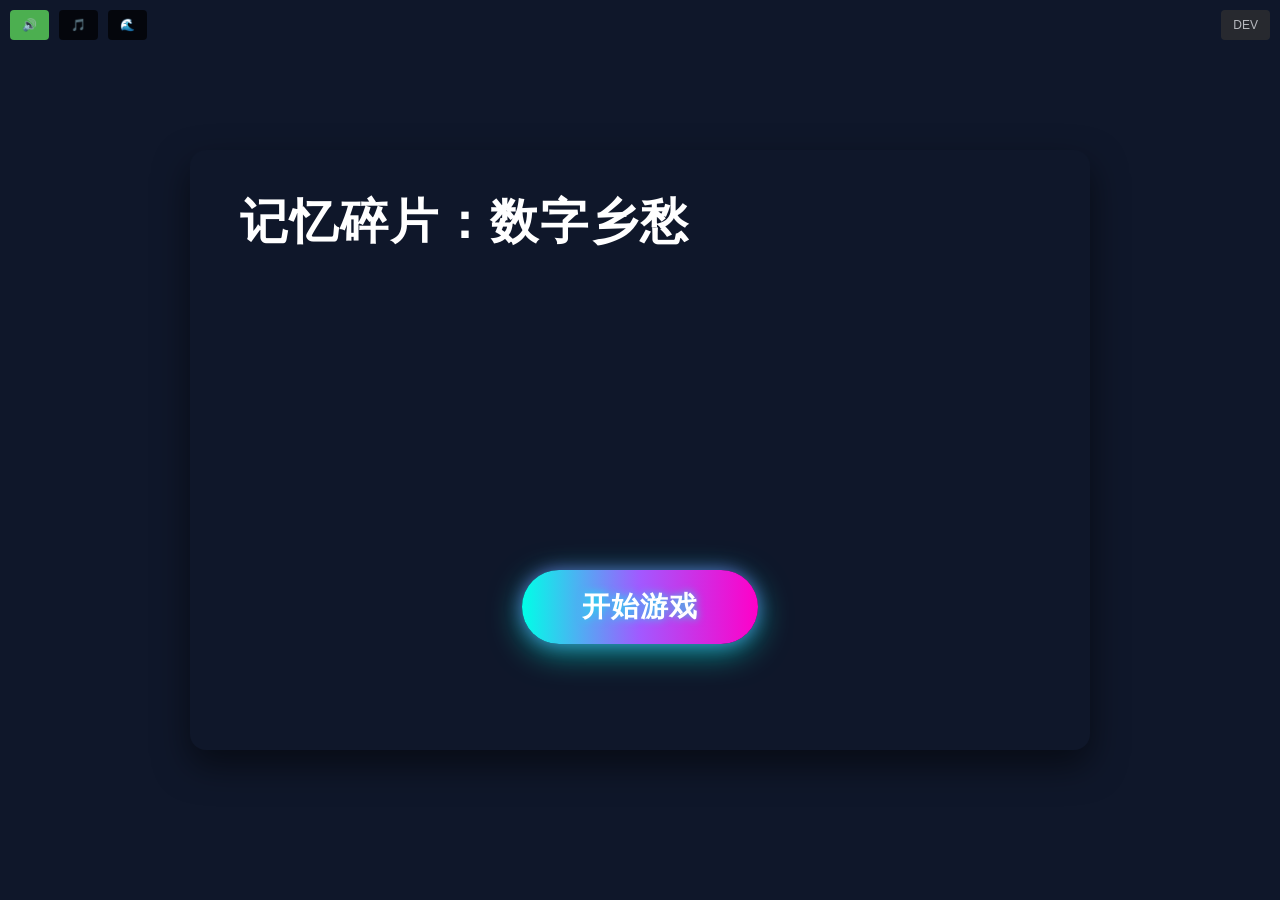
==== digital-nostalgia/index.html @ e9945af6 "Fix nostalgia startup and coordinate opening video display" ====
<!DOCTYPE html>
<html lang="zh-CN">
<head>
    <meta charset="UTF-8">
    <meta name="viewport" content="width=device-width, initial-scale=1.0">
    <title>记忆碎片：数字乡愁</title>
    <style>
        * { margin: 0; padding: 0; box-sizing: border-box; font-family: 'Segoe UI', Tahoma, Geneva, Verdana, sans-serif; }
        body { background: #0f172a; color: #e2e8f0; min-height: 100vh; display: flex; justify-content: center; align-items: center; overflow: hidden; position: relative; }
        .scene { 
            display: none; 
            width: 900px; 
            height: 600px; 
            border-radius: 16px; 
            overflow: hidden; 
            box-shadow: 0 15px 35px rgba(0,0,0,0.5); 
            position: relative; 
        }
        .scene.active { display: block; }
        /* 主菜单背景 */
        .main-menu-bg {
            position: absolute;
            width: 100%; height: 100%;
            top: 0; left: 0;
            z-index: 0;
            overflow: hidden;
        }
        .main-menu-bg video {
            position: absolute;
            width: 100%; height: 100%;
            object-fit: cover;
            left: 0; top: 0;
            z-index: 0;
        }
        .main-menu-content {
            position: absolute; width: 100%; height: 100%; top: 0; left: 0; z-index: 1;
            display: flex; flex-direction: column; justify-content: flex-end; align-items: center;
        }
        #mainMenuScene:not(.media-ready) .main-menu-content { visibility: hidden; }
        .main-title {
            position: absolute;
            top: 40px;
            left: 50px;
            font-size: 48px;
            font-weight: 900;
            color: #fff;
            letter-spacing: 2px;
            text-align: left;
            padding: 0;
            border-radius: 0;
            background: none;
            filter: none;
            text-shadow: none;
            -webkit-background-clip: unset;
            -webkit-text-fill-color: unset;
        }
        .main-title::before { display: none !important; }
        .start-btn {
            position: absolute;
            left: 50%;
            top: 70%;
            transform: translate(-50%, 0);
            padding: 18px 60px;
            font-size: 28px;
            border-radius: 50px;
            border: none;
            background: linear-gradient(90deg, #00ffe7, #a259ff, #ff00c8);
            color: #fff;
            font-weight: bold;
            cursor: pointer;
            box-shadow: 0 8px 32px #00ffe799, 0 0 16px #a259ff99;
            transition: all 0.3s;
            text-shadow: 0 0 8px #00ffe7cc;
            letter-spacing: 1px;
        }
        .start-btn:hover {
            transform: translate(-50%, -8px) scale(1.05);
            box-shadow: 0 16px 40px #00ffe7cc, 0 0 32px #a259ffcc;
        }
        /* 游戏场景 */
        .game-header { padding: 15px 25px; background: rgba(30,41,59,0.9); border-bottom: 1px solid rgba(100,149,237,0.2); display: flex; justify-content: space-between; align-items: center; }
        .game-title { font-size: 26px; font-weight: 800; background: linear-gradient(90deg, #7dd3fc, #c084fc); -webkit-background-clip: text; -webkit-text-fill-color: transparent; text-shadow: 0 0 15px #7dd3fc66; }
        .stats { display: flex; gap: 15px; }
        .stat { background: rgba(51,65,85,0.7); padding: 8px 18px; border-radius: 50px; border: 1px solid rgba(100,149,237,0.2); display: flex; align-items: center; gap: 8px; box-shadow: 0 4px 6px rgba(0,0,0,0.1); }
        .stat-value { font-weight: 700; color: #7dd3fc; font-size: 18px; }
        .game-content { display: flex; height: calc(100% - 62px); }
        .game-world { 
            position: relative; 
            width: 70%; 
            height: 100%; 
            background: url('素材包/效率中枢.png') center center/cover no-repeat;
            overflow: hidden; 
        }
        .game-world::after {
            content: "";
            position: absolute;
            left: 0; top: 0; width: 100%; height: 100%;
            background: rgba(15,23,42,0.3); /* 轻微遮罩确保文字可读 */
            z-index: 1;
        }
        .scene-description {
            position: absolute;
            top: 20px;
            left: 20px;
            color: #7dd3fc;
            font-size: 14px;
            font-weight: 600;
            text-shadow: 0 0 8px #7dd3fc;
            z-index: 2;
            max-width: 300px;
            line-height: 1.4;
        }
        .player {
            position: absolute;
            width: 160px;
            height: 160px;
            z-index: 50;
            transition: transform 0.2s;
            pointer-events: none;
        }
        .player img {
            width: 100%;
            height: 100%;
            display: block;
            object-fit: contain;
            pointer-events: none;
        }
        .memory-fragment { 
            position: absolute; 
            width: 50px; 
            height: 50px; 
            border-radius: 12px; 
            display: flex; 
            justify-content: center; 
            align-items: center; 
            font-size: 32px; 
            animation: float 4s infinite ease-in-out; 
            cursor: pointer; 
            z-index: 20; 
            box-shadow: 0 0 15px currentColor; 
            transition: all 0.3s; 
            background: rgba(30,41,59,0.8); 
            border: 2px solid; 
        }
        .fragment-1 { color: #f87171; top: 15%; left: 20%; animation-delay: 0s; }
        .fragment-2 { color: #60a5fa; top: 25%; left: 80%; animation-delay: 0.5s; }
        .fragment-3 { color: #fbbf24; top: 60%; left: 15%; animation-delay: 1s; }
        .fragment-4 { color: #34d399; top: 70%; left: 70%; animation-delay: 1.5s; }
        .fragment-5 { color: #c084fc; top: 45%; left: 85%; animation-delay: 2s; }
        .memory-fragment:hover { transform: scale(1.15); box-shadow: 0 0 25px currentColor; }
        
        /* NPC样式 */
        .npc {
            position: absolute;
            bottom: 100px;
            left: 50px;
            background: rgba(30,41,59,0.9);
            border: 2px solid #7dd3fc;
            border-radius: 15px;
            padding: 15px;
            display: flex;
            flex-direction: column;
            align-items: center;
            gap: 8px;
            z-index: 60;
            box-shadow: 0 8px 25px rgba(125,211,252,0.3);
            transition: all 0.3s;
        }
        .npc:hover {
            transform: scale(1.05);
            box-shadow: 0 12px 35px rgba(125,211,252,0.4);
        }
        .npc-avatar {
            font-size: 48px;
            filter: drop-shadow(0 0 10px #7dd3fc);
        }
        .npc-name {
            font-size: 18px;
            font-weight: bold;
            color: #7dd3fc;
            text-shadow: 0 0 8px #7dd3fc;
        }
        .npc-title {
            font-size: 12px;
            color: #94a3b8;
            text-align: center;
            max-width: 120px;
        }
        
        /* 小意特殊样式 - 不使用框框 */
        .npc[data-scene="2"] {
            background: transparent;
            border: none;
            box-shadow: none;
            padding: 0;
        }
        .npc[data-scene="2"]:hover {
            box-shadow: none;
            transform: none;
        }
        .npc[data-scene="2"] .npc-avatar {
            filter: none;
        }
        .npc[data-scene="2"] .npc-name {
            color: #fbbf24;
            text-shadow: 0 0 8px #fbbf24;
            font-size: 16px;
            margin-top: 5px;
        }
        .npc[data-scene="2"] .npc-title {
            display: none;
        }
        
        /* 序幕剧情样式 */
        .prologue-scene {
            display: none;
            width: 900px;
            height: 600px;
            border-radius: 16px;
            overflow: hidden;
            box-shadow: 0 15px 35px rgba(0,0,0,0.5);
            position: relative;
            background: #0f172a;
        }
        .prologue-scene.active { display: block; }
        
        .prologue-background {
            position: absolute;
            width: 100%;
            height: 100%;
            top: 0;
            left: 0;
            z-index: 0;
            background: url('素材包/控制台.png') center center/cover no-repeat;
            overflow: hidden;
        }
        
        /* 角色立绘区域 */
        .character-area {
            position: absolute;
            left: -350px;
            bottom: -50px;
            width: 500px;
            height: 500px;
            z-index: 5;
            display: flex;
            align-items: flex-end;
            justify-content: flex-start;
        }
        
        .character-sprite {
            width: 450px;
            height: 550px;
            object-fit: contain;
            filter: drop-shadow(0 0 20px rgba(125, 211, 252, 0.3));
            margin-left: 220px;
        }
        
        /* 对话框区域 */
        .dialog-area {
            position: absolute;
            left: 200px;
            bottom: 10px;
            width: 600px;
            height: 160px;
            background: rgba(30, 41, 59, 0.95);
            border: 2px solid #7dd3fc;
            border-radius: 15px 15px 0 0;
            z-index: 15;
            padding: 20px;
            box-sizing: border-box;
            backdrop-filter: blur(10px);
            transition: all 0.3s ease;
        }
        
        /* 系统说话时的对话框样式 */
        .dialog-area.system-mode {
            left: 50px;
            width: 750px;
        }
        
        /* 系统说话时隐藏主角 */
        .character-area.system-mode {
            opacity: 0;
            pointer-events: none;
        }
        
        .dialog-name {
            color: #7dd3fc;
            font-size: 18px;
            font-weight: bold;
            margin-bottom: 10px;
            text-shadow: 0 0 8px #7dd3fc;
        }
        
        .dialog-text {
            color: #e2e8f0;
            font-size: 16px;
            line-height: 1.6;
            max-height: 120px;
            overflow-y: auto;
            text-shadow: 0 0 5px rgba(226, 232, 240, 0.3);
        }
        
        /* 选择分支弹窗 */
        .choice-modal {
            position: absolute;
            top: 35%;
            left: 50%;
            transform: translate(-50%, -50%);
            background: rgba(15, 23, 42, 0.95);
            border: 2px solid #fbbf24;
            border-radius: 15px;
            padding: 25px;
            z-index: 50;
            min-width: 400px;
            backdrop-filter: blur(15px);
            box-shadow: 0 0 30px rgba(251, 191, 36, 0.3);
        }
        
        /* 结局弹窗 */
        .ending-modal {
            position: absolute;
            top: 35%;
            left: 50%;
            transform: translate(-50%, -50%);
            background: rgba(15, 23, 42, 0.95);
            border: 2px solid #7dd3fc;
            border-radius: 20px;
            padding: 30px;
            z-index: 60;
            min-width: 450px;
            max-width: 550px;
            backdrop-filter: blur(15px);
            box-shadow: 0 0 40px rgba(125, 211, 252, 0.4);
            text-align: center;
        }
        
        .ending-title {
            font-size: 24px;
            font-weight: bold;
            margin-bottom: 20px;
            text-shadow: 0 0 15px currentColor;
        }
        
        .ending-content {
            color: #e2e8f0;
            line-height: 1.6;
            margin-bottom: 30px;
        }
        
        .ending-buttons {
            display: flex;
            gap: 15px;
            justify-content: center;
        }
        
        .ending-btn {
            padding: 12px 24px;
            background: rgba(125, 211, 252, 0.2);
            border: 2px solid #7dd3fc;
            border-radius: 25px;
            color: #7dd3fc;
            cursor: pointer;
            transition: all 0.3s;
            font-size: 16px;
            font-weight: bold;
        }
        
        .ending-btn:hover {
            background: rgba(125, 211, 252, 0.3);
            transform: translateY(-2px);
            box-shadow: 0 8px 25px rgba(125, 211, 252, 0.4);
        }
        
        /* 加载界面样式 */
        .loading-screen {
            position: absolute;
            top: 0;
            left: 0;
            width: 100%;
            height: 100%;
            background: rgba(0, 0, 0, 0.9);
            z-index: 100;
            display: flex;
            flex-direction: column;
            justify-content: center;
            align-items: center;
            color: #7dd3fc;
            font-size: 18px;
            backdrop-filter: blur(10px);
        }
        
        .loading-text {
            margin-bottom: 20px;
            text-align: center;
        }
        
        .loading-bar {
            width: 300px;
            height: 4px;
            background: rgba(125, 211, 252, 0.2);
            border-radius: 2px;
            overflow: hidden;
        }
        
        .loading-progress {
            height: 100%;
            background: linear-gradient(90deg, #7dd3fc, #38bdf8);
            width: 0%;
            animation: loadingProgress 3s ease-in-out forwards;
        }
        
        @keyframes loadingProgress {
            0% { width: 0%; }
            100% { width: 100%; }
        }
        
        .loading-tips {
            margin-top: 30px;
            text-align: center;
        }
        
        .tip-text {
            color: #94a3b8;
            font-size: 16px;
            font-style: italic;
            transition: opacity 0.5s ease;
            text-shadow: 0 0 10px #94a3b8;
            max-width: 400px;
            line-height: 1.4;
        }
        
        /* 赛博故障效果 */
        .cyber-glitch {
            position: absolute;
            top: 0;
            left: 0;
            width: 100%;
            height: 100%;
            background: repeating-linear-gradient(
                0deg,
                transparent,
                transparent 2px,
                rgba(125, 211, 252, 0.1) 2px,
                rgba(125, 211, 252, 0.1) 4px
            );
            z-index: 99;
            animation: cyberGlitch 0.1s linear infinite;
        }
        
        @keyframes cyberGlitch {
            0%, 90% { opacity: 0; }
            91%, 100% { opacity: 1; }
        }
        
        @keyframes voiceEcho {
            0% { 
                opacity: 0; 
                transform: translate(-50%, -50%) scale(0.8);
            }
            50% { 
                opacity: 1; 
                transform: translate(-50%, -50%) scale(1.1);
            }
            100% { 
                opacity: 0; 
                transform: translate(-50%, -50%) scale(1);
            }
        }
        
        /* 简洁的淡入淡出进场动画 */
        .scene-fade {
            position: fixed;
            top: 0;
            left: 0;
            width: 100%;
            height: 100%;
            background: rgba(0, 0, 0, 1);
            z-index: 9999;
            display: flex;
            flex-direction: column;
            justify-content: center;
            align-items: center;
            opacity: 0;
            pointer-events: none;
            transition: opacity 1s ease;
            overflow: hidden;
        }
        
        .scene-fade-text {
            color: #7dd3fc;
            font-size: 36px;
            font-weight: bold;
            text-align: center;
            text-shadow: 0 0 15px #7dd3fc;
            margin-bottom: 20px;
            animation: textGlow 2s ease-in-out infinite, textBounce 0.8s ease-out 0.5s both, textFadeIn 1s ease-out 0.3s both;
        }
        
        .scene-fade-subtitle {
            color: #94a3b8;
            font-size: 14px;
            text-align: center;
            opacity: 0;
            font-style: italic;
            margin-top: 10px;
            animation: subtitleFadeIn 1s ease-out 0.8s both;
        }
        
        /* 赛博朋克浮动特效 */
        .cyber-particles {
            position: absolute;
            top: 0;
            left: 0;
            width: 100%;
            height: 100%;
            pointer-events: none;
        }
        
        .cyber-particle {
            position: absolute;
            width: 2px;
            height: 2px;
            background: #7dd3fc;
            border-radius: 50%;
            animation: floatUp 3s linear infinite;
            opacity: 0.6;
        }
        
        .cyber-grid {
            position: absolute;
            top: 0;
            left: 0;
            width: 100%;
            height: 100%;
            background-image: 
                linear-gradient(rgba(125, 211, 252, 0.1) 1px, transparent 1px),
                linear-gradient(90deg, rgba(125, 211, 252, 0.1) 1px, transparent 1px);
            background-size: 50px 50px;
            animation: gridMove 4s linear infinite;
            opacity: 0.3;
        }
        
        @keyframes textGlow {
            0%, 100% { text-shadow: 0 0 15px #7dd3fc; }
            50% { text-shadow: 0 0 25px #7dd3fc, 0 0 35px #7dd3fc; }
        }
        
        @keyframes textBounce {
            0% { 
                transform: scale(0.3) translateY(-50px);
                opacity: 0;
            }
            50% { 
                transform: scale(1.2) translateY(10px);
                opacity: 1;
            }
            100% { 
                transform: scale(1) translateY(0);
                opacity: 1;
            }
        }
        
        @keyframes textFadeIn {
            0% { 
                opacity: 0;
                transform: translateY(30px);
            }
            100% { 
                opacity: 1;
                transform: translateY(0);
            }
        }
        
        @keyframes subtitleFadeIn {
            0% { 
                opacity: 0;
                transform: translateY(20px);
            }
            100% { 
                opacity: 0.8;
                transform: translateY(0);
            }
        }
        
        @keyframes floatUp {
            0% {
                transform: translateY(100vh) translateX(0);
                opacity: 0;
            }
            10% {
                opacity: 0.6;
            }
            90% {
                opacity: 0.6;
            }
            100% {
                transform: translateY(-100px) translateX(20px);
                opacity: 0;
            }
        }
        
        @keyframes gridMove {
            0% { transform: translateY(0); }
            100% { transform: translateY(50px); }
        }
        

        
        .choice-title {
            color: #fbbf24;
            font-size: 20px;
            font-weight: bold;
            text-align: center;
            margin-bottom: 20px;
            text-shadow: 0 0 10px #fbbf24;
        }
        
        .choice-options {
            display: flex;
            flex-direction: column;
            gap: 12px;
        }
        
        .choice-option {
            background: rgba(30, 41, 59, 0.8);
            border: 2px solid #7dd3fc;
            border-radius: 10px;
            padding: 15px;
            color: #e2e8f0;
            cursor: pointer;
            transition: all 0.3s;
            font-size: 14px;
            line-height: 1.4;
        }
        
        .choice-option:hover {
            background: rgba(125, 211, 252, 0.2);
            border-color: #38bdf8;
            transform: translateY(-2px);
            box-shadow: 0 8px 25px rgba(125, 211, 252, 0.3);
        }
        
        /* 继续按钮 */
        .continue-btn {
            position: absolute;
            bottom: 10px;
            right: 10px;
            background: rgba(125, 211, 252, 0.2);
            border: 2px solid #7dd3fc;
            border-radius: 25px;
            padding: 10px 20px;
            color: #7dd3fc;
            cursor: pointer;
            transition: all 0.3s;
            font-size: 14px;
            z-index: 20;
        }
        
        .continue-btn:hover {
            background: rgba(125, 211, 252, 0.3);
            transform: scale(1.05);
            box-shadow: 0 0 20px rgba(125, 211, 252, 0.5);
        }
        
        .data-stream {
            position: absolute;
            width: 100%;
            height: 100%;
            background: repeating-linear-gradient(
                90deg,
                transparent,
                transparent 20px,
                rgba(59, 130, 246, 0.1) 20px,
                rgba(59, 130, 246, 0.1) 22px
            );
            animation: dataFlow 3s linear infinite;
        }
        
        .data-stream::before {
            content: '';
            position: absolute;
            width: 100%;
            height: 100%;
            background: repeating-linear-gradient(
                0deg,
                transparent,
                transparent 30px,
                rgba(147, 51, 234, 0.05) 30px,
                rgba(147, 51, 234, 0.05) 32px
            );
            animation: dataFlow 2s linear infinite reverse;
        }
        
        @keyframes dataFlow {
            0% { transform: translateX(-100%); }
            100% { transform: translateX(100%); }
        }
        
        .prologue-content {
            position: absolute;
            width: 100%;
            height: 100%;
            top: 0;
            left: 0;
            z-index: 10;
            display: flex;
            flex-direction: column;
            justify-content: center;
            align-items: center;
            padding: 40px;
            box-sizing: border-box;
        }
        
        .prologue-text {
            font-size: 18px;
            line-height: 1.8;
            color: #e2e8f0;
            text-align: center;
            max-width: 600px;
            margin-bottom: 30px;
            text-shadow: 0 0 10px rgba(226, 232, 240, 0.5);
            opacity: 0;
            transform: translateY(20px);
            animation: fadeInUp 1s ease-out forwards;
        }
        
        .prologue-text.typing {
            border-right: 2px solid #7dd3fc;
            animation: typing 3s steps(40, end), blink-caret 0.75s step-end infinite;
        }
        
        @keyframes fadeInUp {
            to {
                opacity: 1;
                transform: translateY(0);
            }
        }
        
        @keyframes typing {
            from { width: 0; }
            to { width: 100%; }
        }
        
        @keyframes blink-caret {
            from, to { border-color: transparent; }
            50% { border-color: #7dd3fc; }
        }
        
        .prologue-choices {
            display: flex;
            flex-direction: column;
            gap: 15px;
            margin-top: 20px;
            opacity: 0;
            animation: fadeIn 1s ease-out 1s forwards;
        }
        
        @keyframes fadeIn {
            to { opacity: 1; }
        }
        
        .prologue-choice {
            padding: 12px 24px;
            background: rgba(30, 41, 59, 0.8);
            border: 2px solid #7dd3fc;
            border-radius: 8px;
            color: #e2e8f0;
            cursor: pointer;
            transition: all 0.3s;
            font-size: 16px;
            text-align: center;
            backdrop-filter: blur(10px);
        }
        
        .prologue-choice:hover {
            background: rgba(125, 211, 252, 0.2);
            border-color: #38bdf8;
            transform: translateY(-2px);
            box-shadow: 0 8px 25px rgba(125, 211, 252, 0.3);
        }
        
        .prologue-choice.selected {
            background: rgba(125, 211, 252, 0.3);
            border-color: #38bdf8;
            box-shadow: 0 0 20px rgba(125, 211, 252, 0.5);
        }
        
        .prologue-cursor {
            display: inline-block;
            width: 2px;
            height: 20px;
            background: #7dd3fc;
            animation: blink 1s infinite;
            margin-left: 5px;
        }
        
        @keyframes blink {
            0%, 50% { opacity: 1; }
            51%, 100% { opacity: 0; }
        }
        
        .system-alert {
            position: absolute;
            top: 20px;
            right: 20px;
            background: rgba(239, 68, 68, 0.9);
            border: 2px solid #dc2626;
            border-radius: 8px;
            padding: 15px;
            color: #fef2f2;
            font-size: 14px;
            font-weight: bold;
            z-index: 20;
            animation: alertPulse 2s infinite;
        }
        
        @keyframes alertPulse {
            0%, 100% { box-shadow: 0 0 10px rgba(239, 68, 68, 0.5); }
            50% { box-shadow: 0 0 20px rgba(239, 68, 68, 0.8); }
        }
        
        .rust-effect {
            position: absolute;
            width: 100%;
            height: 100%;
            top: 0;
            left: 0;
            z-index: 5;
            background: radial-gradient(circle at 30% 50%, rgba(180, 83, 9, 0.3) 0%, transparent 50%);
            animation: rustSpread 3s ease-in-out;
        }
        
        @keyframes rustSpread {
            0% { opacity: 0; transform: scale(0.5); }
            50% { opacity: 1; transform: scale(1.2); }
            100% { opacity: 0.7; transform: scale(1); }
        }
        
        @keyframes pulse {
            0%, 100% { opacity: 0.2; }
            50% { opacity: 0.4; }
        }
        
        @keyframes staticNoise {
            0% { transform: translateX(0); }
            100% { transform: translateX(10px); }
        }
        
        @keyframes aiPulse {
            0%, 100% { transform: translate(-50%, -50%) scale(1); }
            50% { transform: translate(-50%, -50%) scale(1.1); }
        }
        
        @keyframes screenFade {
            0% { opacity: 0; }
            50% { opacity: 0.5; }
            100% { opacity: 1; }
        }
        
        @keyframes spark {
            0% { opacity: 1; transform: scale(0); }
            50% { opacity: 1; transform: scale(1); }
            100% { opacity: 0; transform: scale(2); }
        }
        
        @keyframes songPulse {
            0%, 100% { opacity: 0.7; }
            50% { opacity: 1; }
        }
        
        @keyframes tapeRotate {
            0% { transform: translate(-50%, -50%) rotateY(0deg); }
            100% { transform: translate(-50%, -50%) rotateY(360deg); }
        }
        
        @keyframes rustHighlight {
            0%, 100% { opacity: 0.4; }
            50% { opacity: 0.7; }
        }
        
        @keyframes tapeAbsorb {
            0% { opacity: 1; transform: translate(-50%, -50%) scale(0); }
            50% { opacity: 1; transform: translate(-50%, -50%) scale(1); }
            100% { opacity: 0; transform: translate(-50%, -50%) scale(3); }
        }
        
        @keyframes glitch {
            0% { transform: translateX(0); }
            25% { transform: translateX(-2px); }
            50% { transform: translateX(2px); }
            75% { transform: translateX(-1px); }
            100% { transform: translateX(0); }
        }
        
        .tape-fragment {
            position: absolute;
            top: 50%;
            left: 50%;
            transform: translate(-50%, -50%);
            width: 80px;
            height: 60px;
            background: linear-gradient(45deg, #1e40af, #3b82f6);
            border-radius: 8px;
            border: 2px solid #60a5fa;
            z-index: 15;
            animation: tapeGlow 2s ease-in-out infinite alternate;
            box-shadow: 0 0 30px rgba(59, 130, 246, 0.6);
        }
        
        .tape-fragment::before {
            content: '';
            position: absolute;
            top: 10px;
            left: 10px;
            right: 10px;
            bottom: 10px;
            background: repeating-linear-gradient(
                0deg,
                transparent,
                transparent 3px,
                rgba(255, 255, 255, 0.1) 3px,
                rgba(255, 255, 255, 0.1) 6px
            );
            border-radius: 4px;
        }
        
        @keyframes tapeGlow {
            0% { box-shadow: 0 0 30px rgba(59, 130, 246, 0.6); }
            100% { box-shadow: 0 0 50px rgba(59, 130, 246, 0.9); }
        }
        
        .birthday-message {
            position: absolute;
            top: 50%;
            left: 50%;
            transform: translate(-50%, -50%);
            background: rgba(0, 0, 0, 0.9);
            border: 2px solid #fbbf24;
            border-radius: 12px;
            padding: 20px;
            color: #fbbf24;
            font-size: 16px;
            text-align: center;
            z-index: 25;
            max-width: 400px;
            line-height: 1.6;
        }
        

        .npc[data-scene="2"] .npc-name {
            color: #fbbf24;
            text-shadow: 0 0 8px #fbbf24;
        }
        
        /* 互动元素样式 */
        .interactive-object {
            position: absolute;
            background: rgba(30,41,59,0.8);
            border: 2px solid #fbbf24;
            border-radius: 12px;
            padding: 12px;
            display: flex;
            flex-direction: column;
            align-items: center;
            gap: 6px;
            z-index: 40;
            cursor: pointer;
            transition: all 0.3s;
            box-shadow: 0 6px 20px rgba(251,191,36,0.3);
        }
        .interactive-object:hover {
            transform: scale(1.1);
            box-shadow: 0 10px 30px rgba(251,191,36,0.4);
            border-color: #f59e0b;
        }
        /* 奇奇特殊动画 */
        #qiqi {
            animation: wagTail 2s infinite ease-in-out;
        }
        #qiqi:hover {
            animation: wagTail 0.5s infinite ease-in-out;
        }
        @keyframes wagTail {
            0%, 100% { transform: rotate(0deg); }
            25% { transform: rotate(-5deg); }
            75% { transform: rotate(5deg); }
        }
        .object-icon {
            font-size: 32px;
            filter: drop-shadow(0 0 8px #fbbf24);
        }
        .object-label {
            font-size: 12px;
            color: #fbbf24;
            font-weight: 600;
            text-shadow: 0 0 6px #fbbf24;
        }
        .game-ui { 
            width: 32%; 
            height: 100%; 
            padding: 20px; 
            background: rgba(30,41,59,0.9); 
            border-left: 1px solid rgba(100,149,237,0.2); 
            display: flex; 
            flex-direction: column; 
            gap: 20px; 
        }
        .panel { 
            background: rgba(51,65,85,0.6); 
            border-radius: 12px; 
            padding: 20px; 
            border: 2px solid rgba(100,149,237,0.4); 
            box-shadow: 0 5px 15px rgba(0,0,0,0.2); 
        }
        .panel-title { font-size: 20px; margin-bottom: 15px; color: #7dd3fc; display: flex; align-items: center; gap: 10px; padding-bottom: 10px; border-bottom: 1px solid rgba(100,149,237,0.2); }
        .memory-tree { 
            display: grid; 
            grid-template-columns: repeat(3, 1fr); 
            gap: 6px;
            padding: 8px;
        }
        .memory-slot {
            aspect-ratio: 1; 
            background: rgba(30,41,59,0.8); 
            border-radius: 10px; 
            display: flex; 
            justify-content: center; 
            align-items: center; 
            border: 2px dashed rgba(100,149,237,0.3); 
            transition: all 0.3s; 
            font-size: 24px; 
            position: relative;
            overflow: hidden;
            box-sizing: border-box;
            min-height: 35px;
        }
        .memory-slot.collected { 
            background: rgba(30,64,175,0.3); 
            border: 2px solid #7dd3fcbb; 
            transform: scale(0.95); 
            box-shadow: 0 0 10px #7dd3fc88; 
        }
        .memory-slot img {
            max-width: 90%;
            max-height: 90%;
            object-fit: contain;
            z-index: 1;
        }
        /* 碎片故事弹窗 */
        .fragment-modal-bg { position: fixed; top: 0; left: 0; width: 100vw; height: 100vh; background: rgba(15,23,42,0.7); z-index: 100; display: flex; justify-content: center; align-items: center; }
        .fragment-modal { 
            background: #1e293b; 
            border-radius: 16px; 
            padding: 30px 30px; 
            box-shadow: 0 8px 32px #000a; 
            width: 400px;
            height: 400px;
            display: flex;
            flex-direction: column;
            justify-content: center;
            align-items: center;
        }
        .fragment-modal .fragment-image { 
            font-size: 64px; 
            margin-bottom: 16px; 
            text-align: center;
        }
        .fragment-image img {
            width: 24px;
            height: 24px;
            object-fit: contain;
            display: inline-block;
            vertical-align: middle;
        }
        .fragment-modal .fragment-name { font-size: 26px; color: #c084fc; font-weight: bold; margin-bottom: 10px; }
        .fragment-modal .fragment-description { color: #cbd5e1; font-size: 16px; line-height: 1.7; margin-bottom: 18px; }
        .close-modal-btn { padding: 10px 32px; background: linear-gradient(45deg, #38bdf8, #818cf8); border: none; border-radius: 8px; color: white; font-weight: bold; cursor: pointer; font-size: 18px; }
        /* 完成界面 */
        .completed-scene-bg { position: absolute; width: 100%; height: 100%; top: 0; left: 0; background: linear-gradient(rgba(15,23,42,0.9), rgba(15,23,42,0.95)); z-index: 0; }
        .completed-content { position: absolute; width: 100%; height: 100%; top: 0; left: 0; z-index: 1; display: flex; flex-direction: column; justify-content: center; align-items: center; }
        .completed-message { font-size: 42px; font-weight: 800; margin-bottom: 30px; background: linear-gradient(90deg, #7dd3fc, #c084fc); -webkit-background-clip: text; -webkit-text-fill-color: transparent; text-align: center; text-shadow: 0 0 20px #7dd3fc88; }
        .restart-btn { padding: 15px 40px; background: linear-gradient(45deg, #38bdf8, #818cf8); border: none; border-radius: 50px; color: white; font-weight: bold; font-size: 20px; cursor: pointer; transition: all 0.3s; box-shadow: 0 8px 20px rgba(0,0,0,0.3); }
        .restart-btn:hover { transform: translateY(-5px); box-shadow: 0 12px 25px #38bdf866; }
        .epilogue-btn { 
            padding: 15px 40px; 
            background: linear-gradient(45deg, #c084fc, #a855f7); 
            border: none; 
            border-radius: 50px; 
            color: white; 
            font-weight: bold; 
            font-size: 20px; 
            cursor: pointer; 
            transition: all 0.3s; 
            box-shadow: 0 8px 20px rgba(192,132,252,0.3); 
            margin-top: 20px;
        }
        .epilogue-btn:hover { transform: translateY(-5px); box-shadow: 0 12px 25px rgba(192,132,252,0.4); }
        
        /* 终幕剧情样式 */
        .epilogue-scene {
            background: url('素材包/控制台.png') center center/cover no-repeat;
            position: relative;
            overflow: hidden;
        }
        .epilogue-background {
            position: absolute;
            width: 100%;
            height: 100%;
            top: 0;
            left: 0;
            background: radial-gradient(circle at 50% 50%, rgba(192,132,252,0.1) 0%, transparent 70%);
            z-index: 0;
        }
        .memory-stream {
            position: absolute;
            width: 100%;
            height: 100%;
            background: 
                linear-gradient(90deg, transparent 0%, rgba(192,132,252,0.1) 50%, transparent 100%),
                linear-gradient(0deg, transparent 0%, rgba(125,211,252,0.1) 50%, transparent 100%);
            animation: memoryFlow 8s infinite linear;
        }
        @keyframes memoryFlow {
            0% { transform: translateX(-100%) translateY(-100%); }
            100% { transform: translateX(100%) translateY(100%); }
        }
        
        /* 终幕特效样式 */
        .epilogue-scene.memory-glow {
            background: radial-gradient(circle at 50% 50%, rgba(192,132,252,0.2) 0%, rgba(15,23,42,0.8) 70%);
        }
        .epilogue-scene.emotional-rise {
            background: linear-gradient(135deg, rgba(192,132,252,0.3) 0%, rgba(125,211,252,0.2) 50%, rgba(15,23,42,0.9) 100%);
        }
        .epilogue-scene.choice-highlight {
            background: linear-gradient(135deg, rgba(251,191,36,0.2) 0%, rgba(15,23,42,0.8) 100%);
        }
        .epilogue-scene.guardian-transformation {
            background: linear-gradient(135deg, rgba(34,197,94,0.2) 0%, rgba(15,23,42,0.8) 100%);
            animation: guardianPulse 2s infinite ease-in-out;
        }
        .epilogue-scene.internal-conflict {
            background: linear-gradient(135deg, rgba(239,68,68,0.2) 0%, rgba(15,23,42,0.8) 100%);
            animation: conflictShake 1s infinite ease-in-out;
        }
        .epilogue-scene.final-glow {
            background: radial-gradient(circle at 50% 50%, rgba(192,132,252,0.4) 0%, rgba(15,23,42,0.6) 100%);
            animation: finalPulse 3s infinite ease-in-out;
        }
        
        @keyframes guardianPulse {
            0%, 100% { opacity: 1; }
            50% { opacity: 0.8; }
        }
        
        @keyframes conflictShake {
            0%, 100% { transform: translateX(0); }
            25% { transform: translateX(-2px); }
            75% { transform: translateX(2px); }
        }
        
        @keyframes finalPulse {
            0%, 100% { opacity: 1; }
            50% { opacity: 0.9; }
        }
        
        /* 致敬页面样式 */
        .tribute-scene {
            background: radial-gradient(circle at 50% 50%, #0f172a 0%, #000 100%);
            position: relative;
            overflow: hidden;
        }
        
        .tribute-background {
            position: absolute;
            width: 100%;
            height: 100%;
            top: 0;
            left: 0;
            z-index: 1;
        }
        
        /* 数字雨效果 */
        .digital-rain {
            position: absolute;
            width: 100%;
            height: 100%;
            overflow: hidden;
            z-index: 2;
        }
        
        .rain-column {
            position: absolute;
            top: -100px;
            color: #00ff41;
            font-family: 'Courier New', monospace;
            font-size: 12px;
            animation: rainFall var(--duration, 3s) linear infinite;
            opacity: 0.3;
        }
        
        @keyframes rainFall {
            0% { transform: translateY(-100px); opacity: 0; }
            10% { opacity: 0.3; }
            90% { opacity: 0.3; }
            100% { transform: translateY(700px); opacity: 0; }
        }
        
        /* 光晕效果 */
        .ethereal-glow {
            position: absolute;
            width: 100%;
            height: 100%;
            background: radial-gradient(
                circle at 50% 50%, 
                rgba(125, 211, 252, 0.1) 0%, 
                rgba(192, 132, 252, 0.05) 30%, 
                transparent 70%
            );
            animation: glowPulse 8s ease-in-out infinite;
            z-index: 3;
        }
        
        @keyframes glowPulse {
            0%, 100% { opacity: 0.5; transform: scale(1); }
            50% { opacity: 1; transform: scale(1.1); }
        }
        
        /* 致敬内容容器 */
        .tribute-content {
            position: absolute;
            width: 100%;
            height: 100%;
            display: flex;
            flex-direction: column;
            justify-content: center;
            align-items: center;
            z-index: 10;
            padding: 60px;
            box-sizing: border-box;
        }
        
        /* 金句文本样式 */
        .tribute-quote {
            font-family: 'Microsoft YaHei', 'PingFang SC', 'Hiragino Sans GB', 'WenQuanYi Micro Hei', sans-serif;
            font-size: 22px;
            font-weight: 200;
            line-height: 1.6;
            /* 备用颜色，用于不支持background-clip的浏览器 */
            color: #7dd3fc;
            background: linear-gradient(
                135deg,
                #7dd3fc 0%,
                #c084fc 25%,
                #fbbf24 50%,
                #f87171 75%,
                #60a5fa 100%
            );
            background-size: 400% 400%;
            -webkit-background-clip: text;
            -webkit-text-fill-color: transparent;
            background-clip: text;
            /* 对于不支持background-clip的浏览器，确保文字可见 */
            text-align: center;
            max-width: 700px;
            margin-bottom: 35px;
            animation: gradientShift 6s ease-in-out infinite, textGlowEffect 3s ease-in-out infinite;
            text-shadow: 0 0 25px rgba(125, 211, 252, 0.4);
            letter-spacing: 0.5px;
            opacity: 1;
            z-index: 20;
            position: relative;
        }
        
        /* 确保在不支持background-clip的情况下文字仍然可见 */
        @supports not (-webkit-background-clip: text) {
            .tribute-quote {
                color: #e2e8f0 !important;
                background: none !important;
            }
        }
        
        /* 简化的金句样式 - 备用方案 */
        .tribute-quote-simple {
            font-family: 'Microsoft YaHei', 'PingFang SC', 'Hiragino Sans GB', 'WenQuanYi Micro Hei', sans-serif;
            font-size: 22px;
            font-weight: 200;
            line-height: 1.6;
            color: #e2e8f0 !important;
            text-align: center;
            max-width: 700px;
            margin-bottom: 35px;
            text-shadow: 0 0 25px rgba(125, 211, 252, 0.4);
            letter-spacing: 0.5px;
            opacity: 1 !important;
            z-index: 20;
            position: relative;
            background: none !important;
        }
        
        .tribute-quote-simple .line {
            display: block;
            margin: 6px 0;
            opacity: 0;
            transform: translateY(25px);
            animation: lineAppear 1.5s ease-out forwards;
            color: #e2e8f0 !important;
            background: none !important;
        }
        
        .tribute-quote .line {
            display: block;
            margin: 6px 0;
            opacity: 0;
            transform: translateY(25px);
            animation: lineAppear 1.5s ease-out forwards;
            z-index: 21;
            position: relative;
            /* 确保行内容继承父元素的颜色和背景 */
            color: inherit;
            background: inherit;
            -webkit-background-clip: inherit;
            background-clip: inherit;
        }
        
        .tribute-quote .line:nth-child(1) { animation-delay: 1s; }
        .tribute-quote .line:nth-child(2) { animation-delay: 2.5s; }
        .tribute-quote .line:nth-child(3) { animation-delay: 4s; }
        .tribute-quote .line:nth-child(4) { animation-delay: 5.5s; }
        .tribute-quote .line:nth-child(5) { animation-delay: 7s; }
        
        @keyframes lineAppear {
            0% {
                opacity: 0;
                transform: translateY(25px) scale(0.95);
                filter: blur(3px);
            }
            70% {
                transform: translateY(-3px) scale(1.01);
            }
            100% {
                opacity: 1;
                transform: translateY(0) scale(1);
                filter: blur(0);
            }
        }
        
        @keyframes gradientShift {
            0%, 100% { background-position: 0% 50%; }
            50% { background-position: 100% 50%; }
        }
        
        @keyframes textGlowEffect {
            0%, 100% { 
                text-shadow: 0 0 30px rgba(125, 211, 252, 0.5);
                filter: drop-shadow(0 0 20px rgba(125, 211, 252, 0.3));
            }
            50% { 
                text-shadow: 0 0 50px rgba(192, 132, 252, 0.8);
                filter: drop-shadow(0 0 40px rgba(192, 132, 252, 0.6));
            }
        }
        
        /* 署名样式 */
        .tribute-signature {
            font-family: 'Microsoft YaHei', 'PingFang SC', 'Hiragino Sans GB', 'WenQuanYi Micro Hei', sans-serif;
            font-size: 16px;
            font-weight: 200;
            font-style: italic;
            color: #94a3b8;
            text-align: center;
            margin-bottom: 50px;
            opacity: 0;
            transform: translateY(15px);
            animation: signatureAppear 2s ease-out 8.5s forwards;
            text-shadow: 0 0 12px rgba(148, 163, 184, 0.4);
            letter-spacing: 0.3px;
        }
        
        @keyframes signatureAppear {
            0% {
                opacity: 0;
                transform: translateY(15px);
                filter: blur(2px);
            }
            100% {
                opacity: 0.9;
                transform: translateY(0);
                filter: blur(0);
            }
        }
        
        /* 致敬标题 */
        .tribute-title {
            font-size: 42px;
            font-weight: 800;
            color: transparent;
            background: linear-gradient(90deg, #7dd3fc, #c084fc, #7dd3fc);
            background-size: 200% 100%;
            -webkit-background-clip: text;
            -webkit-text-fill-color: transparent;
            text-align: center;
            margin-bottom: 40px;
            opacity: 0;
            transform: scale(0.8);
            animation: titleReveal 3s ease-out 10s forwards, titleShine 4s ease-in-out 13s infinite;
            text-shadow: 0 0 40px rgba(125, 211, 252, 0.8);
            letter-spacing: 2px;
        }
        
        @keyframes titleReveal {
            0% {
                opacity: 0;
                transform: scale(0.8) rotateX(90deg);
                filter: blur(10px);
            }
            50% {
                opacity: 1;
                transform: scale(1.1) rotateX(0deg);
                filter: blur(2px);
            }
            100% {
                opacity: 1;
                transform: scale(1) rotateX(0deg);
                filter: blur(0);
            }
        }
        
        @keyframes titleShine {
            0%, 100% { background-position: -200% 0; }
            50% { background-position: 200% 0; }
        }
        
        /* 粒子效果 */
        .memory-particles {
            position: absolute;
            width: 100%;
            height: 100%;
            z-index: 4;
            pointer-events: none;
        }
        
        .memory-particle {
            position: absolute;
            width: 3px;
            height: 3px;
            background: radial-gradient(circle, #7dd3fc, transparent);
            border-radius: 50%;
            animation: particleFloat var(--duration, 6s) linear infinite;
            opacity: 0.6;
        }
        
        @keyframes particleFloat {
            0% {
                transform: translateY(100vh) translateX(0) rotate(0deg);
                opacity: 0;
            }
            10% { opacity: 0.6; }
            90% { opacity: 0.6; }
            100% {
                transform: translateY(-50px) translateX(var(--drift, 50px)) rotate(360deg);
                opacity: 0;
            }
        }
        
        /* 回主菜单按钮 */
        .tribute-return-btn {
            padding: 18px 48px;
            background: linear-gradient(135deg, rgba(125, 211, 252, 0.2), rgba(192, 132, 252, 0.2));
            border: 2px solid transparent;
            background-clip: padding-box;
            border-radius: 50px;
            color: #e2e8f0;
            font-size: 18px;
            font-weight: 600;
            cursor: pointer;
            transition: all 0.5s ease;
            backdrop-filter: blur(20px);
            box-shadow: 0 8px 32px rgba(0, 0, 0, 0.3);
            position: relative;
            overflow: hidden;
            opacity: 0;
            transform: translateY(30px);
            animation: buttonAppear 2s ease-out 12s forwards;
            display: flex;
            align-items: center;
            justify-content: center;
            line-height: 1;
            text-align: center;
        }
        
        .tribute-return-btn::before {
            content: '';
            position: absolute;
            top: 0;
            left: -100%;
            width: 100%;
            height: 100%;
            background: linear-gradient(90deg, transparent, rgba(255, 255, 255, 0.2), transparent);
            transition: left 0.6s ease;
        }
        
        .tribute-return-btn:hover::before {
            left: 100%;
        }
        
        .tribute-return-btn:hover {
            transform: translateY(-8px) scale(1.05);
            box-shadow: 0 16px 48px rgba(125, 211, 252, 0.4);
            border-color: rgba(125, 211, 252, 0.6);
        }
        
        @keyframes buttonAppear {
            0% {
                opacity: 0;
                transform: translateY(30px) scale(0.9);
            }
            100% {
                opacity: 1;
                transform: translateY(0) scale(1);
            }
        }
        
        /* 扫描线效果 */
        .scan-lines {
            position: absolute;
            width: 100%;
            height: 100%;
            background: repeating-linear-gradient(
                0deg,
                transparent,
                transparent 2px,
                rgba(0, 255, 65, 0.03) 2px,
                rgba(0, 255, 65, 0.03) 4px
            );
            z-index: 8;
            animation: scanMove 2s linear infinite;
        }
        
        @keyframes scanMove {
            0% { transform: translateY(0); }
            100% { transform: translateY(4px); }
        }
        
        /* 全屏闪烁效果 */
        .tribute-flash {
            position: absolute;
            top: 0;
            left: 0;
            width: 100%;
            height: 100%;
            background: radial-gradient(circle at 50% 50%, rgba(125, 211, 252, 0.3) 0%, transparent 70%);
            z-index: 15;
            opacity: 0;
            animation: tributeFlash 0.5s ease-out 9.5s;
        }
        
        @keyframes tributeFlash {
            0%, 100% { opacity: 0; }
            50% { opacity: 1; }
        }
        /* 场景切换按钮 */
        .scene-switch-btn {
            position: absolute;
            bottom: 20px;
            right: 20px;
            padding: 12px 24px;
            background: linear-gradient(45deg, #ff6b6b, #ffa500);
            border: none;
            border-radius: 8px;
            color: white;
            font-weight: bold;
            font-size: 16px;
            cursor: pointer;
            transition: all 0.3s;
            box-shadow: 0 4px 12px rgba(255,107,107,0.3);
            z-index: 70;
            display: none;
        }
        .scene-switch-btn:hover {
            transform: translateY(-2px);
            box-shadow: 0 6px 16px rgba(255,107,107,0.4);
        }

        /* 开发者模式样式 */
        .dev-mode-toggle {
            position: fixed !important;
            top: 10px !important;
            right: 10px !important;
            padding: 8px 12px !important;
            background: #333 !important;
            color: #fff !important;
            border: none !important;
            border-radius: 4px !important;
            font-size: 12px !important;
            cursor: pointer !important;
            z-index: 10000 !important;
            opacity: 0.7 !important;
            transition: opacity 0.3s !important;
            pointer-events: auto !important;
        }
        .dev-mode-toggle:hover {
            opacity: 1 !important;
        }
        .dev-mode-toggle.active {
            background: #ff6b6b !important;
        }
        .dev-panel {
            position: fixed !important;
            top: 50px !important;
            right: 10px !important;
            background: rgba(0,0,0,0.9) !important;
            color: white !important;
            padding: 15px !important;
            border-radius: 8px !important;
            z-index: 10000 !important;
            display: none !important;
            min-width: 200px !important;
            pointer-events: auto !important;
            visibility: visible !important;
            opacity: 1 !important;
        }
        .dev-panel h3 {
            margin: 0 0 10px 0;
            font-size: 14px;
            color: #ff6b6b;
        }
        .dev-panel button {
            display: block;
            width: 100%;
            margin: 5px 0;
            padding: 8px;
            background: #4a90e2;
            color: white;
            border: none;
            border-radius: 4px;
            cursor: pointer;
            font-size: 12px;
        }
        .dev-panel button:hover {
            background: #357abd;
        }
        .dev-panel input {
            width: 100%;
            margin: 5px 0;
            padding: 5px;
            background: #333;
            color: white;
            border: 1px solid #555;
            border-radius: 4px;
            font-size: 12px;
        }
        @keyframes float { 0% { transform: translateY(0px); } 50% { transform: translateY(-15px); } 100% { transform: translateY(0px); } }
        .fragment-detail {
            flex: 0 0 auto;
            min-height: 12px;
        }
        .fragment-detail .fragment-image {
            display: none;
        }
        .fragment-detail .fragment-image img {
            width: 12px;
            height: 12px;
            object-fit: contain;
            display: inline-block;
            vertical-align: middle;
        }
        .fragment-detail .fragment-name {
            font-size: 14px;
            margin-bottom: 3px;
            color: #7dd3fc;
            font-weight: bold;
        }
        .fragment-detail .fragment-description {
            font-size: 12px;
            line-height: 1.2;
            color: #cbd5e1;
        }
        
        /* 对话弹窗样式 */
        .dialog-modal-bg {
            position: fixed;
            top: 0; left: 0; width: 100%; height: 100%;
            background: rgba(0,0,0,0.8);
            display: flex;
            justify-content: center;
            align-items: center;
            z-index: 1000;
        }
        .dialog-modal {
            background: rgba(30,41,59,0.95);
            border: 2px solid #7dd3fc;
            border-radius: 20px;
            padding: 25px;
            max-width: 600px;
            width: 90%;
            box-shadow: 0 15px 40px rgba(0,0,0,0.8);
        }
        .dialog-header {
            display: flex;
            align-items: center;
            gap: 15px;
            margin-bottom: 20px;
            padding-bottom: 15px;
            border-bottom: 1px solid rgba(125,211,252,0.3);
        }
        .dialog-avatar {
            font-size: 48px;
            filter: drop-shadow(0 0 10px #7dd3fc);
        }
        .dialog-name {
            font-size: 20px;
            font-weight: bold;
            color: #7dd3fc;
            text-shadow: 0 0 8px #7dd3fc;
        }
        .dialog-title {
            font-size: 14px;
            color: #94a3b8;
        }
        .dialog-content {
            font-size: 16px;
            line-height: 1.6;
            color: #e2e8f0;
            margin-bottom: 25px;
            text-align: left;
            font-style: italic;
        }
        .dialog-actions {
            display: flex;
            gap: 10px;
            justify-content: flex-end;
        }
        .dialog-btn {
            padding: 10px 20px;
            border: none;
            border-radius: 8px;
            background: linear-gradient(90deg, #7dd3fc, #c084fc);
            color: white;
            font-weight: 600;
            cursor: pointer;
            transition: all 0.3s;
        }
        .dialog-btn:hover {
            transform: translateY(-2px);
            box-shadow: 0 8px 20px rgba(125,211,252,0.4);
        }
        
        /* 小游戏弹窗样式 */
        .game-modal-bg {
            position: fixed;
            top: 0; left: 0; width: 100%; height: 100%;
            background: rgba(0,0,0,0.8);
            display: flex;
            justify-content: center;
            align-items: center;
            z-index: 1000;
        }
        .game-modal {
            background: rgba(30,41,59,0.95);
            border: 2px solid #fbbf24;
            border-radius: 20px;
            padding: 25px;
            max-width: 700px;
            width: 90%;
            max-height: 80vh;
            overflow-y: auto;
            box-shadow: 0 15px 40px rgba(0,0,0,0.8);
        }
        .game-header {
            display: flex;
            justify-content: space-between;
            align-items: center;
            margin-bottom: 20px;
            padding-bottom: 15px;
            border-bottom: 1px solid rgba(251,191,36,0.3);
        }
        .game-header h3 {
            color: #fbbf24;
            font-size: 24px;
            text-shadow: 0 0 10px #fbbf24;
        }
        .close-game-btn {
            background: none;
            border: none;
            color: #fbbf24;
            font-size: 24px;
            cursor: pointer;
            padding: 5px;
            border-radius: 5px;
            transition: all 0.3s;
        }
        .close-game-btn:hover {
            background: rgba(251,191,36,0.2);
        }
        .game-content {
            margin-bottom: 20px;
        }
        .game-actions {
            display: flex;
            gap: 10px;
            justify-content: center;
        }
        .game-btn {
            padding: 12px 24px;
            border: none;
            border-radius: 8px;
            background: linear-gradient(90deg, #fbbf24, #f59e0b);
            color: white;
            font-weight: 600;
            cursor: pointer;
            transition: all 0.3s;
        }
        .game-btn:hover {
            transform: translateY(-2px);
            box-shadow: 0 8px 20px rgba(251,191,36,0.4);
        }
        
        /* 小游戏特定样式 */
        .code-puzzle {
            display: grid;
            grid-template-columns: repeat(auto-fit, minmax(80px, 1fr));
            gap: 10px;
            margin: 20px 0;
        }
        .code-piece {
            padding: 8px 12px;
            background: rgba(251,191,36,0.2);
            border: 1px solid #fbbf24;
            border-radius: 6px;
            color: #fbbf24;
            font-family: monospace;
            cursor: pointer;
            transition: all 0.3s;
            text-align: center;
        }
        .code-piece:hover {
            background: rgba(251,191,36,0.3);
            transform: scale(1.05);
        }
        .code-piece.selected {
            background: rgba(251,191,36,0.5);
            border-color: #f59e0b;
        }
        .code-solution {
            min-height: 60px;
            background: rgba(30,41,59,0.8);
            border: 2px dashed #fbbf24;
            border-radius: 8px;
            padding: 15px;
            margin: 15px 0;
            display: flex;
            flex-wrap: wrap;
            gap: 8px;
            align-items: center;
        }
        .pixel-art {
            font-family: monospace;
            white-space: pre;
            text-align: center;
            background: rgba(30,41,59,0.8);
            padding: 20px;
            border-radius: 8px;
            border: 1px solid #fbbf24;
            margin: 15px 0;
        }
        .memory-connect {
            display: grid;
            grid-template-columns: 1fr 1fr;
            gap: 20px;
            margin: 20px 0;
        }
        .memory-column {
            display: flex;
            flex-direction: column;
            gap: 10px;
        }
        .memory-item {
            padding: 12px;
            background: rgba(251,191,36,0.2);
            border: 1px solid #fbbf24;
            border-radius: 8px;
            color: #fbbf24;
            cursor: pointer;
            transition: all 0.3s;
            text-align: center;
        }
        .memory-item:hover {
            background: rgba(251,191,36,0.3);
            transform: scale(1.02);
        }
        .memory-item.selected {
            background: rgba(251,191,36,0.5);
            border-color: #f59e0b;
        }
        .debug-bound {
            position: fixed;
            border: 2px solid red;
            background: transparent;
            z-index: 10000;
            pointer-events: none;
        }
        
        /* 音效控制按钮样式 */
        .audio-controls {
            position: fixed;
            top: 10px;
            left: 10px;
            z-index: 1000;
            display: flex;
            gap: 10px;
        }
        .audio-btn {
            padding: 8px 12px;
            background: rgba(0,0,0,0.7);
            color: white;
            border: none;
            border-radius: 4px;
            cursor: pointer;
            font-size: 12px;
            transition: all 0.3s;
        }
        .audio-btn:hover {
            background: rgba(0,0,0,0.9);
        }
        .audio-btn.active {
            background: #4CAF50;
        }
        .audio-btn.muted {
            background: #f44336;
        }
    </style>
    
    <!-- 音效系统 -->
    <script>
        // 音效管理器
        class AudioManager {
            constructor() {
                this.audioContext = null;
                this.masterGain = null;
                this.bgmGain = null;
                this.sfxGain = null;
                this.bgmSource = null;
                this.isInitialized = false;
                this.isMuted = false;
                this.bgmVolume = 0.3;
                this.sfxVolume = 0.5;
                
                this.init();
            }
            
            async init() {
                try {
                    this.audioContext = new (window.AudioContext || window.webkitAudioContext)();
                    this.masterGain = this.audioContext.createGain();
                    this.bgmGain = this.audioContext.createGain();
                    this.sfxGain = this.audioContext.createGain();
                    
                    // 连接音频节点
                    this.bgmGain.connect(this.masterGain);
                    this.sfxGain.connect(this.masterGain);
                    this.masterGain.connect(this.audioContext.destination);
                    
                    // 设置音量
                    this.bgmGain.gain.value = this.bgmVolume;
                    this.sfxGain.gain.value = this.sfxVolume;
                    
                    this.isInitialized = true;
                    console.log('音效系统初始化成功');
                } catch (error) {
                    console.error('音效系统初始化失败:', error);
                }
            }
            
            // 播放点击音效
            playClick() {
                if (!this.isInitialized || this.isMuted) return;
                
                const oscillator = this.audioContext.createOscillator();
                const gainNode = this.audioContext.createGain();
                
                oscillator.connect(gainNode);
                gainNode.connect(this.sfxGain);
                
                oscillator.frequency.setValueAtTime(800, this.audioContext.currentTime);
                oscillator.frequency.exponentialRampToValueAtTime(400, this.audioContext.currentTime + 0.1);
                
                gainNode.gain.setValueAtTime(0.3, this.audioContext.currentTime);
                gainNode.gain.exponentialRampToValueAtTime(0.01, this.audioContext.currentTime + 0.1);
                
                oscillator.start(this.audioContext.currentTime);
                oscillator.stop(this.audioContext.currentTime + 0.1);
            }
            
            // 播放收集音效
            playCollect() {
                if (!this.isInitialized || this.isMuted) return;
                
                const oscillator = this.audioContext.createOscillator();
                const gainNode = this.audioContext.createGain();
                
                oscillator.connect(gainNode);
                gainNode.connect(this.sfxGain);
                
                oscillator.frequency.setValueAtTime(523, this.audioContext.currentTime); // C5
                oscillator.frequency.setValueAtTime(659, this.audioContext.currentTime + 0.1); // E5
                oscillator.frequency.setValueAtTime(784, this.audioContext.currentTime + 0.2); // G5
                
                gainNode.gain.setValueAtTime(0.4, this.audioContext.currentTime);
                gainNode.gain.exponentialRampToValueAtTime(0.01, this.audioContext.currentTime + 0.3);
                
                oscillator.start(this.audioContext.currentTime);
                oscillator.stop(this.audioContext.currentTime + 0.3);
            }
            
            // 播放成功音效
            playSuccess() {
                if (!this.isInitialized || this.isMuted) return;
                
                const oscillator = this.audioContext.createOscillator();
                const gainNode = this.audioContext.createGain();
                
                oscillator.connect(gainNode);
                gainNode.connect(this.sfxGain);
                
                const frequencies = [523, 659, 784, 1047]; // C5, E5, G5, C6
                const duration = 0.15;
                
                frequencies.forEach((freq, index) => {
                    oscillator.frequency.setValueAtTime(freq, this.audioContext.currentTime + index * duration);
                });
                
                gainNode.gain.setValueAtTime(0.5, this.audioContext.currentTime);
                gainNode.gain.exponentialRampToValueAtTime(0.01, this.audioContext.currentTime + frequencies.length * duration);
                
                oscillator.start(this.audioContext.currentTime);
                oscillator.stop(this.audioContext.currentTime + frequencies.length * duration);
            }
            
            // 播放错误音效
            playError() {
                if (!this.isInitialized || this.isMuted) return;
                
                const oscillator = this.audioContext.createOscillator();
                const gainNode = this.audioContext.createGain();
                
                oscillator.connect(gainNode);
                gainNode.connect(this.sfxGain);
                
                oscillator.frequency.setValueAtTime(200, this.audioContext.currentTime);
                oscillator.frequency.exponentialRampToValueAtTime(150, this.audioContext.currentTime + 0.3);
                
                gainNode.gain.setValueAtTime(0.3, this.audioContext.currentTime);
                gainNode.gain.exponentialRampToValueAtTime(0.01, this.audioContext.currentTime + 0.3);
                
                oscillator.start(this.audioContext.currentTime);
                oscillator.stop(this.audioContext.currentTime + 0.3);
            }
            
            // 播放背景音乐
            playBGM() {
                if (!this.isInitialized || this.isMuted) return;
                
                // 创建循环的背景音乐
                const oscillator = this.audioContext.createOscillator();
                const gainNode = this.audioContext.createGain();
                const filter = this.audioContext.createBiquadFilter();
                
                oscillator.connect(filter);
                filter.connect(gainNode);
                gainNode.connect(this.bgmGain);
                
                // 设置滤波器
                filter.type = 'lowpass';
                filter.frequency.setValueAtTime(800, this.audioContext.currentTime);
                
                // 创建柔和的背景音
                oscillator.frequency.setValueAtTime(220, this.audioContext.currentTime); // A3
                
                gainNode.gain.setValueAtTime(0.1, this.audioContext.currentTime);
                
                oscillator.start(this.audioContext.currentTime);
                
                // 存储引用以便停止
                this.bgmSource = { oscillator, gainNode, filter };
            }
            
            // 停止背景音乐
            stopBGM() {
                if (this.bgmSource) {
                    this.bgmSource.gainNode.gain.exponentialRampToValueAtTime(0.01, this.audioContext.currentTime + 0.5);
                    setTimeout(() => {
                        if (this.bgmSource) {
                            this.bgmSource.oscillator.stop();
                            this.bgmSource = null;
                        }
                    }, 500);
                }
            }
            
            // 播放环境音效
            playAmbient() {
                if (!this.isInitialized || this.isMuted) return;
                
                const oscillator = this.audioContext.createOscillator();
                const gainNode = this.audioContext.createGain();
                const filter = this.audioContext.createBiquadFilter();
                
                oscillator.connect(filter);
                filter.connect(gainNode);
                gainNode.connect(this.sfxGain);
                
                filter.type = 'highpass';
                filter.frequency.setValueAtTime(2000, this.audioContext.currentTime);
                
                oscillator.frequency.setValueAtTime(100, this.audioContext.currentTime);
                
                gainNode.gain.setValueAtTime(0.05, this.audioContext.currentTime);
                
                oscillator.start(this.audioContext.currentTime);
                
                // 5秒后停止
                setTimeout(() => {
                    gainNode.gain.exponentialRampToValueAtTime(0.01, this.audioContext.currentTime + 1);
                    setTimeout(() => oscillator.stop(), 1000);
                }, 5000);
            }
            
            // 静音/取消静音
            toggleMute() {
                this.isMuted = !this.isMuted;
                if (this.isMuted) {
                    this.masterGain.gain.setValueAtTime(0, this.audioContext.currentTime);
                } else {
                    this.masterGain.gain.setValueAtTime(1, this.audioContext.currentTime);
                }
                this.updateUI();
            }
            
            // 设置背景音乐音量
            setBGMVolume(volume) {
                this.bgmVolume = Math.max(0, Math.min(1, volume));
                if (this.bgmGain) {
                    this.bgmGain.gain.setValueAtTime(this.bgmVolume, this.audioContext.currentTime);
                }
            }
            
            // 设置音效音量
            setSFXVolume(volume) {
                this.sfxVolume = Math.max(0, Math.min(1, volume));
                if (this.sfxGain) {
                    this.sfxGain.gain.setValueAtTime(this.sfxVolume, this.audioContext.currentTime);
                }
            }
            
            // 更新UI
            updateUI() {
                const muteBtn = document.getElementById('muteBtn');
                if (muteBtn) {
                    muteBtn.textContent = this.isMuted ? '🔇' : '🔊';
                    muteBtn.className = `audio-btn ${this.isMuted ? 'muted' : 'active'}`;
                }
            }
        }
        
        // 全局音效管理器实例
        let audioManager;
    </script>
</head>
<body>
    <!-- 音效控制按钮 -->
    <div class="audio-controls">
        <button class="audio-btn active" id="muteBtn" title="静音/取消静音">🔊</button>
        <button class="audio-btn" id="bgmBtn" title="背景音乐">🎵</button>
        <button class="audio-btn" id="ambientBtn" title="环境音效">🌊</button>
    </div>
    
    <!-- 主菜单场景 -->
    <div class="scene main-menu-scene active" id="mainMenuScene">
        <div class="main-menu-bg">
            <video id="menuBackgroundVideo" src="素材包/背景动态.mp4" autoplay loop muted playsinline preload="auto"></video>
        </div>
        <div class="main-menu-content">
            <div class="main-title">记忆碎片：数字乡愁</div>
            <button class="start-btn" id="startGameBtn">开始游戏</button>
        </div>
    </div>
    
    <!-- 序幕剧情场景 -->
    <div class="scene prologue-scene" id="prologueScene">
        <div class="prologue-background">
            <div class="data-stream"></div>
        </div>
        
        <!-- 角色立绘区域 -->
        <div class="character-area">
            <img loading="eager" fetchpriority="high" decoding="async" src="素材包/像素风主角已抠.png" alt="零" class="character-sprite" id="characterSprite">
        </div>
        
        <!-- 对话框区域 -->
        <div class="dialog-area">
            <div class="dialog-name" id="dialogName">零</div>
            <div class="dialog-text" id="dialogText"></div>
        </div>
        
        <!-- 继续按钮 -->
        <div class="continue-btn" id="continueBtn" style="display: none;">继续</div>
        
        <!-- 选择分支弹窗 -->
        <div class="choice-modal" id="choiceModal" style="display: none;">
            <div class="choice-title" id="choiceTitle">选择你的行动</div>
            <div class="choice-options" id="choiceOptions"></div>
        </div>
        
        <!-- 结局弹窗 -->
        <div class="ending-modal" id="endingModal" style="display: none;">
            <div class="ending-title" id="endingTitle"></div>
            <div class="ending-content" id="endingContent"></div>
            <div class="ending-buttons">
                <button class="ending-btn" id="endingRestartBtn">重新开始</button>
                <button class="ending-btn" id="endingMainMenuBtn">返回主菜单</button>
            </div>
        </div>
        

    </div>
    <!-- 游戏场景 -->
    <div class="scene game-scene" id="gameScene">
        <div class="game-header">
            <div class="game-title">记忆碎片：数字乡愁</div>
            <div class="stats">
                <div class="stat"><span>收集进度:</span><span class="stat-value" id="progressStat">0/5</span></div>
                <div class="stat"><span>乡愁指数:</span><span class="stat-value" id="nostalgiaStat">0%</span></div>
            </div>
        </div>
        <div class="game-content">
            <div class="game-world" id="gameWorld">
                <div class="scene-description">效率中枢：数据处理的神经中枢，冰冷的金属架构中流淌着数字的血液，每一个节点都承载着时代的记忆碎片。</div>
                <div class="player" id="player"><img src="素材包/像素风主角已抠.png" id="playerPortrait" alt="主角" loading="eager" fetchpriority="high" decoding="async"></div>
                
                <!-- NPC和互动元素 -->
                <div class="npc" id="npc" style="display: none;">
                    <div class="npc-avatar">👨‍💻</div>
                    <div class="npc-name"></div>
                    <div class="npc-title"></div>
                </div>
                
                <div class="interactive-object" id="computer" style="display: none;">
                    <div class="object-icon">💻</div>
                    <div class="object-label">老式电脑</div>
                </div>
                
                <!-- 商品目录已删除 -->
                
                <!-- 老照片已删除 -->
                
                <div class="interactive-object" id="memoryBook" style="display: none;">
                    <div class="object-icon">📖</div>
                    <div class="object-label">记忆之书</div>
                </div>
                
                <div class="interactive-object" id="qiqi" style="display: none;">
                    <div class="object-icon"><img loading="lazy" decoding="async" src="素材包/小狗奇.png" alt="奇奇" style="width: 40px; height: 40px; object-fit: contain;"></div>
                    <div class="object-label">奇奇</div>
                </div>
                
                <div class="memory-fragment fragment-1" data-id="1"><img loading="lazy" decoding="async" src="素材包/软盘驱动器.png" alt="软盘驱动器" style="width: 100%; height: 100%; object-fit: contain;"></div>
                <div class="memory-fragment fragment-2" data-id="2"><img loading="lazy" decoding="async" src="素材包/卡式录音带.png" alt="卡式录音带" style="width: 100%; height: 100%; object-fit: contain;"></div>
                <div class="memory-fragment fragment-3" data-id="3"><img loading="lazy" decoding="async" src="素材包/寻呼机.png" alt="寻呼机" style="width: 100%; height: 100%; object-fit: contain;"></div>
                <div class="memory-fragment fragment-4" data-id="4"><img loading="lazy" decoding="async" src="素材包/传真机.png" alt="传真机" style="width: 100%; height: 100%; object-fit: contain;"></div>
                <div class="memory-fragment fragment-5" data-id="5"><img loading="lazy" decoding="async" src="素材包/CD光盘.png" alt="CD光盘" style="width: 100%; height: 100%; object-fit: contain;"></div>

                <button class="scene-switch-btn" id="sceneSwitchBtn">前往消费幻境</button>
                <button class="scene-switch-btn" id="sceneSwitchBtn3" style="display:none; position: absolute; bottom: 70px; right: 20px;">前往遗忘回廊</button>
            </div>
            <div class="game-ui">
                <div class="panel">
                    <h3 class="panel-title">记忆树</h3>
                    <div class="memory-tree" id="memoryTree">
                        <div class="memory-slot">1</div>
                        <div class="memory-slot">2</div>
                        <div class="memory-slot">3</div>
                        <div class="memory-slot">4</div>
                        <div class="memory-slot">5</div>
                        <div class="memory-slot">6</div>
                        <div class="memory-slot">7</div>
                        <div class="memory-slot">8</div>
                        <div class="memory-slot">9</div>
                    </div>
                </div>
                <div class="panel fragment-detail">
                    <h3 class="panel-title">当前碎片</h3>
                    <div class="fragment-image" id="fragmentImage">❓</div>
                    <div class="fragment-name" id="fragmentName">未收集任何碎片</div>
                    <div class="fragment-description" id="fragmentDesc">探索数据坟场，寻找并收集记忆碎片。每个碎片都承载着数字时代初期的珍贵记忆。</div>
                </div>
            </div>
        </div>
    </div>
    <!-- 碎片故事弹窗 -->
    <div class="fragment-modal-bg" id="fragmentModal" style="display:none;">
        <div class="fragment-modal">
            <div class="fragment-image" id="modalFragmentImage"></div>
            <div class="fragment-name" id="modalFragmentName"></div>
            <div class="fragment-description" id="modalFragmentDesc"></div>
            <button class="close-modal-btn" id="closeModalBtn">关闭</button>
        </div>
    </div>
    
    <!-- NPC对话弹窗 -->
    <div class="dialog-modal-bg" id="dialogModal" style="display:none;">
        <div class="dialog-modal">
            <div class="dialog-header">
                <div class="dialog-avatar" id="dialogAvatar">👨‍💻</div>
                <div class="dialog-info">
                                    <div class="dialog-name" id="dialogName"></div>
                <div class="dialog-title" id="dialogTitle"></div>
                </div>
            </div>
            <div class="dialog-content" id="dialogContent">
                年轻人，你也是来找那些老古董的吗？这些机器里藏着我们那个时代的记忆...
            </div>
            <div class="dialog-actions">
                <button class="dialog-btn" id="dialogAction1">帮助修复电脑</button>
                <button class="dialog-btn" id="dialogAction2">询问记忆碎片</button>
                <button class="dialog-btn" id="dialogClose">关闭</button>
            </div>
        </div>
    </div>
    
    <!-- 小游戏弹窗 -->
    <div class="game-modal-bg" id="gameModal" style="display:none;">
        <div class="game-modal">
            <div class="game-header">
                <h3 id="gameTitle">代码拼图</h3>
                <button class="close-game-btn" id="closeGameBtn">✕</button>
            </div>
            <div class="game-content" id="gameContent">
                <!-- 游戏内容将动态生成 -->
            </div>
            <div class="game-actions">
                <button class="game-btn" id="gameSubmit">提交</button>
                <button class="game-btn" id="gameReset">重置</button>
            </div>
        </div>
    </div>
    <!-- 完成界面 -->
    <div class="scene completed-scene" id="completedScene">
        <div class="completed-scene-bg"></div>
        <div class="completed-content">
            <div class="completed-message">记忆重组完成！<br>数字乡愁已唤醒</div>
            <button class="restart-btn" id="restartBtn">再次探索</button>
            <button class="epilogue-btn" id="epilogueBtn">进入终幕</button>
        </div>
    </div>
    
    <!-- 终幕剧情场景 -->
    <div class="scene epilogue-scene" id="epilogueScene">
        <div class="epilogue-background">
            <div class="memory-stream"></div>
        </div>
        
        <!-- 角色立绘区域 -->
        <div class="character-area">
            <img loading="lazy" decoding="async" src="素材包/像素风主角已抠.png" alt="零" class="character-sprite" id="epilogueCharacterSprite">
        </div>
        
        <!-- 对话框区域 -->
        <div class="dialog-area">
            <div class="dialog-name" id="epilogueDialogName">零</div>
            <div class="dialog-text" id="epilogueDialogText"></div>
        </div>
        
        <!-- 继续按钮 -->
        <div class="continue-btn" id="epilogueContinueBtn" style="display: none;">继续</div>
        
        <!-- 选择分支弹窗 -->
        <div class="choice-modal" id="epilogueChoiceModal" style="display: none;">
            <div class="choice-title" id="epilogueChoiceTitle">选择你的道路</div>
            <div class="choice-options" id="epilogueChoiceOptions"></div>
        </div>
        
        <!-- 终幕结局弹窗 -->
        <div class="ending-modal" id="epilogueEndingModal" style="display: none;">
            <div class="ending-title" id="epilogueEndingTitle"></div>
            <div class="ending-content" id="epilogueEndingContent"></div>
            <div class="ending-buttons">
                <button class="ending-btn" id="epilogueRestartBtn">重新开始</button>
                <button class="ending-btn" id="epilogueMainMenuBtn">返回主菜单</button>
                <button class="ending-btn" id="epilogueTributeBtn">致敬过期未来</button>
            </div>
        </div>
    </div>
    
    <!-- 致敬页面场景 -->
    <div class="scene tribute-scene" id="tributeScene">
        <!-- 背景容器 -->
        <div class="tribute-background">
            <!-- 数字雨效果 -->
            <div class="digital-rain" id="digitalRain"></div>
            
            <!-- 光晕效果 -->
            <div class="ethereal-glow"></div>
            
            <!-- 记忆粒子 -->
            <div class="memory-particles" id="memoryParticles"></div>
            
            <!-- 扫描线 -->
            <div class="scan-lines"></div>
            
            <!-- 闪烁效果 -->
            <div class="tribute-flash"></div>
        </div>
        
        <!-- 主要内容 -->
        <div class="tribute-content">
            <!-- 金句 -->
            <div class="tribute-quote" id="tributeQuote">
                <span class="line">科技迭代的残酷在于：</span>
                <span class="line">它把昨天的奇迹</span>
                <span class="line">变成明天的废铁</span>
                <span class="line">却把后天的乡愁</span>
                <span class="line">铸进今天的游戏</span>
            </div>
            
            <!-- 署名 -->
            <div class="tribute-signature">
                ——谨以此作致敬所有过期未来
            </div>
            
            <!-- 致敬标题 -->
            <div class="tribute-title" id="tributeTitle">
                记忆碎片：数字乡愁
            </div>
            
            <!-- 返回按钮 -->
            <button class="tribute-return-btn" id="tributeReturnBtn">
                回到现实
            </button>
        </div>
    </div>
    <!-- 开发者模式 -->
    <button class="dev-mode-toggle" id="devModeToggle" onclick="toggleDevPanelDirect()">DEV</button>
    <div class="dev-panel" id="devPanel">
        <h3>开发者控制台</h3>
        <p style="font-size: 10px; color: #888; margin-bottom: 10px;">快捷键: Ctrl + D</p>
        <button onclick="devSwitchToScene(1)">跳转到场景1 (效率中枢)</button>
        <button onclick="devSwitchToScene(2)">跳转到场景2 (消费幻境)</button>
        <button onclick="devSwitchToScene(3)">跳转到场景3 (遗忘回廊)</button>
        <button onclick="devShowScene('mainMenuScene')">跳转到主菜单</button>
        <button onclick="devShowScene('completedScene')">跳转到完成界面</button>
        <button onclick="showTributeScene()">测试致敬页面</button>
        <hr style="margin: 10px 0; border-color: #555;">
        <label>设置收集进度:</label>
        <input type="number" id="devProgress" min="0" max="5" value="0" placeholder="0-5">
        <button onclick="setProgress()">设置进度</button>
        <hr style="margin: 10px 0; border-color: #555;">
        <button onclick="resetGame()">重置游戏</button>
        <button onclick="unlockAllFragments()">解锁所有碎片</button>
        <button onclick="hideDevPanel()">关闭面板</button>
        <button onclick="showElementBounds()">显示元素边界</button>
        <button onclick="testQiqiDisplay()">测试奇奇显示</button>
        <button onclick="debugScene2()">调试场景2</button>
        <button onclick="debugTributeQuote()">调试金句显示</button>
    </div>
    <script>
    const openingVideo = document.getElementById('menuBackgroundVideo');
    const showOpening = () => document.getElementById('mainMenuScene').classList.add('media-ready');
    openingVideo.addEventListener('playing', showOpening, { once: true });
    openingVideo.addEventListener('error', showOpening, { once: true });
    if (openingVideo.readyState >= 2) showOpening();
    openingVideo.play().catch(() => {
        openingVideo.addEventListener('loadeddata', showOpening, { once: true });
    });
    setTimeout(showOpening, 10000);
    </script>
    <script>
    // 开发者模式状态
    const devModeState = {
        initialized: false,
        buttonVisible: false,
        panelVisible: false,
        lastCheck: 0
    };
    
    // 游戏数据
    const gameState = {
        collectedFragments: 0,
        nostalgiaLevel: 0,
        currentScene: 1, // 当前场景：1=效率中枢，2=消费幻境，3=遗忘回廊
        // 新增状态
        isCollecting: false, // 是否正在收集碎片
        currentModal: null, // 当前显示的弹窗类型
        // 剧情进度
        storyProgress: {
            scene1: { npcMet: false, computerFixed: false, codePuzzleCompleted: false },
            scene2: { npcMet: false, catalogSorted: false, pixelArtCompleted: false },
    
        },
        // NPC数据
        npcs: {
            scene1: {
                name: "张师傅",
                title: "数据坟场的守护者",
                description: "一位60岁的老程序员，见证了从DOS到Windows的变迁。戴着老花镜，穿着格子衬衫，是这里最后的守护者。",
                dialogues: {
                    first: "年轻人，你也是来找那些老古董的吗？这些机器里藏着我们那个时代的记忆...",
                    computer: "这台老电脑坏了，你能帮我修修吗？它里面存着很重要的东西。",
                    puzzle: "来玩个简单的贪吃蛇游戏吧！这是我们那个时代最经典的游戏。",
                    success: "太好了！这就是我们那个时代玩游戏的感觉。简单，纯粹，充满乐趣。",
                    fragment: "这个软盘里存着我写的第一行代码。那时候，每一行代码都承载着梦想..."
                }
            },
            scene2: {
                name: "小意",
                title: "一个千禧年遗失发条宠物的小女孩，被困在这个场景，渴望重获自由。",
                description: "一个怀念童年的女孩，90年代风格的全息投影。见证了网购的兴起，对早期电商充满怀念，一直在寻找她童年时的电子宠物奇奇。",
                dialogues: {
                    first: "欢迎来到消费幻境！我是小意。你看到我的奇奇了吗？它是一只发条电子小狗，是我童年最好的朋友...",
                    pixelArt: "来玩个飞翔小鸟游戏吧！这是我们那个时代最受欢迎的小游戏。",
                    success: "完美！这就是我们那个时代的美，虽然简单，但情感很真实。",
                    fragment: "这个手机里存着第一笔网购订单。那时候，等待快递的心情就像等待圣诞礼物...",
                    qiqifound: "奇奇！真的是你！谢谢你帮我找到了它！作为感谢，我给你一个特别的记忆碎片：电子宠物蛋。这是奇奇最喜欢的玩具，也是我童年最珍贵的回忆。",
                    qiqinotfound: "奇奇到底在哪里呢？它是一只可爱的发条电子小狗，有着金色的毛发和会发光的眼睛..."
                }
            },

        },
        // 小游戏数据
        miniGames: {
            snakeGame: {
                gridSize: 20,
                initialLength: 3,
                speed: 150
            },

        },
        fragments: [
            { id: 1, collected: false, name: "软盘驱动器", description: "在上个世纪八九十年代，这些可移动存储设备曾是数据传输的主要方式。每张软盘只能存储1.44MB数据，相当于现代一首MP3歌曲的大小。人们需要多张软盘才能安装一个程序，耐心是那个时代的必需品。", icon: "💾" },
            { id: 2, collected: false, name: "卡式录音带", description: "在数字音乐普及之前，人们使用磁带记录声音。这些棕色的塑料盒子需要手动倒带，经常会出现卡带的情况。许多人的青春记忆与录制广播歌曲的磁带紧密相连。", icon: "📼" },
            { id: 3, collected: false, name: "寻呼机", description: "在手机普及之前，寻呼机是即时通讯的主要方式。用户会收到数字代码或简短信息，然后需要找到固定电话回复。这种延迟的通讯方式塑造了独特的社交礼仪。", icon: "📟" },
            { id: 4, collected: false, name: "传真机", description: "在电子邮件普及之前，传真机是快速传输文档的主要方式。这些机器会发出独特的拨号声和传输噪音，需要数分钟才能传输一页文档，与现代即时传输形成鲜明对比。", icon: "📠" },
            { id: 5, collected: false, name: "CD光盘", description: "光盘曾是音乐和软件的主要载体。人们会精心收集光盘并存放于特制的册子中。光盘划伤或丢失意味着珍贵数据的永久消失，这种脆弱性塑造了特殊的数字保存文化。", icon: "💿" }
        ],
        scene2Fragments: [
            { id: 1, collected: false, name: "虚拟现实头盔", description: "早期的笨重VR设备，分辨率低，但让无数人第一次体验到虚拟世界。这些设备虽然笨重，却开启了人类进入虚拟世界的大门。", icon: "🥽" },
            { id: 2, collected: false, name: "智能手机原型", description: "首款触屏手机，电阻屏需要触控笔操作，运行缓慢但革命性。它预示着移动互联网时代的到来。", icon: "📱" },
            { id: 3, collected: false, name: "数码相机", description: "0.3兆像素的早期数码相机，使用软盘存储照片，画质粗糙但无需胶卷。这是摄影数字化的第一步。", icon: "📷" },
            { id: 4, collected: false, name: "MP3播放器", description: "存储32首歌的矩形设备，通过USB1.0传输歌曲需要数分钟。它改变了人们听音乐的方式。", icon: "🎵" },
            { id: 5, collected: false, name: "电子宠物蛋", description: "风靡一时的虚拟宠物，黑白像素屏幕，需要定时喂食和清理。这是最早的虚拟养成游戏。", icon: "🥚" }
        ],
        scene3Fragments: [
            { id: 1, collected: false, name: "调制解调器", description: "这是拨号上网时代的钥匙，56K的速度让加载网页需要耐心等待。每次连接时发出的刺耳握手音是90年代的标志性声音，许多人第一次上网就是通过这个巴掌大的盒子。还记得为省电话费掐着表上网的日子吗？", icon: "📡" },
            { id: 2, collected: false, name: "VHS录像带", description: "家用录像带的黄金标准，每盒能录制120分钟的内容。周末去录像店租电影是很多家庭的固定活动，倒带时得用铅笔卷磁带。暴雨天最怕受潮发霉，那会直接毁掉珍藏的《星球大战》录像。", icon: "📼" },
            { id: 3, collected: false, name: "CRT电视遥控器", description: "早期电视的指挥棒，装两节AA电池能用半年。最常用的键是频道切换和音量调节，小孩总爱偷偷把父母设定的频道预设改掉。摔过无数次还能用，只是电池盖丢了得用胶带缠着。", icon: "📺" },
            { id: 4, collected: false, name: "掌上游戏机", description: "Game Boy改变了游戏方式，四节电池就能玩十几个小时俄罗斯方块。课堂上藏在课本下玩被没收是常事，卡带接触不良时得对着插槽吹气。那个没有存档功能的年代，通关全靠一次完成。", icon: "🎮" },
            { id: 5, collected: false, name: "翻盖电子宠物", description: "拓麻歌子掀起全球风潮，鸡蛋大小的设备要定时喂食清洁。上课时调静音模式偷偷照顾，忘记喂养就会看到宠物死亡的像素动画。很多人的责任感是从照顾这个电子生命开始的。", icon: "🐾" }
        ]
    };
    
    // 终幕剧情数据
    const epilogueData = {
        currentStep: 0,
        currentDialog: 0,
        memoryLevel: 0,    // 记忆深度
        choicePath: null,  // 选择的道路
        ending: null,      // 结局标识
        scenes: [
            {
                name: "awakening",
                dialogs: [
                    {
                        text: "收集完所有记忆碎片后，我站在数据坟场的中央，看着手中这些承载着百年记忆的物件。",
                        type: "dialog"
                    },
                    {
                        text: "软盘、磁带、寻呼机、传真机、光盘...每一个都曾是那个时代人们生活的一部分。",
                        type: "dialog"
                    },
                    {
                        text: "而现在，它们静静地躺在这里，等待着被遗忘，被销毁。",
                        type: "dialog"
                    },
                    {
                        text: "但我知道，这些不仅仅是数据，更是人类情感的载体。",
                        type: "dialog"
                    },
                    {
                        text: "我想起了耳机里那首生日歌，想起了张师傅的格子衬衫，想起了小意寻找奇奇的眼神...",
                        type: "dialog"
                    },
                    {
                        text: "这些记忆碎片让我明白了一个道理...",
                        type: "dialog"
                    }
                ],
                background: "memoryField",
                effects: ["memoryGlow"]
            },
            {
                name: "realization",
                dialogs: [
                    {
                        text: "真正的记忆不是存储在数据库里的冰冷数据，而是那些让我们感到温暖、让我们流泪、让我们微笑的瞬间。",
                        type: "narrator"
                    },
                    {
                        text: "是第一次收到寻呼机时的兴奋，是等待传真机传输文档时的耐心，是CD机里播放着最爱的歌曲时的陶醉...",
                        type: "narrator"
                    },
                    {
                        text: "这些看似过时的技术，承载着人类对美好生活的向往和追求。",
                        type: "narrator"
                    },
                    {
                        text: "而现在，我们追求效率，追求速度，却忘记了最重要的东西——情感。",
                        type: "dialog"
                    },
                    {
                        text: "我想，也许我可以做些什么...",
                        type: "dialog"
                    }
                ],
                background: "memoryField",
                effects: ["emotionalRise"]
            },
            {
                name: "choice",
                dialogs: [
                    {
                        text: "站在数据坟场的边缘，我面临着选择...",
                        type: "narrator"
                    },
                    {
                        text: "我可以继续做我的记忆焚化师，按照新元界的规则，销毁这些\"无用\"的记忆。",
                        type: "dialog"
                    },
                    {
                        text: "或者，我可以选择另一条路...",
                        type: "dialog"
                    },
                    {
                        text: "成为记忆的守护者，保护这些承载着人类情感的老物件，让它们的故事继续流传下去。",
                        type: "dialog"
                    },
                    {
                        text: "但这条路充满危险，违反《进步法》的代价是永久流放数据坟场。",
                        type: "system"
                    },
                    {
                        text: "我必须做出选择...",
                        type: "dialog",
                        choices: [
                            { text: "继续做记忆焚化师（保持现状）", action: "continueDestroyer" },
                            { text: "成为记忆守护者（选择改变）", action: "becomeGuardian" }
                        ]
                    }
                ],
                background: "crossroads",
                effects: ["choiceHighlight"]
            },
            {
                name: "guardian_path",
                dialogs: [
                    {
                        text: "我选择了成为记忆的守护者。",
                        type: "narrator"
                    },
                    {
                        text: "从今天起，我不再是记忆焚化师零，而是记忆守护者零。",
                        type: "dialog"
                    },
                    {
                        text: "我要保护这些承载着人类情感的老物件，让它们的故事继续流传。",
                        type: "dialog"
                    },
                    {
                        text: "也许有一天，当人们重新认识到情感的价值时，这些记忆碎片会重新发光。",
                        type: "dialog"
                    },
                    {
                        text: "即使要面对流放的风险，我也要坚持下去。",
                        type: "dialog"
                    },
                    {
                        text: "因为我知道，真正的进步不是抛弃过去，而是在前进的路上，带着过去的温暖和智慧。",
                        type: "narrator"
                    },
                    {
                        text: "记忆守护者零，开始新的使命...",
                        type: "system",
                        effects: ["guardianTransformation"]
                    }
                ],
                background: "guardianPath",
                ending: "memory_guardian"
            },
            {
                name: "destroyer_path",
                dialogs: [
                    {
                        text: "我选择了继续做记忆焚化师。",
                        type: "narrator"
                    },
                    {
                        text: "也许这样更安全，更符合新元界的规则。",
                        type: "dialog"
                    },
                    {
                        text: "但我知道，在我的内心深处，这些记忆碎片已经留下了痕迹。",
                        type: "dialog"
                    },
                    {
                        text: "也许有一天，当我在销毁某个记忆时，会想起今天收集的这些碎片。",
                        type: "dialog"
                    },
                    {
                        text: "会想起张师傅的格子衬衫，小意寻找奇奇的眼神，时光老人的话语...",
                        type: "dialog"
                    },
                    {
                        text: "即使我继续做焚化师，这些记忆也会永远留在我的心里。",
                        type: "dialog"
                    },
                    {
                        text: "记忆焚化师零，带着内心的矛盾继续工作...",
                        type: "system",
                        effects: ["internalConflict"]
                    }
                ],
                background: "destroyerPath",
                ending: "conflicted_destroyer"
            },
            {
                name: "final_message",
                dialogs: [
                    {
                        text: "无论选择哪条路，重要的是我们开始思考记忆的价值。",
                        type: "narrator"
                    },
                    {
                        text: "在这个追求效率的时代，我们不应该忘记情感的重要性。",
                        type: "narrator"
                    },
                    {
                        text: "那些看似过时的技术，承载着人类对美好生活的向往。",
                        type: "narrator"
                    },
                    {
                        text: "而真正的进步，是在前进的路上，带着过去的温暖和智慧。",
                        type: "narrator"
                    },
                    {
                        text: "感谢你陪伴零完成了这段记忆之旅。",
                        type: "narrator"
                    },
                    {
                        text: "愿我们都能在数字化的浪潮中，保持内心的温度。",
                        type: "narrator",
                        effects: ["finalGlow"]
                    }
                ],
                background: "finalScene"
            }
        ]
    };
    
    // 序幕剧情数据
    const prologueData = {
        currentStep: 0,
        currentDialog: 0,
        sentimental: 0,    // 感性值
        cynical: 0,        // 愤世嫉俗值
        rustLevel: 0,      // 锈蚀程度
        ending: null,      // 结局标识
        hasTape: false,    // 是否保留磁带
        scenes: [
            {
                name: "opening",
                dialogs: [
                    {
                        text: "2099年，记忆成为数据，情感被量化。新元界以高效为唯一信仰，每个人的回忆都存储在中央数据库，定期清理。科技让人类几乎忘记了什么是怀旧，只有极少数人还在守护那些被判定为\"无用\"的碎片。",
                        type: "system"
                    },
                    {
                        text: "我是零，新元界记忆数据中心的记忆焚化师。",
                        type: "dialog"
                    },
                    {
                        text: "每天的工作就是把人类那些\"无用的回忆\"塞进粉碎机——初恋短信、临终忏悔、猫主子丑照……",
                        type: "dialog"
                    },
                    {
                        text: "按公司培训手册说，这些都是\"阻碍文明进步的熵增垃圾\"。",
                        type: "dialog"
                    },
                    {
                        text: "虽然我总觉得……",
                        type: "dialog",
                        choices: [
                            { text: "……粉碎时像在烧自己的日记", action: "sentimental" },
                            { text: "……该申请涨工资了", action: "cynical" }
                        ]
                    }
                ],
                background: "dataCenter",
                effects: ["employeeCard"]
            },
            {
                name: "daily_routine",
                dialogs: [
                    {
                        text: "今天已经销毁了3.2TB的\"2085年世界杯赌球记录\"，还有AI写的365封分手诗。",
                        type: "dialog"
                    },
                    {
                        text: "效率评级：S。再这样下去，说不定能拿到年度\"无情效率奖\"。",
                        type: "dialog"
                    },
                    {
                        text: "正在看第427遍《高效删除指南》时，耳机突然...",
                        type: "dialog"
                    },
                    {
                        text: "刺啦——！",
                        type: "system",
                        effects: ["staticNoise"]
                    },
                    {
                        text: "老式收音机调频杂音？这不对劲...",
                        type: "dialog",
                        choices: [
                            { text: "用力拍打耳机（临时工の智慧）", action: "hitHeadphone" },
                            { text: "上报故障（好员工的选择）", action: "reportFault" }
                        ]
                    }
                ],
                background: "controlRoom",
                effects: ["achievementPanel"]
            },
            {
                name: "ai_service",
                dialogs: [
                    {
                        text: "客服AI：\"已受理您的维修请求。根据《员工身心健康条例》，将为您安排记忆排毒疗程~\"",
                        type: "ai"
                    },
                    {
                        text: "等等！那个疗程会格式化我的...",
                        type: "dialog"
                    },
                    {
                        text: "治疗仪启动中...",
                        type: "system",
                        effects: ["aiFace"]
                    },
                    {
                        text: "",
                        type: "system"
                    }
                ],
                background: "aiInterface",
                ending: "corporate_slave"
            },
            {
                name: "tape_discovery",
                dialogs: [
                    {
                        text: "耳机迸出火花！生锈的螺丝崩到屏幕上。",
                        type: "system",
                        effects: ["spark"]
                    },
                    {
                        text: "...公司没说记忆碎片会唱歌啊？！",
                        type: "dialog"
                    },
                    {
                        text: "系统警报：检测到高浓度情感污染（类型：生日祝福）",
                        type: "system",
                        effects: ["systemAlert"]
                    },
                    {
                        text: "音频特征：20世纪末原始声波。情感烈度：足以让标准公民产生\"怀念\"情绪。",
                        type: "system"
                    },
                    {
                        text: "这违反了《进步法》第7条...",
                        type: "dialog",
                        choices: [
                            { text: "立即焚毁", action: "deleteTape" },
                            { text: "用绝缘胶布缠住漏电点", action: "tapeRust" }
                        ]
                    }
                ],
                background: "controlRoom",
                effects: ["birthdaySong"]
            },
            {
                name: "tape_message",
                dialogs: [
                    {
                        text: "胶布缠上耳机的瞬间，控制台突然投影出一盘生锈磁带。",
                        type: "system",
                        effects: ["tapeProjection"]
                    },
                    {
                        text: "给2099年的小零：",
                        type: "message"
                    },
                    {
                        text: "如果听到这盘磁带，说明你还没变成无聊的大人——",
                        type: "message"
                    },
                    {
                        text: "我的注册编号是137-Zero...2099年？",
                        type: "dialog",
                        effects: ["rustSpread"]
                    }
                ],
                background: "controlRoom"
            },
            {
                name: "final_choice",
                dialogs: [
                    {
                        text: "2099年记忆管理条例第137条：私藏记忆碎片者，将永久流放数据坟场。",
                        type: "system"
                    },
                    {
                        text: "你的名字在舌尖发烫。新元界公民没有生日，只有注册编号。",
                        type: "narrator"
                    },
                    {
                        text: "但耳机里的童声在唱：\"祝零——生日快乐——\"",
                        type: "dialog",
                        effects: ["rustHighlight", "birthdaySong"]
                    },
                    {
                        text: "我必须做出选择...",
                        type: "dialog",
                        choices: [
                            { text: "启动粉碎程序", action: "finalDelete" },
                            { text: "扯断耳机线私藏数据", action: "keepTape" }
                        ]
                    }
                ],
                background: "controlRoom"
            },
            {
                name: "tape_absorption",
                dialogs: [
                    {
                        text: "磁带化作蓝光钻入掌心锈斑，系统屏幕炸出故障烟花。",
                        type: "system",
                        effects: ["tapeAbsorb", "glitchEffect"]
                    },
                    {
                        text: "耳机里的生日歌让我想起了一些事...",
                        type: "dialog"
                    },
                    {
                        text: "那些被我们销毁的\"无用回忆\"，也许并不真的无用。",
                        type: "dialog"
                    },
                    {
                        text: "我想知道，在数据坟场里，还有多少这样的记忆碎片在等待被发现？",
                        type: "dialog"
                    },
                    {
                        text: "也许，找回这些碎片，就能找回我们失去的...人性。",
                        type: "dialog"
                    },
                    {
                        text: "行，从今天起老子的职业病叫...怀旧。",
                        type: "dialog"
                    },
                    {
                        text: "找回丢失的记忆碎片...一百年前的人们丢失的记忆...",
                        type: "narrator",
                        effects: ["voiceEcho"]
                    },
                    {
                        text: "正在进入记忆坟场...",
                        type: "system",
                        effects: ["loadingScreen", "cyberGlitch"]
                    }
                ],
                background: "glitchScreen"
            }
        ]
    };
    
    // 终幕剧情控制
    function startEpilogue() {
        showScene('epilogueScene');
        epilogueData.currentStep = 0;
        epilogueData.currentDialog = 0;
        epilogueData.memoryLevel = 0;
        epilogueData.choicePath = null;
        epilogueData.ending = null;
        showNextEpilogueDialog();
    }
    
    function showNextEpilogueDialog() {
        const scene = epilogueData.scenes[epilogueData.currentStep];
        const dialog = scene.dialogs[epilogueData.currentDialog];
        
        if (!dialog) {
            // 场景结束，检查是否有结局
            const currentScene = epilogueData.scenes[epilogueData.currentStep];
            if (currentScene.ending) {
                epilogueData.ending = currentScene.ending;
                showEpilogueEndingScreen();
                return;
            }
            
            // 进入下一个场景
            epilogueData.currentStep++;
            epilogueData.currentDialog = 0;
            if (epilogueData.currentStep < epilogueData.scenes.length) {
                showNextEpilogueDialog();
            } else {
                // 所有场景结束
                showEpilogueEndingScreen();
            }
            return;
        }
        
        // 清除特效
        clearEpilogueEffects();
        
        // 更新对话框
        const dialogName = document.getElementById('epilogueDialogName');
        const dialogText = document.getElementById('epilogueDialogText');
        const continueBtn = document.getElementById('epilogueContinueBtn');
        const choiceModal = document.getElementById('epilogueChoiceModal');
        
        // 根据对话类型设置样式
        const characterArea = document.querySelector('.epilogue-scene .character-area');
        const dialogArea = document.querySelector('.epilogue-scene .dialog-area');
        
        switch(dialog.type) {
            case 'system':
                dialogName.textContent = '系统';
                dialogName.style.color = '#fbbf24';
                characterArea.classList.add('system-mode');
                dialogArea.classList.add('system-mode');
                break;
            case 'narrator':
                dialogName.textContent = '';
                dialogName.style.color = '#94a3b8';
                characterArea.classList.add('system-mode');
                dialogArea.classList.add('system-mode');
                break;
            case 'dialog':
                dialogName.textContent = '零';
                dialogName.style.color = '#7dd3fc';
                characterArea.classList.remove('system-mode');
                dialogArea.classList.remove('system-mode');
                break;
            default:
                dialogName.textContent = '';
                dialogName.style.color = '#7dd3fc';
                characterArea.classList.remove('system-mode');
                dialogArea.classList.remove('system-mode');
        }
        
        dialogText.textContent = dialog.text;
        
        // 应用特效
        if (dialog.effects) {
            applyEpilogueEffects(dialog.effects);
        }
        
        // 检查是否有选择
        if (dialog.choices) {
            showEpilogueChoiceModal(dialog.choices);
            continueBtn.style.display = 'none';
        } else if (dialog.action) {
            handleEpilogueAction(dialog.action);
            continueBtn.style.display = 'none';
        } else {
            continueBtn.style.display = 'block';
        }
    }
    
    function showEpilogueChoiceModal(choices) {
        const choiceModal = document.getElementById('epilogueChoiceModal');
        const choiceOptions = document.getElementById('epilogueChoiceOptions');
        
        choiceOptions.innerHTML = '';
        choices.forEach(choice => {
            const option = document.createElement('div');
            option.className = 'choice-option';
            option.textContent = choice.text;
            option.onclick = () => {
                choiceModal.style.display = 'none';
                handleEpilogueChoice(choice.action);
            };
            choiceOptions.appendChild(option);
        });
        
        choiceModal.style.display = 'block';
    }
    
    function handleEpilogueChoice(action) {
        switch(action) {
            case 'continueDestroyer':
                epilogueData.choicePath = 'destroyer';
                epilogueData.currentStep = 4; // 跳到焚化师路径
                epilogueData.currentDialog = 0;
                showNextEpilogueDialog();
                break;
            case 'becomeGuardian':
                epilogueData.choicePath = 'guardian';
                epilogueData.currentStep = 3; // 跳到守护者路径
                epilogueData.currentDialog = 0;
                showNextEpilogueDialog();
                break;
        }
    }
    
    function showEpilogueEndingScreen() {
        const endingModal = document.getElementById('epilogueEndingModal');
        const endingTitle = document.getElementById('epilogueEndingTitle');
        const endingContent = document.getElementById('epilogueEndingContent');
        
        let title = '';
        let content = '';
        
        switch(epilogueData.ending) {
            case 'memory_guardian':
                title = '记忆守护者';
                content = '你选择了成为记忆的守护者，保护那些承载着人类情感的老物件。虽然面临风险，但你知道这是正确的选择。真正的进步是在前进的路上，带着过去的温暖和智慧。';
                break;
            case 'conflicted_destroyer':
                title = '内心矛盾的焚化师';
                content = '你选择了继续做记忆焚化师，但那些收集的记忆碎片已经在你的心中留下了痕迹。即使继续工作，这些记忆也会永远留在你的心里。';
                break;
            default:
                title = '记忆之旅';
                content = '感谢你陪伴零完成了这段记忆之旅。愿我们都能在数字化的浪潮中，保持内心的温度。';
        }
        
        endingTitle.textContent = title;
        endingContent.textContent = content;
        endingModal.style.display = 'block';
    }
    
    function clearEpilogueEffects() {
        // 清除终幕特效
        const epilogueScene = document.getElementById('epilogueScene');
        epilogueScene.classList.remove('memory-glow', 'emotional-rise', 'choice-highlight', 'guardian-transformation', 'internal-conflict', 'final-glow');
    }
    
    function applyEpilogueEffects(effects) {
        const epilogueScene = document.getElementById('epilogueScene');
        effects.forEach(effect => {
            epilogueScene.classList.add(effect.replace(/([A-Z])/g, '-$1').toLowerCase());
        });
    }
    
    // 序幕剧情控制
    function startPrologue() {
        showScene('prologueScene');
        prologueData.currentStep = 0;
        prologueData.currentDialog = 0;
        prologueData.sentimental = 0;
        prologueData.cynical = 0;
        prologueData.rustLevel = 0;
        prologueData.ending = null;
        prologueData.hasTape = false;
        showNextDialog();
    }
    
    function showNextDialog() {
        const scene = prologueData.scenes[prologueData.currentStep];
        const dialog = scene.dialogs[prologueData.currentDialog];
        
        if (!dialog) {
            // 场景结束，检查是否有结局
            const currentScene = prologueData.scenes[prologueData.currentStep];
            if (currentScene.ending) {
                prologueData.ending = currentScene.ending;
                showEndingScreen();
                return;
            }
            
            // 进入下一个场景
            prologueData.currentStep++;
            prologueData.currentDialog = 0;
            if (prologueData.currentStep < prologueData.scenes.length) {
                showNextDialog();
            } else {
                // 所有场景结束
                showEndingScreen();
            }
            return;
        }
        
        // 清除特效
        clearPrologueEffects();
        
        // 更新对话框
        const dialogName = document.getElementById('dialogName');
        const dialogText = document.getElementById('dialogText');
        const continueBtn = document.getElementById('continueBtn');
        const choiceModal = document.getElementById('choiceModal');
        
        // 根据对话类型设置样式
        const characterArea = document.querySelector('.character-area');
        const dialogArea = document.querySelector('.dialog-area');
        
        switch(dialog.type) {
            case 'system':
                dialogName.textContent = '系统';
                dialogName.style.color = '#fbbf24';
                // 系统说话时隐藏主角，扩展对话框
                characterArea.classList.add('system-mode');
                dialogArea.classList.add('system-mode');
                break;
            case 'ai':
                dialogName.textContent = '客服AI';
                dialogName.style.color = '#8b5cf6';
                // AI说话时也隐藏主角
                characterArea.classList.add('system-mode');
                dialogArea.classList.add('system-mode');
                break;
            case 'message':
                dialogName.textContent = '磁带信息';
                dialogName.style.color = '#3b82f6';
                // 磁带信息时也隐藏主角
                characterArea.classList.add('system-mode');
                dialogArea.classList.add('system-mode');
                break;
            case 'narrator':
                dialogName.textContent = '';
                dialogName.style.color = '#94a3b8';
                // 旁白时隐藏主角，扩展对话框
                characterArea.classList.add('system-mode');
                dialogArea.classList.add('system-mode');
                break;
            case 'dialog':
                dialogName.textContent = '零';
                dialogName.style.color = '#7dd3fc';
                // 主角说话时显示主角，正常对话框
                characterArea.classList.remove('system-mode');
                dialogArea.classList.remove('system-mode');
                break;
            default:
                dialogName.textContent = '';
                dialogName.style.color = '#7dd3fc';
                // 默认显示主角
                characterArea.classList.remove('system-mode');
                dialogArea.classList.remove('system-mode');
        }
        
        dialogText.textContent = dialog.text;
        
        // 应用特效
        if (dialog.effects) {
            applyPrologueEffects(dialog.effects);
        }
        
        // 检查是否有选择
        if (dialog.choices) {
            showChoiceModal(dialog.choices);
            continueBtn.style.display = 'none'; // 有选择时不显示继续按钮
        } else if (dialog.action) {
            // 直接执行动作
            handlePrologueAction(dialog.action);
            continueBtn.style.display = 'none';
        } else {
            // 显示继续按钮
            continueBtn.style.display = 'block';
        }
        

    }
    
    function showChoiceModal(choices) {
        const choiceModal = document.getElementById('choiceModal');
        const choiceOptions = document.getElementById('choiceOptions');
        
        choiceOptions.innerHTML = '';
        choices.forEach(choice => {
            const option = document.createElement('div');
            option.className = 'choice-option';
            option.textContent = choice.text;
            option.onclick = () => {
                // 播放点击音效
                if (audioManager) {
                    audioManager.playClick();
                }
                choiceModal.style.display = 'none';
                handlePrologueChoice(choice.action);
            };
            choiceOptions.appendChild(option);
        });
        
        choiceModal.style.display = 'block';
    }
    
    // 继续按钮事件
    document.getElementById('continueBtn').onclick = function() {
        // 播放点击音效
        if (audioManager) {
            audioManager.playClick();
        }
        prologueData.currentDialog++;
        showNextDialog();
    };
    
    // 终幕继续按钮事件
    document.getElementById('epilogueContinueBtn').onclick = function() {
        // 播放点击音效
        if (audioManager) {
            audioManager.playClick();
        }
        epilogueData.currentDialog++;
        showNextEpilogueDialog();
    };
    
    // 终幕结局按钮事件
    document.getElementById('epilogueRestartBtn').onclick = function() {
        // 播放点击音效
        if (audioManager) {
            audioManager.playClick();
        }
        document.getElementById('epilogueEndingModal').style.display = 'none';
        resetGame();
    };
    
    document.getElementById('epilogueMainMenuBtn').onclick = function() {
        // 播放点击音效
        if (audioManager) {
            audioManager.playClick();
        }
        document.getElementById('epilogueEndingModal').style.display = 'none';
        showScene('mainMenuScene');
    };
    
    // 致敬页面按钮事件
    document.getElementById('epilogueTributeBtn').onclick = function() {
        // 播放点击音效
        if (audioManager) {
            audioManager.playClick();
        }
        document.getElementById('epilogueEndingModal').style.display = 'none';
        showTributeScene();
    };
    
    function handlePrologueChoice(action) {
        switch(action) {
            case 'sentimental':
                prologueData.sentimental += 1;
                prologueData.currentDialog++;
                showNextDialog();
                break;
            case 'cynical':
                prologueData.cynical += 1;
                prologueData.currentDialog++;
                showNextDialog();
                break;
            case 'hitHeadphone':
                prologueData.currentStep = 3; // 跳到磁带发现场景
                prologueData.currentDialog = 0;
                showNextDialog();
                break;
            case 'reportFault':
                prologueData.ending = 'corporate_slave';
                showEndingScreen();
                break;
            case 'deleteTape':
                prologueData.ending = 'delete_tape';
                showEndingScreen();
                break;
            case 'tapeRust':
                prologueData.rustLevel += 10;
                prologueData.currentStep = 4; // 跳到磁带信息场景
                prologueData.currentDialog = 0;
                showNextDialog();
                break;
            case 'finalDelete':
                prologueData.ending = 'delete_tape';
                showEndingScreen();
                break;
            case 'keepTape':
                prologueData.hasTape = true;
                prologueData.currentStep = 6; // 跳到磁带吸收场景
                prologueData.currentDialog = 0;
                showNextDialog();
                break;
            case 'mainMenu':
                showScene('mainMenuScene');
                break;
            case 'restart':
                // 重置所有序幕数据
                prologueData.currentStep = 0;
                prologueData.currentDialog = 0;
                prologueData.sentimental = 0;
                prologueData.cynical = 0;
                prologueData.rustLevel = 0;
                prologueData.ending = null;
                prologueData.hasTape = false;
                showScene('prologueScene');
                showNextDialog();
                break;
        }
    }
    
    function handlePrologueAction(action) {
        switch(action) {
            case 'startGame':
                showSceneFade('场景一：效率中枢', '数据处理的神经中枢');
                setTimeout(() => {
                    showScene('gameScene');
                    resetGame();
                }, 1500);
                break;
        }
    }
    
    function showEndingModal(title, content, titleColor) {
        const endingModal = document.getElementById('endingModal');
        const endingTitle = document.getElementById('endingTitle');
        const endingContent = document.getElementById('endingContent');
        
        endingTitle.textContent = title;
        endingTitle.style.color = titleColor;
        endingContent.innerHTML = content;
        
        // 设置按钮事件
        document.getElementById('endingRestartBtn').onclick = function() {
            endingModal.style.display = 'none';
            handlePrologueChoice('restart');
        };
        
        document.getElementById('endingMainMenuBtn').onclick = function() {
            endingModal.style.display = 'none';
            handlePrologueChoice('mainMenu');
        };
        
        endingModal.style.display = 'block';
    }
    
    function showEndingScreen() {
        const dialogName = document.getElementById('dialogName');
        const dialogText = document.getElementById('dialogText');
        const continueBtn = document.getElementById('continueBtn');
        const choiceModal = document.getElementById('choiceModal');
        
        clearPrologueEffects();
        continueBtn.style.display = 'none';
        choiceModal.style.display = 'none';
        
        switch(prologueData.ending) {
            case 'corporate_slave':
                showEndingModal('达成结局：又是捡垃圾的一天', `
                    <p style="color: #cbd5e1; line-height: 1.6;">你的大脑清爽如新，耳机修好了，昨天想申请涨薪的念头也消失了。</p>
                    <p style="color: #7dd3fc; font-weight: bold; margin-top: 15px;">效率评级：SS</p>
                `, '#94a3b8');
                break;
            case 'delete_tape':
                showEndingModal('达成结局：夜班压力太大了', `
                    <p style="color: #cbd5e1; line-height: 1.6;">你删除了异常数据，掌心锈迹消退</p>
                    <p style="color: #cbd5e1; line-height: 1.6;">夜班时总控制台循环播放《生日快乐》，全楼同事骂你幻听</p>
                `, '#fbbf24');
                break;
        }
        
        // 结局现在通过showEndingModal函数显示，不需要额外的选择按钮
    }
    
    function applyPrologueEffects(effects) {
        const scene = document.getElementById('prologueScene');
        
        effects.forEach(effect => {
            switch(effect) {
                case 'employeeCard':
                    // 员工ID卡效果
                    const cardEffect = document.createElement('div');
                    cardEffect.style.cssText = `
                        position: absolute;
                        top: 20px;
                        right: 20px;
                        background: rgba(30, 41, 59, 0.9);
                        border: 2px solid #7dd3fc;
                        border-radius: 10px;
                        padding: 15px;
                        color: #e2e8f0;
                        font-size: 14px;
                        z-index: 15;
                        animation: fadeInUp 1s ease-out;
                    `;
                    cardEffect.innerHTML = `
                        <div style="font-weight: bold; color: #7dd3fc; margin-bottom: 8px;">员工ID卡</div>
                        <div>姓名：零</div>
                        <div>职业：记忆焚化师Ⅲ级</div>
                        <div style="color: #fbbf24; font-size: 12px; margin-top: 8px;">"删除过去，提速未来！"</div>
                        <div style="color: #94a3b8; font-size: 10px;">连续三年荣获"无情效率奖"</div>
                    `;
                    cardEffect.id = 'employeeCard';
                    scene.appendChild(cardEffect);
                    break;
                case 'staticNoise':
                    // 静态噪音效果
                    const staticEffect = document.createElement('div');
                    staticEffect.style.cssText = `
                        position: absolute;
                        top: 0;
                        left: 0;
                        width: 100%;
                        height: 100%;
                        background: repeating-linear-gradient(
                            45deg,
                            transparent,
                            transparent 2px,
                            rgba(255, 255, 255, 0.1) 2px,
                            rgba(255, 255, 255, 0.1) 4px
                        );
                        z-index: 5;
                        animation: staticNoise 0.1s linear infinite;
                    `;
                    staticEffect.id = 'staticNoise';
                    scene.appendChild(staticEffect);
                    break;
                case 'achievementPanel':
                    // 成就面板
                    const achievementPanel = document.createElement('div');
                    achievementPanel.style.cssText = `
                        position: absolute;
                        top: 20px;
                        left: 20px;
                        background: rgba(34, 197, 94, 0.1);
                        border: 2px solid #22c55e;
                        border-radius: 10px;
                        padding: 15px;
                        color: #e2e8f0;
                        font-size: 14px;
                        z-index: 15;
                        animation: fadeInUp 1s ease-out;
                    `;
                    achievementPanel.innerHTML = `
                        <div style="font-weight: bold; color: #22c55e; margin-bottom: 8px;">🎉 今日成就</div>
                        <div style="color: #86efac;">✓ 销毁"2085年世界杯赌球记录"（3.2TB）</div>
                        <div style="color: #86efac;">✓ 清除"AI写的365封分手诗"（情感污染指数0.01%）</div>
                    `;
                    achievementPanel.id = 'achievementPanel';
                    scene.appendChild(achievementPanel);
                    break;
                case 'aiFace':
                    // AI客服脸
                    const aiFace = document.createElement('div');
                    aiFace.style.cssText = `
                        position: absolute;
                        top: 50%;
                        left: 50%;
                        transform: translate(-50%, -50%);
                        width: 120px;
                        height: 120px;
                        background: linear-gradient(45deg, #3b82f6, #8b5cf6);
                        border-radius: 50%;
                        display: flex;
                        align-items: center;
                        justify-content: center;
                        font-size: 48px;
                        color: white;
                        z-index: 20;
                        animation: aiPulse 2s ease-in-out infinite;
                    `;
                    aiFace.innerHTML = '🤖';
                    aiFace.id = 'aiFace';
                    scene.appendChild(aiFace);
                    break;
                case 'screenFade':
                    // 屏幕淡出效果
                    const fadeEffect = document.createElement('div');
                    fadeEffect.style.cssText = `
                        position: absolute;
                        top: 0;
                        left: 0;
                        width: 100%;
                        height: 100%;
                        background: #000;
                        z-index: 25;
                        opacity: 0;
                        animation: screenFade 3s ease-in-out forwards;
                    `;
                    fadeEffect.id = 'screenFade';
                    scene.appendChild(fadeEffect);
                    break;
                case 'spark':
                    // 火花效果
                    const sparkEffect = document.createElement('div');
                    sparkEffect.style.cssText = `
                        position: absolute;
                        top: 30%;
                        left: 30%;
                        width: 100px;
                        height: 100px;
                        background: radial-gradient(circle, #fbbf24 0%, transparent 70%);
                        z-index: 10;
                        animation: spark 0.5s ease-out;
                    `;
                    sparkEffect.id = 'spark';
                    scene.appendChild(sparkEffect);
                    break;
                case 'birthdaySong':
                    // 生日歌效果
                    const songEffect = document.createElement('div');
                    songEffect.style.cssText = `
                        position: absolute;
                        bottom: 20px;
                        left: 20px;
                        background: rgba(251, 191, 36, 0.1);
                        border: 1px solid #fbbf24;
                        border-radius: 8px;
                        padding: 10px;
                        color: #fbbf24;
                        font-size: 12px;
                        z-index: 15;
                        animation: songPulse 2s ease-in-out infinite;
                    `;
                    songEffect.textContent = '🎵 扭曲的《生日快乐》旋律';
                    songEffect.id = 'birthdaySong';
                    scene.appendChild(songEffect);
                    break;
                case 'voiceEcho':
                    // 声音回响效果
                    const voiceEffect = document.createElement('div');
                    voiceEffect.style.cssText = `
                        position: absolute;
                        top: 50%;
                        left: 50%;
                        transform: translate(-50%, -50%);
                        color: #94a3b8;
                        font-size: 16px;
                        font-style: italic;
                        z-index: 20;
                        animation: voiceEcho 2s ease-out;
                        text-shadow: 0 0 10px #94a3b8;
                    `;
                    voiceEffect.textContent = '找回丢失的记忆碎片...';
                    voiceEffect.id = 'voiceEcho';
                    scene.appendChild(voiceEffect);
                    break;
                case 'loadingScreen':
                    // 加载界面
                    const loadingScreen = document.createElement('div');
                    loadingScreen.className = 'loading-screen';
                    loadingScreen.innerHTML = `
                        <div class="loading-text">
                            <div>正在进入记忆坟场...</div>
                            <div style="font-size: 14px; margin-top: 10px; color: #94a3b8;">系统警告：检测到记忆碎片信号</div>
                        </div>
                        <div class="loading-bar">
                            <div class="loading-progress"></div>
                        </div>
                        <div class="loading-tips">
                            <div class="tip-text" id="tipText">探索数据坟场，寻找记忆碎片</div>
                        </div>
                    `;
                    loadingScreen.id = 'loadingScreen';
                    scene.appendChild(loadingScreen);
                    
                    // 轮播提示
                    const tips = [
                        "使用方向键（↑↓←→）控制角色移动",
                        "与NPC对话完成心愿，获得珍贵记忆碎片",
                        "收集15个记忆碎片，唤醒数字乡愁",
                        "每个场景都有独特的记忆等待发现",
                        "帮助数据坟场的守护者们找回遗失的回忆",
                        "在效率中枢寻找老式电脑的秘密",
                        "在消费幻境寻找遗失的电子宠物",
                        "在遗忘回廊连接破碎的记忆片段"
                    ];
                    
                    let tipIndex = 0;
                    const tipText = document.getElementById('tipText');
                    
                    const showNextTip = () => {
                        tipText.style.opacity = '0';
                        setTimeout(() => {
                            tipText.textContent = tips[tipIndex];
                            tipText.style.opacity = '1';
                            tipIndex = (tipIndex + 1) % tips.length;
                        }, 500);
                    };
                    
                    // 每2秒切换一次提示
                    const tipInterval = setInterval(showNextTip, 2000);
                    showNextTip(); // 立即显示第一个提示
                    
                    // 清理定时器
                    setTimeout(() => {
                        clearInterval(tipInterval);
                    }, 8000);
                    
                    // 8秒后自动进入游戏
                    setTimeout(() => {
                        showSceneFade('场景一：效率中枢', '数据处理的神经中枢');
                        setTimeout(() => {
                            showScene('gameScene');
                            resetGame();
                        }, 1500);
                    }, 8000);
                    break;
                case 'cyberGlitch':
                    // 赛博故障效果
                    const cyberGlitchEffect = document.createElement('div');
                    cyberGlitchEffect.className = 'cyber-glitch';
                    cyberGlitchEffect.id = 'cyberGlitch';
                    scene.appendChild(cyberGlitchEffect);
                    break;
                case 'systemAlert':
                    const alert = document.createElement('div');
                    alert.className = 'system-alert';
                    alert.innerHTML = `
                        <div style="margin-bottom: 8px;">🔥 高危污染警报！</div>
                        <div style="font-size: 12px;">来源分析：</div>
                        <div style="font-size: 12px;">▪ 音频特征：20世纪末原始声波</div>
                        <div style="font-size: 12px;">▪ 情感烈度：足以让标准公民产生'怀念'情绪（违反《进步法》第7条）</div>
                    `;
                    alert.id = 'systemAlert';
                    scene.appendChild(alert);
                    break;
                case 'tapeProjection':
                    const tape = document.createElement('div');
                    tape.className = 'tape-fragment';
                    tape.style.animation = 'tapeRotate 3s linear infinite';
                    tape.id = 'tapeProjection';
                    scene.appendChild(tape);
                    break;
                case 'rustSpread':
                    const rustEffect = document.createElement('div');
                    rustEffect.className = 'rust-effect';
                    rustEffect.id = 'rustSpread';
                    scene.appendChild(rustEffect);
                    break;
                case 'rustHighlight':
                    const highlightEffect = document.createElement('div');
                    highlightEffect.style.cssText = `
                        position: absolute;
                        top: 0;
                        left: 0;
                        width: 100%;
                        height: 100%;
                        background: radial-gradient(circle at 30% 50%, rgba(180, 83, 9, 0.4) 0%, transparent 60%);
                        z-index: 5;
                        animation: rustHighlight 2s ease-in-out infinite;
                    `;
                    highlightEffect.id = 'rustHighlight';
                    scene.appendChild(highlightEffect);
                    break;
                case 'tapeAbsorb':
                    const absorbEffect = document.createElement('div');
                    absorbEffect.style.cssText = `
                        position: absolute;
                        top: 50%;
                        left: 50%;
                        transform: translate(-50%, -50%);
                        width: 200px;
                        height: 200px;
                        background: radial-gradient(circle, rgba(59, 130, 246, 0.8) 0%, transparent 70%);
                        z-index: 20;
                        animation: tapeAbsorb 2s ease-in-out;
                    `;
                    absorbEffect.id = 'tapeAbsorb';
                    scene.appendChild(absorbEffect);
                    break;
                case 'glitchEffect':
                    const glitchEffect = document.createElement('div');
                    glitchEffect.style.cssText = `
                        position: absolute;
                        top: 0;
                        left: 0;
                        width: 100%;
                        height: 100%;
                        background: repeating-linear-gradient(
                            90deg,
                            transparent,
                            transparent 10px,
                            rgba(239, 68, 68, 0.1) 10px,
                            rgba(239, 68, 68, 0.1) 12px
                        );
                        z-index: 5;
                        animation: glitch 0.1s linear infinite;
                    `;
                    glitchEffect.id = 'glitchEffect';
                    scene.appendChild(glitchEffect);
                    break;
            }
        });
    }
    
    function clearPrologueEffects() {
        const effects = [
            'employeeCard', 'staticNoise', 'achievementPanel', 'aiFace', 'screenFade',
            'spark', 'birthdaySong', 'systemAlert', 'tapeProjection', 'rustSpread',
            'rustHighlight', 'tapeAbsorb', 'glitchEffect'
        ];
        effects.forEach(id => {
            const element = document.getElementById(id);
            if (element) element.remove();
        });
    }
    
    // 场景切换
    function showScene(sceneId) {
        console.log('=== 切换场景 ===', sceneId);
        
        // 隐藏所有场景
        document.querySelectorAll('.scene').forEach(s => {
            s.classList.remove('active');
            console.log('隐藏场景:', s.id);
        });
        
        // 显示目标场景
        const targetScene = document.getElementById(sceneId);
        if (targetScene) {
            targetScene.classList.add('active');
            console.log('显示场景:', sceneId);
        } else {
            console.error('目标场景未找到:', sceneId);
        }
    }
    

    // 简洁的淡入淡出动画函数
    function showSceneFade(text, subtitle = '') {
        // 移除已有的动画
        document.querySelectorAll('.scene-fade').forEach(el => el.remove());
        
        // 创建动画元素
        const fade = document.createElement('div');
        fade.className = 'scene-fade';
        
        // 添加赛博朋克特效
        const cyberGrid = document.createElement('div');
        cyberGrid.className = 'cyber-grid';
        
        const cyberParticles = document.createElement('div');
        cyberParticles.className = 'cyber-particles';
        
        // 创建浮动粒子
        for (let i = 0; i < 15; i++) {
            const particle = document.createElement('div');
            particle.className = 'cyber-particle';
            particle.style.left = Math.random() * 100 + '%';
            particle.style.animationDelay = Math.random() * 3 + 's';
            particle.style.animationDuration = (2 + Math.random() * 2) + 's';
            cyberParticles.appendChild(particle);
        }
        
        fade.appendChild(cyberGrid);
        fade.appendChild(cyberParticles);
        
        // 添加文字内容
        const textContent = document.createElement('div');
        textContent.innerHTML = `
            <div class="scene-fade-text">${text}</div>
            ${subtitle ? `<div class="scene-fade-subtitle">${subtitle}</div>` : ''}
        `;
        fade.appendChild(textContent);
        
        document.body.appendChild(fade);
        
        // 立即显示黑色背景，完全遮住场景
        fade.style.opacity = '1';
        
        // 2秒后淡出
        setTimeout(() => {
            fade.style.opacity = '0';
            setTimeout(() => {
                if (document.body.contains(fade)) {
                    document.body.removeChild(fade);
                }
            }, 1000);
        }, 2000);
    }
    
    // 开始游戏
    document.getElementById('startGameBtn').onclick = function() {
        showSceneFade('序幕：生日快乐', '记忆焚化师的夜班');
        setTimeout(() => {
            startPrologue();
        }, 1500);
        if (audioManager && audioManager.isInitialized) {
            audioManager.playClick();
        }
    };
    // 完成界面按钮
    document.getElementById('restartBtn').onclick = function() {
        // 播放点击音效
        if (audioManager) {
            audioManager.playClick();
        }
        showScene('mainMenuScene');
    };
    
    // 进入终幕按钮事件
    document.getElementById('epilogueBtn').onclick = function() {
        // 播放点击音效
        if (audioManager) {
            audioManager.playClick();
        }
        startEpilogue();
    };
    
    // 致敬页面返回按钮事件
    document.getElementById('tributeReturnBtn').onclick = function() {
        // 播放点击音效
        if (audioManager) {
            audioManager.playClick();
        }
        returnFromTribute();
    };
    // 重置游戏
    function resetGame() {
        gameState.collectedFragments = 0;
        gameState.nostalgiaLevel = 0;
        gameState.currentScene = 1;
        gameState.fragments.forEach(f => f.collected = false);
        gameState.scene2Fragments.forEach(f => f.collected = false); // 重置第二个场景的碎片
        gameState.scene3Fragments.forEach(f => f.collected = false); // 重置第三个场景的碎片
        // 重置交互状态（已移除NPC和互动元素相关状态）
        gameState.isCollecting = false;
        // 重置背景图片
        const gameWorld = document.getElementById('gameWorld');
        gameWorld.style.backgroundImage = 'url("素材包/效率中枢.png")';
        
        // 渲染场景1的碎片
        renderFragments();
        

        
        // 重置记忆树
        document.querySelectorAll('.memory-slot').forEach((slot, i) => {
            slot.classList.remove('collected');
            slot.textContent = i + 1;
            slot.onclick = null;
            slot.style.cursor = 'default';
        });
        
        // 重置碎片详情
        document.getElementById('fragmentImage').innerHTML = '';
        document.getElementById('fragmentName').textContent = '未收集任何碎片';
        document.getElementById('fragmentDesc').textContent = '探索数据坟场，寻找并收集记忆碎片。每个碎片都承载着数字时代初期的珍贵记忆。';
        
        // 重置统计
        document.getElementById('progressStat').textContent = '0/5';
        document.getElementById('nostalgiaStat').textContent = '0%';
        
        // 重置玩家位置
        centerPlayer();
        
        // 检查并修复玩家移动状态
        setTimeout(() => {
            checkAndFixPlayerMovement();
        }, 300);
        
        // 隐藏场景切换按钮
        document.getElementById('sceneSwitchBtn').style.display = 'none';
        document.getElementById('sceneSwitchBtn3').style.display = 'none';
        
        // 重置场景描述
        updateSceneDescription();
        
        // 关闭所有弹窗
        closeAllModals();
        
        updateUI();
    }
    // 键盘控制
    function handleKeyPress(e) {
        const key = (e.key || '').toLowerCase();
        const code = (e.code || '').toLowerCase();
        const isUp = e.key === 'ArrowUp' || key === 'w' || code === 'keyw';
        const isDown = e.key === 'ArrowDown' || key === 's' || code === 'keys';
        const isLeft = e.key === 'ArrowLeft' || key === 'a' || code === 'keya';
        const isRight = e.key === 'ArrowRight' || key === 'd' || code === 'keyd';
        if (!isUp && !isDown && !isLeft && !isRight) return;

        const gameScene = document.getElementById('gameScene');
        if (!gameScene || !gameScene.classList.contains('active')) return;
        e.preventDefault();

        const activeElement = document.activeElement;
        const isTyping = activeElement && ['INPUT', 'TEXTAREA', 'SELECT'].includes(activeElement.tagName);
        if (isTyping || document.querySelector('.game-modal-bg[style*="display: flex"], .dialog-modal-bg[style*="display: flex"], .fragment-modal-bg[style*="display: flex"]')) return;

        const player = document.getElementById('player');
        const world = document.getElementById('gameWorld');
        if (!player || !world || world.clientWidth === 0 || world.clientHeight === 0) return;

        let top = Number(player.dataset.top);
        let left = Number(player.dataset.left);
        if (!Number.isFinite(top) || !Number.isFinite(left)) {
            centerPlayer();
            top = Number(player.dataset.top);
            left = Number(player.dataset.left);
        }

        const speed = e.repeat ? 6 : 12;
        if (isUp) top = Math.max(0, top - speed);
        if (isDown) top = Math.min(Math.max(0, world.clientHeight - player.offsetHeight), top + speed);
        if (isLeft) left = Math.max(0, left - speed);
        if (isRight) left = Math.min(Math.max(0, world.clientWidth - player.offsetWidth), left + speed);

        player.dataset.top = String(top);
        player.dataset.left = String(left);
        player.style.top = `${top}px`;
        player.style.left = `${left}px`;
        checkFragmentCollection();
    }
    function handlePlayerKeyUp(e) {
        const code = (e.code || '').toLowerCase();
        if (['arrowup', 'arrowdown', 'arrowleft', 'arrowright', 'keyw', 'keys', 'keya', 'keyd'].includes(code)) {
            e.preventDefault();
        }
    }

    function checkFragmentCollection() {
        // 如果正在收集中，直接返回
        if (gameState.isCollecting) return;
        
        const player = document.getElementById('player');
        const fragments = document.querySelectorAll('.memory-fragment:not([style*="display: none"])');
        const playerRect = player.getBoundingClientRect();
        
        fragments.forEach(fragment => {
                const fragmentRect = fragment.getBoundingClientRect();
            
            // 使用合适的收集范围
            const margin = 40; // 适中的碰撞检测边界
            if (
                playerRect.left + margin < fragmentRect.right &&
                playerRect.right - margin > fragmentRect.left &&
                playerRect.top + margin < fragmentRect.bottom &&
                playerRect.bottom - margin > fragmentRect.top
                ) {
                    collectFragment(fragment);
                return; // 收集一个后立即返回
            }
        });
    }
    // 收集碎片
    function collectFragment(fragment) {
        const fragmentId = parseInt(fragment.getAttribute('data-id'));
        const currentFragments = gameState.currentScene === 1 ? gameState.fragments : 
                                 gameState.currentScene === 2 ? gameState.scene2Fragments : 
                                 gameState.currentScene === 3 ? gameState.scene3Fragments : [];
        if (currentFragments[fragmentId-1].collected) return;
        
        // 播放收集音效
        if (audioManager) {
            audioManager.playCollect();
        }
        
        // 设置收集状态，防止连续收集
        gameState.isCollecting = true;
        
        fragment.style.transform = 'scale(1.8)';
        fragment.style.opacity = '0';
        gameState.collectedFragments++;
        gameState.nostalgiaLevel += 20;
        currentFragments[fragmentId-1].collected = true;
        if (gameState.nostalgiaLevel > 100) gameState.nostalgiaLevel = 100;
        
        setTimeout(() => {
            fragment.style.display = 'none';
            updateUI();
            showFragmentModal(fragmentId);
            // 检查是否完成当前场景
            if ((gameState.currentScene === 1 && gameState.collectedFragments === 5) ||
                (gameState.currentScene === 2 && gameState.collectedFragments === 4) ||
                (gameState.currentScene === 3 && gameState.collectedFragments === 5)) {
                // 播放成功音效
                if (audioManager) {
                    audioManager.playSuccess();
                }
                
                if (gameState.currentScene === 1) {
                    // 第一个场景完成，显示场景切换按钮
                    document.getElementById('sceneSwitchBtn').style.display = 'block';
                } else if (gameState.currentScene === 2) {
                    document.getElementById('sceneSwitchBtn3').style.display = 'block';
                    showMessage('场景2完成！可以前往下一个场景了。', 3000);
                } else {
                    // 第三个场景完成，显示完成界面
                    showScene('completedScene');
                }
            }
        }, 400);
        
        // 1秒后重置收集状态，允许下次收集
        setTimeout(() => {
            gameState.isCollecting = false;
        }, 1000);
    }
    // 更新UI
    function updateUI() {
        console.log('更新UI，当前场景:', gameState.currentScene);
        const totalFragments = gameState.currentScene === 2 ? 4 : 5; // 场景二有4个碎片（不包括电子宠物蛋），其他场景5个
        document.getElementById('progressStat').textContent = `${gameState.collectedFragments}/${totalFragments}`;
        document.getElementById('nostalgiaStat').textContent = `${gameState.nostalgiaLevel}%`;
        // 记忆树
        const slots = document.querySelectorAll('.memory-slot');
        for (let i = 0; i < slots.length; i++) {
            if (i < gameState.collectedFragments) {
                slots[i].classList.add('collected');
                // 找到实际收集的碎片
                const collectedFragments = gameState.currentScene === 1 ? gameState.fragments : 
                                           gameState.currentScene === 2 ? gameState.scene2Fragments : 
                                           gameState.currentScene === 3 ? gameState.scene3Fragments : [];
                const collectedFragmentsList = collectedFragments.filter(f => f.collected);
                const currentFragment = collectedFragmentsList[i];
                const fragmentIndex = currentFragment.id - 1;
                
                // 显示对应的图片
                const fragmentImages = gameState.currentScene === 1 ? [
                    '<img loading="lazy" decoding="async" src="素材包/软盘驱动器.png" alt="软盘驱动器" style="width: 100%; height: 100%; object-fit: contain;">',
                    '<img loading="lazy" decoding="async" src="素材包/卡式录音带.png" alt="卡式录音带" style="width: 100%; height: 100%; object-fit: contain;">',
                    '<img loading="lazy" decoding="async" src="素材包/寻呼机.png" alt="寻呼机" style="width: 100%; height: 100%; object-fit: contain;">',
                    '<img loading="lazy" decoding="async" src="素材包/传真机.png" alt="传真机" style="width: 100%; height: 100%; object-fit: contain;">',
                    '<img loading="lazy" decoding="async" src="素材包/CD光盘.png" alt="CD光盘" style="width: 100%; height: 100%; object-fit: contain;">'
                ] : gameState.currentScene === 2 ? [
                    '<img loading="lazy" decoding="async" src="素材包/虚拟现实头盔.png" alt="虚拟现实头盔" style="width: 100%; height: 100%; object-fit: contain;">',
                    '<img loading="lazy" decoding="async" src="素材包/智能手机原型.png" alt="智能手机原型" style="width: 100%; height: 100%; object-fit: contain;">',
                    '<img loading="lazy" decoding="async" src="素材包/数码相机.png" alt="数码相机" style="width: 100%; height: 100%; object-fit: contain;">',
                    '<img loading="lazy" decoding="async" src="素材包/MP3播放器.png" alt="MP3播放器" style="width: 100%; height: 100%; object-fit: contain;">',
                    '<img loading="lazy" decoding="async" src="素材包/电子宠物蛋.png" alt="电子宠物蛋" style="width: 100%; height: 100%; object-fit: contain;">'
                ] : gameState.currentScene === 3 ? [
                    '<img loading="lazy" decoding="async" src="素材包/调制调解器.png" alt="调制解调器" style="width: 40px; height: 40px; object-fit: contain;">',
                    '<img loading="lazy" decoding="async" src="素材包/vhs录像带.png" alt="VHS录像带" style="width: 40px; height: 40px; object-fit: contain;">',
                    '<img loading="lazy" decoding="async" src="素材包/CRT电视遥控器.png" alt="CRT电视遥控器" style="width: 40px; height: 40px; object-fit: contain;">',
                    '<img loading="lazy" decoding="async" src="素材包/掌上游戏机.png" alt="掌上游戏机" style="width: 40px; height: 40px; object-fit: contain;">',
                    '<img loading="lazy" decoding="async" src="素材包/电子宠物蛋.png" alt="翻盖电子宠物" style="width: 40px; height: 40px; object-fit: contain;">'
                ] : [];
                slots[i].innerHTML = fragmentImages[fragmentIndex];
                
                slots[i].onclick = () => showFragmentDetail(fragmentIndex);
                slots[i].style.cursor = 'pointer';
            } else {
                slots[i].classList.remove('collected');
                slots[i].textContent = '';
                slots[i].onclick = null;
                slots[i].style.cursor = 'default';
            }
        }
        // 当前碎片 - 显示最后收集的碎片
        if (gameState.collectedFragments > 0) {
            const collectedFragments = gameState.currentScene === 1 ? gameState.fragments : 
                                       gameState.currentScene === 2 ? gameState.scene2Fragments : 
                                       gameState.currentScene === 3 ? gameState.scene3Fragments : [];
            const collectedFragmentsList = collectedFragments.filter(f => f.collected);
            const lastFragment = collectedFragmentsList[collectedFragmentsList.length - 1];
            const fragmentIndex = lastFragment.id - 1;
            // 不显示图片，只显示文字
            document.getElementById('fragmentImage').innerHTML = '';
            document.getElementById('fragmentName').textContent = lastFragment.name;
            document.getElementById('fragmentDesc').textContent = lastFragment.description;
        } else {
            document.getElementById('fragmentImage').innerHTML = '';
            document.getElementById('fragmentName').textContent = '未收集任何碎片';
            document.getElementById('fragmentDesc').textContent = '探索场景，寻找并收集记忆碎片。每个碎片都承载着数字时代初期的记忆片段。';
        }
        
        // 场景2的奇奇显示逻辑已移到closeDialogModal中处理
        
        // 确保场景1不显示NPC，场景2的小意NPC始终可见
        if (gameState.currentScene === 1) {
            const npc = document.getElementById('npc');
            if (npc) {
                npc.style.display = 'none';
            }
        } else if (gameState.currentScene === 2) {
            ensureScene2NPC();
        }
    }
    // 显示碎片详情
    function showFragmentDetail(index) {
        const fragments = gameState.currentScene === 1 ? gameState.fragments : 
                          gameState.currentScene === 2 ? gameState.scene2Fragments : 
                          gameState.currentScene === 3 ? gameState.scene3Fragments : [];
        const fragment = fragments[index];
        // 不显示图片，只显示文字
        document.getElementById('fragmentImage').innerHTML = '';
        document.getElementById('fragmentName').textContent = fragment.name;
        document.getElementById('fragmentDesc').textContent = fragment.description;
    }
    // 碎片故事弹窗
    function showFragmentModal(fragmentId) {
        closeAllModals(); // 先关闭其他弹窗
        
        const fragments = gameState.currentScene === 1 ? gameState.fragments : 
                          gameState.currentScene === 2 ? gameState.scene2Fragments : 
                          gameState.currentScene === 3 ? gameState.scene3Fragments : [];
        const frag = fragments[fragmentId-1];
        
        // 根据场景显示对应的图片
        let fragmentImage = '';
        if (gameState.currentScene === 1) {
            const scene1Images = [
                '<img loading="lazy" decoding="async" src="素材包/软盘驱动器.png" alt="软盘驱动器" style="width: 40px; height: 40px; object-fit: contain;">',
                '<img loading="lazy" decoding="async" src="素材包/卡式录音带.png" alt="卡式录音带" style="width: 40px; height: 40px; object-fit: contain;">',
                '<img loading="lazy" decoding="async" src="素材包/寻呼机.png" alt="寻呼机" style="width: 40px; height: 40px; object-fit: contain;">',
                '<img loading="lazy" decoding="async" src="素材包/传真机.png" alt="传真机" style="width: 40px; height: 40px; object-fit: contain;">',
                '<img loading="lazy" decoding="async" src="素材包/CD光盘.png" alt="CD光盘" style="width: 40px; height: 40px; object-fit: contain;">'
            ];
            fragmentImage = scene1Images[fragmentId-1];
        } else if (gameState.currentScene === 2) {
            const scene2Images = [
                '<img loading="lazy" decoding="async" src="素材包/虚拟现实头盔.png" alt="虚拟现实头盔" style="width: 40px; height: 40px; object-fit: contain;">',
                '<img loading="lazy" decoding="async" src="素材包/智能手机原型.png" alt="智能手机原型" style="width: 40px; height: 40px; object-fit: contain;">',
                '<img loading="lazy" decoding="async" src="素材包/数码相机.png" alt="数码相机" style="width: 40px; height: 40px; object-fit: contain;">',
                '<img loading="lazy" decoding="async" src="素材包/MP3播放器.png" alt="MP3播放器" style="width: 40px; height: 40px; object-fit: contain;">',
                '<img loading="lazy" decoding="async" src="素材包/电子宠物蛋.png" alt="电子宠物蛋" style="width: 40px; height: 40px; object-fit: contain;">'
            ];
            fragmentImage = scene2Images[fragmentId-1];
        } else if (gameState.currentScene === 3) {
            const scene3Images = [
                '<img loading="lazy" decoding="async" src="素材包/调制调解器.png" alt="调制解调器" style="width: 40px; height: 40px; object-fit: contain;">',
                '<img loading="lazy" decoding="async" src="素材包/vhs录像带.png" alt="VHS录像带" style="width: 40px; height: 40px; object-fit: contain;">',
                '<img loading="lazy" decoding="async" src="素材包/CRT电视遥控器.png" alt="CRT电视遥控器" style="width: 40px; height: 40px; object-fit: contain;">',
                '<img loading="lazy" decoding="async" src="素材包/掌上游戏机.png" alt="掌上游戏机" style="width: 40px; height: 40px; object-fit: contain;">',
                '<img loading="lazy" decoding="async" src="素材包/电子宠物蛋.png" alt="翻盖电子宠物" style="width: 40px; height: 40px; object-fit: contain;">'
            ];
            fragmentImage = scene3Images[fragmentId-1];
        }
        
        document.getElementById('modalFragmentImage').innerHTML = fragmentImage;
        document.getElementById('modalFragmentName').textContent = frag.name;
        document.getElementById('modalFragmentDesc').textContent = frag.description;
        document.getElementById('fragmentModal').style.display = 'flex';
        gameState.currentModal = 'fragment';
    }
    document.getElementById('closeModalBtn').onclick = function() {
        // 播放点击音效
        if (audioManager) {
            audioManager.playClick();
        }
        document.getElementById('fragmentModal').style.display = 'none';
        gameState.currentModal = null;
    };
    // 场景切换按钮
    document.getElementById('sceneSwitchBtn').onclick = function() {
        // 播放点击音效
        if (audioManager) {
            audioManager.playClick();
        }
        switchToScene2();
    };
    document.getElementById('sceneSwitchBtn3').onclick = function() {
        // 播放点击音效
        if (audioManager) {
            audioManager.playClick();
        }
        switchToScene3();
    };
    // 切换到第二个场景
    function switchToScene2() {
        console.log('切换到场景2，当前场景:', gameState.currentScene);
        gameState.currentScene = 2;
        console.log('设置场景2后，当前场景:', gameState.currentScene);
        
        showSceneFade('场景二：消费幻境', '全息广告林立的未来商场');
        setTimeout(() => {
            resetToScene2();
        }, 1500);
    }
    // 切换到第三个场景
    function switchToScene3() {
        console.log('切换到场景3，当前场景:', gameState.currentScene);
        gameState.currentScene = 3;
        console.log('设置场景3后，当前场景:', gameState.currentScene);
        
        showSceneFade('场景三：遗忘回廊', '泛黄的记忆在长廊中回响');
        setTimeout(() => {
            resetToScene3();
        }, 1500);
    }
    
    // 将switchToScene3重命名为resetToScene3
    function resetToScene3() {
        gameState.currentScene = 3;
        gameState.collectedFragments = 0;
        gameState.nostalgiaLevel = 0;
        gameState.scene3Fragments.forEach(f => f.collected = false);
        gameState.isCollecting = false;
        // 更新背景图片（如有可用图片可替换）
        const gameWorld = document.getElementById('gameWorld');
        gameWorld.style.backgroundImage = 'url("素材包/遗忘回廊.png")';
        // 渲染场景3的碎片
        renderFragments();
        // 重置记忆树
        document.querySelectorAll('.memory-slot').forEach((slot, i) => {
            slot.classList.remove('collected');
            slot.textContent = i + 1;
            slot.onclick = null;
            slot.style.cursor = 'default';
        });
        // 重置碎片详情
        document.getElementById('fragmentImage').innerHTML = '';
        document.getElementById('fragmentName').textContent = '未收集任何碎片';
        document.getElementById('fragmentDesc').textContent = '探索遗忘回廊，寻找并收集记忆碎片。每个碎片都承载着数字时代初期的记忆片段。';
        // 重置统计
        document.getElementById('progressStat').textContent = '0/5';
        document.getElementById('nostalgiaStat').textContent = '0%';
        // 重置玩家位置
        centerPlayer();
        
        // 检查并修复玩家移动状态
        setTimeout(() => {
            checkAndFixPlayerMovement();
        }, 300);
        
        // 隐藏场景切换按钮
        document.getElementById('sceneSwitchBtn3').style.display = 'none';
        // 更新场景描述
        updateSceneDescription();
        // 显示场景互动元素
        showSceneInteractions();
        // 重新绑定所有事件
        initializeInteractions();
        
        // 关闭所有弹窗
        closeAllModals();
        updateUI();
    }

    // 初始化游戏
    function initGame() {
        // 初始化交互元素
        initializeInteractions();
        
        // 渲染初始场景的碎片
        renderFragments();
        
        // 确保玩家位置正确
        centerPlayer();
        
        // 显示场景互动元素
        showSceneInteractions();
        
        // 更新UI
        updateUI();
        
        // 确保场景2的小意NPC在初始化时就能正确显示
        setTimeout(() => {
            if (gameState.currentScene === 1) {
                // 场景1确保不显示任何NPC
                const npc = document.getElementById('npc');
                if (npc) {
                    npc.style.display = 'none';
                }
            } else if (gameState.currentScene === 2) {
                ensureScene2NPC();
            }
        }, 500);
    }
    
    // 初始化音效控制
    function initializeAudioControls() {
        const muteBtn = document.getElementById('muteBtn');
        const bgmBtn = document.getElementById('bgmBtn');
        const ambientBtn = document.getElementById('ambientBtn');
        
        if (muteBtn) {
            muteBtn.addEventListener('click', () => {
                if (audioManager) {
                    audioManager.toggleMute();
                }
            });
        }
        
        if (bgmBtn) {
            bgmBtn.addEventListener('click', () => {
                if (audioManager) {
                    if (audioManager.bgmSource) {
                        audioManager.stopBGM();
                        bgmBtn.classList.remove('active');
                    } else {
                        audioManager.playBGM();
                        bgmBtn.classList.add('active');
                    }
                }
            });
            // 确保背景音乐按钮默认不激活
            bgmBtn.classList.remove('active');
        }
        
        if (ambientBtn) {
            ambientBtn.addEventListener('click', () => {
                if (audioManager) {
                    audioManager.playAmbient();
                }
            });
        }
        
        console.log('音效控制已初始化');
    }
    
    // 确保场景2的NPC正确显示
    function ensureScene2NPC() {
        const npc = document.getElementById('npc');
        if (npc) {
            npc.style.display = 'flex';
            npc.style.visibility = 'visible';
            npc.style.opacity = '1';
            npc.style.zIndex = '60';
            npc.style.bottom = '80px';
            npc.style.right = '30px';
            npc.style.left = 'auto';
            npc.style.transform = 'none';
            npc.setAttribute('data-scene', '2');
            
            // 确保小意的头像和名字正确显示
            const avatar = npc.querySelector('.npc-avatar');
            const name = npc.querySelector('.npc-name');
            const title = npc.querySelector('.npc-title');
            
            if (avatar) {
                avatar.innerHTML = '<img loading="lazy" decoding="async" src="素材包/小艺.png" alt="小意" style="width: 64px; height: 64px; object-fit: contain;">';
            }
            if (name) {
                name.textContent = gameState.npcs.scene2.name;
            }
            if (title) {
                title.textContent = '';
            }
            
            // 重新绑定点击事件，确保可以点击
            npc.onclick = handleNPCClick;
            npc.style.cursor = 'pointer';
            
            console.log('场景2小意NPC已确保显示并绑定点击事件');
        } else {
            console.error('场景2 NPC元素未找到');
        }
    }
    
    // 确保奇奇正确显示
    function ensureQiqiDisplay() {
        console.log('ensureQiqiDisplay 被调用，当前场景:', gameState.currentScene);
        if (gameState.currentScene === 2) {
            const qiqi = document.getElementById('qiqi');
            console.log('奇奇元素:', qiqi);
            if (qiqi) {
                qiqi.style.display = 'flex';
                qiqi.style.top = '120px';
                qiqi.style.right = '30px';
                qiqi.style.transform = 'none';
                qiqi.style.visibility = 'visible';
                qiqi.style.opacity = '1';
                qiqi.style.zIndex = '60';
                console.log('奇奇已确保显示，样式已设置');
                console.log('奇奇当前样式:', {
                    display: qiqi.style.display,
                    top: qiqi.style.top,
                    right: qiqi.style.right,
                    visibility: qiqi.style.visibility,
                    opacity: qiqi.style.opacity,
                    zIndex: qiqi.style.zIndex
                });
            } else {
                console.error('奇奇元素未找到');
            }
        } else {
            console.log('当前不在场景2，不显示奇奇');
        }
    }
    // 初始化
    document.addEventListener('DOMContentLoaded', function() {
        console.log('DOMContentLoaded 事件触发');
        
        // 初始化音效系统
        audioManager = new AudioManager();
        
        // 设置初始场景
        showScene('mainMenuScene');
        // 确保场景切换按钮初始隐藏
        document.getElementById('sceneSwitchBtn').style.display = 'none';
        document.getElementById('sceneSwitchBtn3').style.display = 'none';
        // 初始化游戏
        initGame();
        // 初始化开发者模式
        initializeDevMode();
        // 初始化音效控制
        initializeAudioControls();
        // 设置键盘事件监听器
        document.addEventListener('keydown', handleKeyPress, { capture: true });
        document.addEventListener('keyup', handlePlayerKeyUp, { capture: true });
        const menuBackgroundVideo = document.getElementById('menuBackgroundVideo');
        if (menuBackgroundVideo) {
            menuBackgroundVideo.play().catch(() => {});
        }
        
        // 确保开发者按钮在所有场景中都可见
        setTimeout(() => {
            console.log('=== 延迟检查开发者模式 ===');
            const devToggle = document.getElementById('devModeToggle');
            const devPanel = document.getElementById('devPanel');
            console.log('延迟检查 - 开发者按钮:', devToggle);
            console.log('延迟检查 - 开发者面板:', devPanel);
            
            if (!devToggle || !devPanel) {
                console.log('延迟检查发现元素缺失，重新创建...');
                createDevButton();
            } else {
                // 确保按钮可见
                devToggle.style.display = 'block';
                devToggle.style.visibility = 'visible';
                devToggle.style.pointerEvents = 'auto';
                console.log('开发者按钮已确保可见');
            }
        }, 100);
        
        // 最终检查
        setTimeout(() => {
            console.log('=== 最终检查开发者模式 ===');
            const devToggle = document.getElementById('devModeToggle');
            if (devToggle) {
                devToggle.style.display = 'block';
                devToggle.style.visibility = 'visible';
                devToggle.style.pointerEvents = 'auto';
                console.log('最终检查完成，开发者按钮已确保可见');
            }
        }, 500);
        
        // 在全局对象中添加开发者模式激活函数
        window.activateDevMode = function() {
            console.log('手动激活开发者模式...');
            createDevButton();
            setTimeout(() => {
                toggleDevPanel();
            }, 200);
        };
        
        window.checkDevStatus = function() {
            return checkDevModeStatus();
        };
        
        console.log('开发者模式调试命令已可用:');
        console.log('- activateDevMode() - 手动激活开发者模式');
        console.log('- checkDevStatus() - 检查开发者模式状态');
        console.log('- toggleDevPanel() - 切换开发者面板');
        console.log('- forceShowPanel() - 强制显示面板');
        console.log('- testScene2NPC() - 测试场景2 NPC显示');
        console.log('- forceShowQiqi() - 强制显示奇奇');
        console.log('- completePixelArt() - 模拟完成飞翔小鸟游戏');
        console.log('- testScene2Flow() - 测试场景2完整流程');
        
        // 添加强制显示面板的函数
        window.forceShowPanel = function() {
            const devPanel = document.getElementById('devPanel');
            if (devPanel) {
                devPanel.style.cssText = `
                    position: fixed !important;
                    top: 50px !important;
                    right: 10px !important;
                    background: rgba(0,0,0,0.9) !important;
                    color: white !important;
                    padding: 15px !important;
                    border-radius: 8px !important;
                    z-index: 10000 !important;
                    display: block !important;
                    min-width: 200px !important;
                    pointer-events: auto !important;
                    visibility: visible !important;
                    opacity: 1 !important;
                `;
                console.log('面板已强制显示');
            } else {
                console.error('面板元素未找到');
            }
        };
        
        // 添加测试场景2NPC的函数
        window.testScene2NPC = function() {
            console.log('测试场景2 NPC显示...');
            if (gameState.currentScene === 2) {
                ensureScene2NPC();
                showMessage('场景2 NPC已强制显示');
            } else {
                showMessage('当前不在场景2，请先切换到场景2');
            }
        };
        
        // 添加强制显示奇奇的函数
        window.forceShowQiqi = function() {
            console.log('强制显示奇奇...');
            if (gameState.currentScene === 2) {
                ensureQiqiDisplay();
                showMessage('奇奇已强制显示');
            } else {
                showMessage('当前不在场景2，请先切换到场景2');
            }
        };
        
        // 添加模拟完成飞翔小鸟游戏的函数
        window.completePixelArt = function() {
            console.log('模拟完成飞翔小鸟游戏...');
            if (gameState.currentScene === 2) {
                showMessage('飞翔小鸟游戏完成！小意很满意。');
                gameState.storyProgress.scene2.pixelArtCompleted = true;
                
                // 自动收集前4个场景二的碎片并显示奇奇
                setTimeout(() => {
                    gameState.scene2Fragments.slice(0, 4).forEach(fragment => {
                        if (!fragment.collected) {
                            fragment.collected = true;
                            gameState.collectedFragments++;
                            gameState.nostalgiaLevel += 20;
                        }
                    });
                    
                    if (gameState.nostalgiaLevel > 100) gameState.nostalgiaLevel = 100;
                    
                    updateUI();
                    showSceneInteractions();
                    ensureQiqiDisplay();
                    
                    showMessage('小意找到了奇奇！奇奇出现在场景中。', 3000);
                }, 1000);
            } else {
                showMessage('当前不在场景2，请先切换到场景2');
            }
        };
        
        // 添加测试场景2完整流程的函数
        window.testScene2Flow = function() {
            console.log('测试场景2完整流程...');
            if (gameState.currentScene === 2) {
                // 1. 确保小意NPC显示
                ensureScene2NPC();
                showMessage('小意NPC已显示');
                
                // 2. 模拟收集4个碎片
                setTimeout(() => {
                    gameState.scene2Fragments.slice(0, 4).forEach(fragment => {
                        fragment.collected = true;
                    });
                    gameState.collectedFragments = 4;
                    gameState.nostalgiaLevel = 80;
                    
                    updateUI();
                    showMessage('已收集4个碎片');
                    
                    // 3. 显示奇奇
                    setTimeout(() => {
                        ensureQiqiDisplay();
                        showMessage('奇奇已出现');
                        
                        // 4. 模拟奇奇给予电子宠物蛋
                        setTimeout(() => {
                            collectQiqiFragment();
                            showMessage('获得电子宠物蛋碎片，场景2完成！');
                        }, 2000);
                    }, 1000);
                }, 1000);
            } else {
                showMessage('当前不在场景2，请先切换到场景2');
            }
        };
    });
    // 初始化开发者模式
    function initializeDevMode() {
        console.log('=== 开始初始化开发者模式 ===');
        
        const devToggle = document.getElementById('devModeToggle');
        const devPanel = document.getElementById('devPanel');
        
        console.log('开发者按钮元素:', devToggle);
        console.log('开发者面板元素:', devPanel);
        
        if (!devToggle || !devPanel) {
            console.error('开发者模式元素未找到，尝试重新创建...');
            createDevButton();
            return;
        }
        
        // 确保按钮可见和可交互
        devToggle.style.display = 'block';
        devToggle.style.visibility = 'visible';
        devToggle.style.pointerEvents = 'auto';
        devToggle.style.zIndex = '10000';
        devToggle.style.position = 'fixed';
        devToggle.style.top = '10px';
        devToggle.style.right = '10px';
        
        // 直接绑定点击事件，不移除旧事件
        devToggle.onclick = function(e) {
            e.preventDefault();
            e.stopPropagation();
            console.log('开发者按钮被点击');
            
            if (devPanel.style.display === 'none' || devPanel.style.display === '') {
                devPanel.style.display = 'block';
                devToggle.classList.add('active');
                console.log('开发者面板已显示');
            } else {
                devPanel.style.display = 'none';
                devToggle.classList.remove('active');
                console.log('开发者面板已隐藏');
            }
        };
        
        // 添加双击事件作为备用
        devToggle.ondblclick = function(e) {
            e.preventDefault();
            e.stopPropagation();
            console.log('开发者按钮被双击');
            devPanel.style.display = 'block';
            devToggle.classList.add('active');
        };
        
        // 添加右键菜单事件
        devToggle.oncontextmenu = function(e) {
            e.preventDefault();
            console.log('开发者按钮右键点击');
            devPanel.style.display = 'block';
            devToggle.classList.add('active');
        };
        
        console.log('开发者模式初始化完成');
    }
    
    // 开发者专用的场景跳转函数
    function devSwitchToScene(sceneNumber) {
        console.log('开发者场景跳转:', sceneNumber);
        try {
            switchToScene(sceneNumber);
            // 确保场景跳转后重新绑定所有事件
            setTimeout(() => {
                initializeInteractions();
                if (sceneNumber === 2) {
                    ensureScene2NPC();
                }
            }, 1000);
        } catch (error) {
            console.error('场景跳转失败:', error);
            alert('场景跳转失败: ' + error.message);
        }
    }
    
    // 开发者专用的场景显示函数
    function devShowScene(sceneId) {
        console.log('开发者场景显示:', sceneId);
        try {
            showScene(sceneId);
        } catch (error) {
            console.error('场景显示失败:', error);
            alert('场景显示失败: ' + error.message);
        }
    }
    
    // 直接的开发者面板切换函数（用于HTML onclick）
    function toggleDevPanelDirect() {
        console.log('toggleDevPanelDirect 被调用');
        const devToggle = document.getElementById('devModeToggle');
        const devPanel = document.getElementById('devPanel');
        
        console.log('devToggle:', devToggle);
        console.log('devPanel:', devPanel);
        console.log('devPanel.style.display:', devPanel ? devPanel.style.display : 'N/A');
        console.log('devPanel.style.cssText:', devPanel ? devPanel.style.cssText : 'N/A');
        
        if (devToggle && devPanel) {
            // 强制移除所有可能影响显示的样式
            devPanel.style.removeProperty('display');
            devPanel.style.removeProperty('visibility');
            devPanel.style.removeProperty('opacity');
            
            if (devPanel.style.display === 'none' || devPanel.style.display === '') {
                devPanel.style.setProperty('display', 'block', 'important');
                devPanel.style.setProperty('visibility', 'visible', 'important');
                devPanel.style.setProperty('opacity', '1', 'important');
                devToggle.classList.add('active');
                console.log('开发者面板已直接显示');
                console.log('显示后 devPanel.style.display:', devPanel.style.display);
            } else {
                devPanel.style.setProperty('display', 'none', 'important');
                devToggle.classList.remove('active');
                console.log('开发者面板已直接隐藏');
            }
        } else {
            console.error('开发者面板元素未找到');
            if (!devToggle) console.error('devToggle 未找到');
            if (!devPanel) console.error('devPanel 未找到');
        }
    }
    
    // 切换开发者面板显示状态
    function toggleDevPanel() {
        const devToggle = document.getElementById('devModeToggle');
        const devPanel = document.getElementById('devPanel');
        
        console.log('切换开发者面板，当前状态:', {
            toggle: devToggle,
            panel: devPanel,
            toggleDisplay: devToggle ? devToggle.style.display : 'N/A',
            panelDisplay: devPanel ? devPanel.style.display : 'N/A'
        });
        
        if (devToggle && devPanel) {
            if (devPanel.style.display === 'none' || devPanel.style.display === '') {
                devPanel.style.display = 'block';
                devToggle.classList.add('active');
                devModeState.panelVisible = true;
                console.log('开发者面板已显示');
            } else {
                devPanel.style.display = 'none';
                devToggle.classList.remove('active');
                devModeState.panelVisible = false;
                console.log('开发者面板已隐藏');
            }
        } else {
            console.error('开发者面板元素未找到，尝试重新创建...');
            createDevButton();
        }
    }
    
    // 检查开发者模式状态
    function checkDevModeStatus() {
        const devToggle = document.getElementById('devModeToggle');
        const devPanel = document.getElementById('devPanel');
        
        devModeState.buttonVisible = !!(devToggle && devToggle.style.display !== 'none');
        devModeState.panelVisible = !!(devPanel && devPanel.style.display === 'block');
        devModeState.lastCheck = Date.now();
        
        console.log('开发者模式状态检查:', devModeState);
        
        return devModeState;
    }
    
    // 创建开发者按钮的备用函数
    function createDevButton() {
        const existingToggle = document.getElementById('devModeToggle');
        const existingPanel = document.getElementById('devPanel');
        
        if (!existingToggle) {
            const newToggle = document.createElement('button');
            newToggle.id = 'devModeToggle';
            newToggle.className = 'dev-mode-toggle';
            newToggle.textContent = 'DEV';
            newToggle.style.cssText = `
                position: fixed !important;
                top: 10px !important;
                right: 10px !important;
                padding: 8px 12px !important;
                background: #333 !important;
                color: #fff !important;
                border: none !important;
                border-radius: 4px !important;
                font-size: 12px !important;
                cursor: pointer !important;
                z-index: 10000 !important;
                opacity: 0.7 !important;
                transition: opacity 0.3s !important;
                pointer-events: auto !important;
            `;
            document.body.appendChild(newToggle);
            console.log('开发者按钮已重新创建');
        }
        
        if (!existingPanel) {
            const newPanel = document.createElement('div');
            newPanel.id = 'devPanel';
            newPanel.className = 'dev-panel';
            newPanel.innerHTML = `
                <h3>开发者控制台</h3>
                <p style="font-size: 10px; color: #888; margin-bottom: 10px;">快捷键: Ctrl + D</p>
                <button onclick="switchToScene(1)">跳转到场景1 (效率中枢)</button>
                <button onclick="switchToScene(2)">跳转到场景2 (消费幻境)</button>
                <button onclick="switchToScene(3)">跳转到场景3 (遗忘回廊)</button>
                <button onclick="showScene('mainMenuScene')">跳转到主菜单</button>
                <button onclick="showScene('completedScene')">跳转到完成界面</button>
                <hr style="margin: 10px 0; border-color: #555;">
                <label>设置收集进度:</label>
                <input type="number" id="devProgress" min="0" max="5" value="0" placeholder="0-5">
                <button onclick="setProgress()">设置进度</button>
                <hr style="margin: 10px 0; border-color: #555;">
                <button onclick="resetGame()">重置游戏</button>
                <button onclick="unlockAllFragments()">解锁所有碎片</button>
                <button onclick="hideDevPanel()">关闭面板</button>
                <button onclick="showElementBounds()">显示元素边界</button>
            `;
            newPanel.style.cssText = `
                position: fixed !important;
                top: 50px !important;
                right: 10px !important;
                background: rgba(0,0,0,0.9) !important;
                color: white !important;
                padding: 15px !important;
                border-radius: 8px !important;
                z-index: 10000 !important;
                display: none !important;
                min-width: 200px !important;
                pointer-events: auto !important;
            `;
            document.body.appendChild(newPanel);
            console.log('开发者面板已重新创建');
        }
        
        // 重新初始化事件
        setTimeout(() => {
            initializeDevMode();
        }, 100);
    }
    // 场景跳转功能
    function switchToScene(sceneNumber) {
        console.log('=== 开始场景跳转 ===', sceneNumber);
        
        // 确保先切换到游戏场景
        showScene('gameScene');
        
        gameState.currentScene = sceneNumber;
        
        const sceneNames = {
            1: { title: '场景一：效率中枢', subtitle: '数据处理的神经中枢' },
            2: { title: '场景二：消费幻境', subtitle: '全息广告林立的未来商场' },
            3: { title: '场景三：遗忘回廊', subtitle: '泛黄的记忆在长廊中回响' }
        };
        
        if (sceneNames[sceneNumber]) {
            showSceneFade(sceneNames[sceneNumber].title, sceneNames[sceneNumber].subtitle);
        }
        
        setTimeout(() => {
            console.log('执行场景重置，场景号:', sceneNumber);
            if (sceneNumber === 1) {
                resetToScene1();
            } else if (sceneNumber === 2) {
                resetToScene2();
            } else if (sceneNumber === 3) {
                resetToScene3();
            }
            // 确保场景描述正确更新
            updateSceneDescription();
            // 调试信息
            console.log(`切换到场景${sceneNumber}，当前场景描述:`, document.querySelector('.scene-description')?.textContent);
            hideDevPanel();
        }, 1500);
    }
    // 更新场景描述的统一函数
    function updateSceneDescription() {
        const sceneDescriptions = {
            1: '效率中枢：数据处理的神经中枢，冰冷的金属架构中流淌着数字的血液，每一个节点都承载着时代的记忆碎片。',
            2: '消费幻境：全息广告林立的未来商场，悬浮商品展示柜，霓虹招牌投射"记忆贩卖"文字，粉色紫色光污染，模糊人群剪影。',
            3: '遗忘回廊：泛黄的记忆在长廊中回响，老旧设备的轮廓在昏黄灯光下若隐若现，空气中弥漫着磁带与塑料的味道。'
        };
        
        const descriptionElement = document.querySelector('.scene-description');
        if (descriptionElement && sceneDescriptions[gameState.currentScene]) {
            descriptionElement.textContent = sceneDescriptions[gameState.currentScene];
        }
    }

    // 重置到场景1的样式
    function resetToScene1() {
        // 重置游戏状态
        gameState.currentScene = 1;
        gameState.collectedFragments = 0;
        gameState.nostalgiaLevel = 0;
        gameState.fragments.forEach(f => f.collected = false);
        
        // 重置背景图片
        const gameWorld = document.getElementById('gameWorld');
        gameWorld.style.backgroundImage = 'url("素材包/效率中枢.png")';
        
        // 渲染场景1的碎片
        renderFragments();
        
        // 重置记忆树
        document.querySelectorAll('.memory-slot').forEach((slot, i) => {
            slot.classList.remove('collected');
            slot.textContent = i + 1;
            slot.onclick = null;
            slot.style.cursor = 'default';
        });
        
        // 重置碎片详情
        document.getElementById('fragmentImage').innerHTML = '';
        document.getElementById('fragmentName').textContent = '未收集任何碎片';
        document.getElementById('fragmentDesc').textContent = '探索效率中枢，寻找并收集记忆碎片。每个碎片都承载着数字时代初期的珍贵记忆。';
        
        // 重置统计
        document.getElementById('progressStat').textContent = '0/5';
        document.getElementById('nostalgiaStat').textContent = '0%';
        
        // 重置玩家位置
        centerPlayer();
        
        // 检查并修复玩家移动状态
        setTimeout(() => {
            checkAndFixPlayerMovement();
        }, 300);
        
        // 隐藏场景切换按钮
        document.getElementById('sceneSwitchBtn').style.display = 'none';
        
        // 更新场景描述
        updateSceneDescription();
        
        // 显示场景互动元素
        showSceneInteractions();
        
        // 关闭所有弹窗
        closeAllModals();
        
        updateUI();
    }
    // 重置到场景2的样式
    function resetToScene2() {
        // 重置游戏状态
        gameState.currentScene = 2;
        gameState.collectedFragments = 0;
        gameState.nostalgiaLevel = 0;
        gameState.scene2Fragments.forEach(f => f.collected = false);
        
        // 更新背景图片
        const gameWorld = document.getElementById('gameWorld');
        gameWorld.style.backgroundImage = 'url("素材包/消费幻境.png")';
        
        // 渲染场景2的碎片
        renderFragments();
        
        // 重置记忆树
        document.querySelectorAll('.memory-slot').forEach((slot, i) => {
            slot.classList.remove('collected');
            slot.textContent = i + 1;
            slot.onclick = null;
            slot.style.cursor = 'default';
        });
        
        // 重置碎片详情
        document.getElementById('fragmentImage').innerHTML = '';
        document.getElementById('fragmentName').textContent = '未收集任何碎片';
        document.getElementById('fragmentDesc').textContent = '探索消费幻境，寻找并收集记忆碎片。每个碎片都承载着数字时代初期的记忆片段。';
        
        // 重置统计
        document.getElementById('progressStat').textContent = '0/4'; // 场景二有4个碎片（不包括电子宠物蛋）
        document.getElementById('nostalgiaStat').textContent = '0%';
        
        // 重置玩家位置
        centerPlayer();
        
        // 隐藏场景切换按钮
        document.getElementById('sceneSwitchBtn').style.display = 'none';
        document.getElementById('sceneSwitchBtn3').style.display = 'none';
        
        // 更新场景描述
        updateSceneDescription();
        
        // 立即显示小意NPC
        ensureScene2NPC();
        
        // 显示场景互动元素
        showSceneInteractions();
        
        // 重新绑定所有事件
        initializeInteractions();
        
        // 关闭所有弹窗
        closeAllModals();
        
        // 确保小意NPC显示
        setTimeout(() => {
            ensureScene2NPC();
            ensureQiqiDisplay();
        }, 100);
        
        updateUI();
    }
    // 重置到场景3的样式
    function resetToScene3() {
        gameState.currentScene = 3;
        gameState.collectedFragments = 0;
        gameState.nostalgiaLevel = 0;
        gameState.scene3Fragments.forEach(f => f.collected = false);
        gameState.isCollecting = false;
        // 更新背景图片（如有可用图片可替换）
        const gameWorld = document.getElementById('gameWorld');
        gameWorld.style.backgroundImage = 'url("素材包/遗忘回廊.png")';
        // 渲染场景3的碎片
        renderFragments();
        // 重置记忆树
        document.querySelectorAll('.memory-slot').forEach((slot, i) => {
            slot.classList.remove('collected');
            slot.textContent = i + 1;
            slot.onclick = null;
            slot.style.cursor = 'default';
        });
        // 重置碎片详情
        document.getElementById('fragmentImage').innerHTML = '';
        document.getElementById('fragmentName').textContent = '未收集任何碎片';
        document.getElementById('fragmentDesc').textContent = '探索遗忘回廊，寻找并收集记忆碎片。每个碎片都承载着数字时代初期的记忆片段。';
        // 重置统计
        document.getElementById('progressStat').textContent = '0/5';
        document.getElementById('nostalgiaStat').textContent = '0%';
        // 重置玩家位置
        centerPlayer();
        // 隐藏场景切换按钮
        document.getElementById('sceneSwitchBtn3').style.display = 'none';
        // 更新场景描述
        updateSceneDescription();
        // 显示场景互动元素
        showSceneInteractions();
        // 关闭所有弹窗
        closeAllModals();
        updateUI();
    }

    // 设置收集进度
    function setProgress() {
        const progress = parseInt(document.getElementById('devProgress').value);
        if (progress >= 0 && progress <= 5) {
            gameState.collectedFragments = progress;
            
            // 根据进度设置碎片收集状态
            const currentFragments = gameState.currentScene === 1 ? gameState.fragments : 
                                       gameState.currentScene === 2 ? gameState.scene2Fragments : 
                                       gameState.currentScene === 3 ? gameState.scene3Fragments : [];
            currentFragments.forEach((fragment, index) => {
                fragment.collected = index < progress;
            });
            
            // 更新UI
            updateUI();
            
            // 检查是否完成
            if (progress === 5) {
                if (gameState.currentScene === 1) {
                    document.getElementById('sceneSwitchBtn').style.display = 'block';
                } else if (gameState.currentScene === 2) {
                    document.getElementById('sceneSwitchBtn3').style.display = 'block';
                } else {
                    showScene('completedScene');
                }
            }
            
            showMessage(`进度已设置为 ${progress}/5`);
        } else {
            showMessage('请输入0-5之间的数字');
        }
    }
    // 解锁所有碎片
    function unlockAllFragments() {
        const currentFragments = gameState.currentScene === 1 ? gameState.fragments : 
                                 gameState.currentScene === 2 ? gameState.scene2Fragments : 
                                 gameState.scene3Fragments;
        currentFragments.forEach(fragment => {
            fragment.collected = true;
        });
        
        gameState.collectedFragments = gameState.currentScene === 2 ? 4 : 5;
        gameState.nostalgiaLevel = 100;
        
        // 显示所有碎片
        document.querySelectorAll('.memory-fragment').forEach(frag => {
            frag.style.display = 'flex';
            frag.style.opacity = '1';
            frag.style.transform = 'scale(1)';
        });
        
        // 交互元素已移除，无需解锁
        
        updateUI();
        // 自动弹出切换按钮
        if (gameState.currentScene === 1) {
            document.getElementById('sceneSwitchBtn').style.display = 'block';
        } else if (gameState.currentScene === 2) {
            document.getElementById('sceneSwitchBtn3').style.display = 'block';
            showMessage('场景2完成！可以前往下一个场景了。', 3000);
        } else {
            showScene('completedScene');
        }
        showMessage('所有碎片已解锁！');
    }
    // 隐藏开发者面板
    function hideDevPanel() {
        document.getElementById('devPanel').style.display = 'none';
        document.getElementById('devModeToggle').classList.remove('active');
    }
    // 统一弹窗管理
    function closeAllModals() {
        // 关闭所有弹窗
        document.getElementById('fragmentModal').style.display = 'none';
        document.getElementById('dialogModal').style.display = 'none';
        document.getElementById('gameModal').style.display = 'none';
        // 关闭奇奇对话弹窗
        document.querySelectorAll('.qiqi-modal-bg').forEach(modal => {
            if (modal.parentNode) {
                modal.parentNode.removeChild(modal);
            }
        });
        // 移除所有消息弹窗
        document.querySelectorAll('.message-popup').forEach(msg => msg.remove());
        gameState.currentModal = null;
    }
    
    // 显示消息弹窗
    function showMessage(text, duration = 3000) {
        closeAllModals(); // 先关闭其他弹窗
        
        const message = document.createElement('div');
        message.className = 'message-popup';
        message.style.cssText = `
            position: fixed;
            top: 50%;
            left: 50%;
            transform: translate(-50%, -50%);
            background: rgba(0,0,0,0.9);
            color: white;
            padding: 20px;
            border-radius: 10px;
            z-index: 1000;
            font-size: 16px;
            text-align: center;
            max-width: 300px;
            box-shadow: 0 4px 20px rgba(0,0,0,0.5);
        `;
        message.textContent = text;
        document.body.appendChild(message);
        
        gameState.currentModal = 'message';
        
        setTimeout(() => {
            if (message.parentNode) {
                message.parentNode.removeChild(message);
            }
            if (gameState.currentModal === 'message') {
                gameState.currentModal = null;
            }
        }, duration);
    }
    
    // 渲染当前场景的碎片
    function renderFragments() {
        console.log('渲染碎片，当前场景:', gameState.currentScene);
        // 清除所有现有碎片
        document.querySelectorAll('.memory-fragment').forEach(frag => frag.remove());
        
        const currentFragments = gameState.currentScene === 1 ? gameState.fragments : 
                                 gameState.currentScene === 2 ? gameState.scene2Fragments : 
                                 gameState.currentScene === 3 ? gameState.scene3Fragments : [];
        console.log('当前场景碎片数量:', currentFragments.length);
        const gameWorld = document.getElementById('gameWorld');
        
        // 渲染当前场景的碎片 - 场景2只有4个碎片（不包括电子宠物蛋），其他场景5个
        const fragmentCount = gameState.currentScene === 2 ? 4 : 5;
        currentFragments.slice(0, fragmentCount).forEach((fragment, index) => {
            const fragElement = document.createElement('div');
            fragElement.className = 'memory-fragment';
            fragElement.setAttribute('data-id', fragment.id);
            
            // 设置碎片位置（靠边缘分布，碎片之间保持距离）
            let positions;
            if (gameState.currentScene === 1) {
                // 场景1：效率中枢 - 靠边缘分布
                positions = [
                    { top: '15%', left: '10%' },
                    { top: '15%', right: '10%' },
                    { top: '50%', left: '5%' },
                    { top: '50%', right: '5%' },
                    { top: '85%', left: '15%' }
                ];
            } else if (gameState.currentScene === 2) {
                // 场景2：消费幻境 - 靠边缘分布
                positions = [
                    { top: '10%', left: '10%' },
                    { top: '10%', right: '10%' },
                    { top: '45%', left: '5%' },
                    { top: '45%', right: '5%' },
                    { top: '80%', left: '15%' }
                ];
            } else {
                // 场景3：遗忘回廊 - 靠边缘分布
                positions = [
                    { top: '12%', left: '8%' },
                    { top: '12%', right: '8%' },
                    { top: '48%', left: '3%' },
                    { top: '48%', right: '3%' },
                    { top: '82%', left: '12%' }
                ];
            }
            
            const pos = positions[index];
            fragElement.style.cssText = `
                position: absolute;
                width: 50px;
                height: 50px;
                border-radius: 12px;
                display: flex;
                justify-content: center;
                align-items: center;
                font-size: 32px;
                animation: float 4s infinite ease-in-out;
                cursor: pointer;
                z-index: 20;
                box-shadow: 0 0 15px currentColor;
                transition: all 0.3s;
                background: rgba(30,41,59,0.8);
                border: 2px solid;
                ${pos.top ? `top: ${pos.top};` : ''}
                ${pos.bottom ? `bottom: ${pos.bottom};` : ''}
                ${pos.left ? `left: ${pos.left};` : ''}
                ${pos.right ? `right: ${pos.right};` : ''}
            `;
            
            // 设置碎片内容
            if (gameState.currentScene === 1) {
                const fragmentImages = [
                    '<img loading="lazy" decoding="async" src="素材包/软盘驱动器.png" alt="软盘驱动器" style="width: 100%; height: 100%; object-fit: contain;">',
                    '<img loading="lazy" decoding="async" src="素材包/卡式录音带.png" alt="卡式录音带" style="width: 100%; height: 100%; object-fit: contain;">',
                    '<img loading="lazy" decoding="async" src="素材包/寻呼机.png" alt="寻呼机" style="width: 100%; height: 100%; object-fit: contain;">',
                    '<img loading="lazy" decoding="async" src="素材包/传真机.png" alt="传真机" style="width: 100%; height: 100%; object-fit: contain;">',
                    '<img loading="lazy" decoding="async" src="素材包/CD光盘.png" alt="CD光盘" style="width: 100%; height: 100%; object-fit: contain;">'
                ];
                fragElement.innerHTML = fragmentImages[index];
            } else if (gameState.currentScene === 2) {
                const fragmentImages = [
                    '<img loading="lazy" decoding="async" src="素材包/虚拟现实头盔.png" alt="虚拟现实头盔" style="width: 100%; height: 100%; object-fit: contain;">',
                    '<img loading="lazy" decoding="async" src="素材包/智能手机原型.png" alt="智能手机原型" style="width: 100%; height: 100%; object-fit: contain;">',
                    '<img loading="lazy" decoding="async" src="素材包/数码相机.png" alt="数码相机" style="width: 100%; height: 100%; object-fit: contain;">',
                    '<img loading="lazy" decoding="async" src="素材包/MP3播放器.png" alt="MP3播放器" style="width: 100%; height: 100%; object-fit: contain;">',
                    '<img loading="lazy" decoding="async" src="素材包/电子宠物蛋.png" alt="电子宠物蛋" style="width: 100%; height: 100%; object-fit: contain;">'
                ];
                fragElement.innerHTML = fragmentImages[index];
            } else if (gameState.currentScene === 3) {
                const fragmentImages = [
                    '<img loading="lazy" decoding="async" src="素材包/调制调解器.png" alt="调制解调器" style="width: 40px; height: 40px; object-fit: contain;">',
                    '<img loading="lazy" decoding="async" src="素材包/vhs录像带.png" alt="VHS录像带" style="width: 40px; height: 40px; object-fit: contain;">',
                    '<img loading="lazy" decoding="async" src="素材包/CRT电视遥控器.png" alt="CRT电视遥控器" style="width: 40px; height: 40px; object-fit: contain;">',
                    '<img loading="lazy" decoding="async" src="素材包/掌上游戏机.png" alt="掌上游戏机" style="width: 40px; height: 40px; object-fit: contain;">',
                    '<img loading="lazy" decoding="async" src="素材包/电子宠物蛋.png" alt="翻盖电子宠物" style="width: 40px; height: 40px; object-fit: contain;">'
                ];
                fragElement.innerHTML = fragmentImages[index];
            }
            
            const fragmentImage = fragElement.querySelector('img');
            if (fragmentImage) {
                fragmentImage.loading = 'eager';
                fragmentImage.fetchPriority = 'high';
                fragmentImage.decoding = 'async';
            }
            gameWorld.appendChild(fragElement);
        });
    }
    // 初始化交互元素（已移除所有NPC和互动元素）
    function initializeInteractions() {
        // 根据当前场景显示对应的NPC和互动元素
        showSceneInteractions();
        
        // 移除所有旧的事件监听器，避免重复绑定
        const npc = document.getElementById('npc');
        const computer = document.getElementById('computer');
        const catalog = document.getElementById('catalog');
        const photoAlbum = document.getElementById('photoAlbum');
        const memoryBook = document.getElementById('memoryBook');
        const qiqi = document.getElementById('qiqi');
        
        // 克隆元素来移除所有事件监听器
        if (npc) {
            const newNpc = npc.cloneNode(true);
            npc.parentNode.replaceChild(newNpc, npc);
        }
        if (computer) {
            const newComputer = computer.cloneNode(true);
            computer.parentNode.replaceChild(newComputer, computer);
        }
        if (catalog) {
            const newCatalog = catalog.cloneNode(true);
            catalog.parentNode.replaceChild(newCatalog, catalog);
        }
        if (photoAlbum) {
            const newPhotoAlbum = photoAlbum.cloneNode(true);
            photoAlbum.parentNode.replaceChild(newPhotoAlbum, photoAlbum);
        }
        if (memoryBook) {
            const newMemoryBook = memoryBook.cloneNode(true);
            memoryBook.parentNode.replaceChild(newMemoryBook, memoryBook);
        }
        if (qiqi) {
            const newQiqi = qiqi.cloneNode(true);
            qiqi.parentNode.replaceChild(newQiqi, qiqi);
        }
        
        // 重新添加事件监听器
        document.getElementById('computer').addEventListener('click', handleComputerClick);
        document.getElementById('qiqi').addEventListener('click', handleQiqiClick);
        
        // 重新添加NPC点击事件
        const newNpc = document.getElementById('npc');
        if (newNpc) {
            newNpc.addEventListener('click', handleNPCClick);
            newNpc.onclick = handleNPCClick; // 双重保险
        }
        
        // 添加对话弹窗事件
        document.getElementById('dialogAction1').addEventListener('click', handleDialogAction1);
        document.getElementById('dialogAction2').addEventListener('click', handleDialogAction2);
        document.getElementById('dialogClose').addEventListener('click', closeDialogModal);
        
        // 添加小游戏弹窗事件
        document.getElementById('closeGameBtn').addEventListener('click', closeGameModal);
        document.getElementById('gameSubmit').addEventListener('click', handleGameSubmit);
        document.getElementById('gameReset').addEventListener('click', handleGameReset);
        
        console.log('所有交互元素事件已重新绑定');
    }
    
    // 显示当前场景的互动元素
    function showSceneInteractions() {
        console.log('显示场景互动元素，当前场景:', gameState.currentScene);
        
        // 根据场景显示对应元素
        if (gameState.currentScene === 1) {
            // 场景1无NPC和老式电脑
            // 隐藏所有互动元素
            document.getElementById('npc').style.display = 'none';
            document.getElementById('computer').style.display = 'none';
            document.getElementById('memoryBook').style.display = 'none';
            document.getElementById('qiqi').style.display = 'none';
        } else if (gameState.currentScene === 2) {
            // 场景2：消费幻境 - 只有小意和奇奇
            // 隐藏其他互动元素
            document.getElementById('computer').style.display = 'none';
            document.getElementById('memoryBook').style.display = 'none';
            
            // 强制显示小意NPC，确保一开始就出现
            const npc = document.getElementById('npc');
            if (npc) {
                npc.style.display = 'flex';
                npc.style.visibility = 'visible';
                npc.style.opacity = '1';
                npc.style.zIndex = '60';
                npc.style.bottom = '80px';
                npc.style.right = '30px';
                npc.style.left = 'auto';
                npc.style.transform = 'none';
                npc.setAttribute('data-scene', '2');
                
                // 确保小意的头像和名字正确显示
                const avatar = npc.querySelector('.npc-avatar');
                const name = npc.querySelector('.npc-name');
                const title = npc.querySelector('.npc-title');
                
                if (avatar) {
                    avatar.innerHTML = '<img loading="lazy" decoding="async" src="素材包/小艺.png" alt="小意" style="width: 64px; height: 64px; object-fit: contain;">';
                }
                if (name) {
                    name.textContent = gameState.npcs.scene2.name;
                }
                if (title) {
                    title.textContent = '';
                }
                
                // 重新绑定点击事件，确保可以点击
                npc.onclick = handleNPCClick;
                npc.style.cursor = 'pointer';
                
                console.log('场景2小意NPC已强制显示并绑定点击事件');
            }
            
            // 奇奇在右上角，只有在玩家收集了4个碎片后才显示
            ensureQiqiDisplay();
        } else if (gameState.currentScene === 3) {
            // 场景3：遗忘回廊 - 只显示碎片，不显示NPC和记忆之书
            // 隐藏其他互动元素
            document.getElementById('computer').style.display = 'none';
            document.getElementById('qiqi').style.display = 'none';
            document.getElementById('npc').style.display = 'none';
            document.getElementById('memoryBook').style.display = 'none';
        }
    }
    
    // NPC点击处理
    function handleNPCClick() {
        console.log('NPC被点击，当前场景:', gameState.currentScene);
        const currentNPC = gameState.npcs[`scene${gameState.currentScene}`];
        if (currentNPC) {
            console.log('显示NPC对话:', currentNPC.name);
            showDialogModal(currentNPC, 'first');
        } else {
            console.error('当前场景的NPC未找到');
        }
    }
    
    // 电脑点击处理
    function handleComputerClick() {
        if (gameState.currentScene === 1) {
            const npc = gameState.npcs.scene1;
            showDialogModal(npc, 'computer');
        }
    }
    
    // 商品目录点击处理（已删除，保留函数避免报错）
    function handleCatalogClick() {
        // 商品目录已删除
    }
    
    // 老照片点击处理（已删除，保留函数避免报错）
    function handlePhotoAlbumClick() {
        // 老照片已删除
    }
    

    
    // 奇奇点击处理
    function handleQiqiClick() {
        if (gameState.currentScene === 2) {
            // 先显示奇奇的可爱狗语对话
            showQiqiDialog();
        }
    }
    
    // 显示奇奇的可爱狗语对话
    function showQiqiDialog() {
        closeAllModals();
        
        // 奇奇的可爱狗语对话
        const qiqiDialogues = [
            "汪汪！主人，你终于找到我了！ 🐕",
            "我在这里等了好久好久呢～ ⏰",
            "小意主人一定很想我吧？ 💕",
            "我们一起回家吧！汪汪！ 🏠",
            "汪汪汪！我是一只发条电子小狗～ ⚡",
            "我的尾巴会摇摇，眼睛会发光哦！ ✨",
            "小意主人给我起了这个名字，奇奇～ 🏷️",
            "我最喜欢和小意一起玩了！ 🎾",
            "谢谢你找到我，你真是个好人！ 🌟",
            "汪汪！我的电池快没电了，需要充电～ 🔋"
        ];
        
        // 创建奇奇的对话弹窗
        const qiqiModal = document.createElement('div');
        qiqiModal.className = 'qiqi-modal-bg';
        qiqiModal.style.cssText = `
            position: fixed;
            top: 0;
            left: 0;
            width: 100vw;
            height: 100vh;
            background: rgba(15,23,42,0.8);
            z-index: 100;
            display: flex;
            justify-content: center;
            align-items: center;
        `;
        
        const qiqiContent = document.createElement('div');
        qiqiContent.className = 'qiqi-modal';
        qiqiContent.style.cssText = `
            background: linear-gradient(135deg, #fbbf24, #f59e0b);
            border-radius: 20px;
            padding: 30px;
            box-shadow: 0 8px 32px rgba(251,191,36,0.4);
            width: 400px;
            text-align: center;
            position: relative;
            animation: bounceIn 0.6s ease-out;
            border: 3px solid #92400e;
        `;
        
        // 添加可爱的背景装饰
        const decoration = document.createElement('div');
        decoration.style.cssText = `
            position: absolute;
            top: -10px;
            left: -10px;
            right: -10px;
            bottom: -10px;
            background: linear-gradient(45deg, #fef3c7, #fde68a);
            border-radius: 25px;
            z-index: -1;
            opacity: 0.3;
        `;
        qiqiContent.appendChild(decoration);
        
        // 奇奇头像
        const qiqiAvatar = document.createElement('div');
        qiqiAvatar.style.cssText = `
            font-size: 64px;
            margin-bottom: 20px;
            animation: wagTail 1s infinite ease-in-out;
            position: relative;
        `;
        // 用图片替换emoji
        const qiqiImg = document.createElement('img');
        qiqiImg.src = '素材包/小狗奇.png';
        qiqiImg.alt = '奇奇';
        qiqiImg.style.width = '64px';
        qiqiImg.style.height = '64px';
        qiqiImg.style.objectFit = 'contain';
        qiqiAvatar.appendChild(qiqiImg);
        
        // 添加可爱的音效提示
        const soundEffect = document.createElement('div');
        soundEffect.style.cssText = `
            position: absolute;
            top: -10px;
            right: -10px;
            font-size: 20px;
            animation: bounce 0.5s infinite alternate;
            color: #92400e;
        `;
        soundEffect.textContent = '🔊';
        qiqiAvatar.appendChild(soundEffect);
        
        // 奇奇名字
        const qiqiName = document.createElement('div');
        qiqiName.style.cssText = `
            font-size: 24px;
            font-weight: bold;
            color: #92400e;
            margin-bottom: 10px;
            text-shadow: 0 2px 4px rgba(0,0,0,0.2);
        `;
        qiqiName.textContent = '奇奇';
        
        // 添加汪汪音效文字
        const barkText = document.createElement('div');
        barkText.style.cssText = `
            font-size: 14px;
            color: #b45309;
            margin-bottom: 15px;
            font-style: italic;
            animation: fadeInOut 2s infinite;
        `;
        barkText.textContent = '汪汪汪～';
        
        // 奇奇对话内容
        const qiqiText = document.createElement('div');
        qiqiText.style.cssText = `
            font-size: 18px;
            color: #92400e;
            line-height: 1.6;
            margin-bottom: 25px;
            font-weight: 500;
        `;
        qiqiText.textContent = qiqiDialogues[Math.floor(Math.random() * qiqiDialogues.length)];
        
        // 继续按钮
        const continueBtn = document.createElement('button');
        continueBtn.style.cssText = `
            padding: 12px 24px;
            background: linear-gradient(45deg, #92400e, #b45309);
            border: none;
            border-radius: 25px;
            color: white;
            font-weight: bold;
            font-size: 16px;
            cursor: pointer;
            transition: all 0.3s;
            box-shadow: 0 4px 12px rgba(146,64,14,0.3);
        `;
        continueBtn.textContent = '继续';
        continueBtn.onmouseover = function() {
            this.style.transform = 'translateY(-2px)';
            this.style.boxShadow = '0 6px 16px rgba(146,64,14,0.4)';
        };
        continueBtn.onmouseout = function() {
            this.style.transform = 'translateY(0)';
            this.style.boxShadow = '0 4px 12px rgba(146,64,14,0.3)';
        };
        continueBtn.onclick = function() {
            // 关闭奇奇对话
            document.body.removeChild(qiqiModal);
            
            // 隐藏奇奇
            document.getElementById('qiqi').style.display = 'none';
            
            // 显示小意的感谢对话
            setTimeout(() => {
                const npc = gameState.npcs.scene2;
                showDialogModal(npc, 'qiqifound');
                
                // 自动收集电子宠物蛋碎片
                setTimeout(() => {
                    collectQiqiFragment();
                }, 3000);
            }, 500);
        };
        
        // 组装弹窗
        qiqiContent.appendChild(qiqiAvatar);
        qiqiContent.appendChild(qiqiName);
        qiqiContent.appendChild(barkText);
        qiqiContent.appendChild(qiqiText);
        qiqiContent.appendChild(continueBtn);
        qiqiModal.appendChild(qiqiContent);
        
        // 添加动画样式
        const style = document.createElement('style');
        style.textContent = `
            @keyframes bounceIn {
                0% { transform: scale(0.3); opacity: 0; }
                50% { transform: scale(1.05); }
                70% { transform: scale(0.9); }
                100% { transform: scale(1); opacity: 1; }
            }
            @keyframes wagTail {
                0%, 100% { transform: rotate(0deg); }
                25% { transform: rotate(-10deg); }
                75% { transform: rotate(10deg); }
            }
            @keyframes bounce {
                0%, 100% { transform: translateY(0); }
                50% { transform: translateY(-10px); }
            }
            @keyframes fadeInOut {
                0%, 100% { opacity: 0; }
                50% { opacity: 1; }
            }
        `;
        document.head.appendChild(style);
        
        // 显示弹窗
        document.body.appendChild(qiqiModal);
        gameState.currentModal = 'qiqi';
    }
    
    // 收集奇奇给予的电子宠物蛋碎片
    function collectQiqiFragment() {
        // 找到电子宠物蛋碎片
        const petEggFragment = gameState.scene2Fragments.find(f => f.name === "电子宠物蛋");
        if (petEggFragment && !petEggFragment.collected) {
            // 设置收集状态
            gameState.isCollecting = true;
            petEggFragment.collected = true;
            gameState.collectedFragments++;
            gameState.nostalgiaLevel += 20;
            if (gameState.nostalgiaLevel > 100) gameState.nostalgiaLevel = 100;
            
            // 显示收集动画
            showMessage('获得记忆碎片：电子宠物蛋！', 3000);
            
            // 更新UI
            updateUI();
            
            // 检查是否完成当前场景（场景二总共4个碎片：3个漂浮碎片+1个电子宠物蛋）
            if (gameState.collectedFragments === 4) {
                document.getElementById('sceneSwitchBtn3').style.display = 'block';
                showMessage('场景2完成！可以前往下一个场景了。', 3000);
            }
            
            // 1秒后重置收集状态
            setTimeout(() => {
                gameState.isCollecting = false;
            }, 1000);
        }
    }
    
    // 显示对话弹窗
    function showDialogModal(npc, dialogType) {
        closeAllModals();
        
        // 根据场景设置不同的默认头像
        let defaultAvatar = '👨‍💻';
        if (gameState.currentScene === 2) {
            defaultAvatar = '<img loading="lazy" decoding="async" src="素材包/小艺.png" alt="小意" style="width: 48px; height: 48px; object-fit: contain;">'; // 小意使用小艺.png图片
        } else if (gameState.currentScene === 3) {
            defaultAvatar = '🧙‍♂️'; // 时光老人使用神秘老者头像
        }
        
        document.getElementById('dialogAvatar').innerHTML = npc.avatar || defaultAvatar;
        document.getElementById('dialogName').textContent = npc.name;
        document.getElementById('dialogTitle').textContent = npc.title;
        document.getElementById('dialogContent').textContent = npc.dialogues[dialogType];
        
        // 根据对话类型设置按钮
        const action1 = document.getElementById('dialogAction1');
        const action2 = document.getElementById('dialogAction2');
        const closeBtn = document.getElementById('dialogClose');
        // 先移除旧事件
        action1.onclick = null;
        action2.onclick = null;
        closeBtn.onclick = null;
        
        // 重新绑定事件，使用addEventListener确保事件绑定
        action1.addEventListener('click', handleDialogAction1);
        action2.addEventListener('click', handleDialogAction2);
        closeBtn.addEventListener('click', closeDialogModal);
        
        // 同时设置onclick作为备用
        action1.onclick = handleDialogAction1;
        action2.onclick = handleDialogAction2;
        closeBtn.onclick = closeDialogModal;
        // 确保按钮可见
        action1.style.display = 'inline-block';
        action2.style.display = 'inline-block';
        closeBtn.style.display = 'inline-block';
        if (dialogType === 'first') {
            if (gameState.currentScene === 1) {
                action1.textContent = '玩贪吃蛇游戏';
                action2.textContent = '询问记忆碎片';
            } else if (gameState.currentScene === 2) {
                action1.style.display = 'none';
                action2.style.display = 'none';
            }
        } else {
            action1.style.display = 'none';
            action2.style.display = 'none';
        }
        document.getElementById('dialogModal').style.display = 'flex';
        gameState.currentModal = 'dialog';
    }
    
    // 对话按钮1处理
    function handleDialogAction1() {
        if (gameState.currentScene === 1) {
            startSnakeGame();
        } else if (gameState.currentScene === 2) {
            return;
        }
    }
    
    // 对话按钮2处理
    function handleDialogAction2() {
        if (gameState.currentScene === 1) {
            showFragmentInfo();
        } else if (gameState.currentScene === 2) {
            showQiqiInfo();
        }
    }
    
    // 关闭对话弹窗
    function closeDialogModal() {
        console.log('关闭对话弹窗，当前场景:', gameState.currentScene);
        document.getElementById('dialogModal').style.display = 'none';
        gameState.currentModal = null;
        
        // 如果是小意的对话关闭，直接显示奇奇
        if (gameState.currentScene === 2) {
            console.log('检测到场景2，准备显示奇奇...');
            setTimeout(() => {
                console.log('开始显示奇奇...');
                // 显示奇奇
                showSceneInteractions();
                ensureQiqiDisplay();
                showMessage('小意找到了奇奇！奇奇出现在场景中。', 3000);
                console.log('奇奇显示流程完成');
            }, 500);
        }
    }
    
    // 显示碎片信息
    function showFragmentInfo() {
        const npc = gameState.npcs[`scene${gameState.currentScene}`];
        document.getElementById('dialogContent').textContent = npc.dialogues.fragment;
        document.getElementById('dialogAction1').style.display = 'none';
        document.getElementById('dialogAction2').style.display = 'none';
    }
    

    
    // 显示奇奇信息
    function showQiqiInfo() {
        const npc = gameState.npcs.scene2;
        document.getElementById('dialogContent').textContent = npc.dialogues.qiqinotfound;
        document.getElementById('dialogAction1').style.display = 'none';
        document.getElementById('dialogAction2').style.display = 'none';
    }
    
    // 开始商品目录整理（已删除，保留函数避免报错）
    function startCatalogSort() {
        // 商品目录整理功能已删除
    }
    
    // 开始飞翔小鸟游戏
    function startPixelArt() {
        closeDialogModal();
        showGameModal('飞翔小鸟');
        
        const gameContent = document.getElementById('gameContent');
        
        // 创建游戏容器
        const gameContainer = document.createElement('div');
        gameContainer.style.cssText = `
            display: flex;
            flex-direction: column;
            align-items: center;
            gap: 15px;
        `;
        
        // 创建游戏区域
        const gameArea = document.createElement('div');
        gameArea.style.cssText = `
            width: 400px;
            height: 500px;
            border: 2px solid #fbbf24;
            border-radius: 8px;
            background: linear-gradient(to bottom, #87CEEB 0%, #98FB98 100%);
            position: relative;
            overflow: hidden;
            cursor: pointer;
        `;
        
        // 创建分数显示
        const scoreDisplay = document.createElement('div');
        scoreDisplay.textContent = '得分: 0';
        scoreDisplay.style.cssText = `
            font-size: 18px;
            color: #fbbf24;
            font-weight: bold;
            background: rgba(0,0,0,0.7);
            padding: 8px 16px;
            border-radius: 20px;
        `;
        
        // 创建说明
        const instructions = document.createElement('div');
        instructions.textContent = '点击屏幕控制小鸟飞行，避开绿色管道！';
        instructions.style.cssText = `
            font-size: 14px;
            color: #94a3b8;
            text-align: center;
            background: rgba(0,0,0,0.7);
            padding: 8px 16px;
            border-radius: 20px;
        `;
        
        gameContainer.appendChild(scoreDisplay);
        gameContainer.appendChild(gameArea);
        gameContainer.appendChild(instructions);
        
        gameContent.innerHTML = '';
        gameContent.appendChild(gameContainer);
        
        // 初始化游戏
        initPandaClimb(gameArea, scoreDisplay);
        
        gameState.currentModal = 'game';
    }
    

    
    // 显示游戏弹窗
    function showGameModal(title) {
        document.getElementById('gameTitle').textContent = title;
        document.getElementById('gameModal').style.display = 'flex';
    }
    
    // 关闭游戏弹窗
    function closeGameModal() {
        // 清理游戏资源
        if (gameState.currentGameCleanup) {
            gameState.currentGameCleanup();
            gameState.currentGameCleanup = null;
        }
        
        document.getElementById('gameModal').style.display = 'none';
        gameState.currentModal = null;
    }
    
    // 处理游戏提交
    function handleGameSubmit() {
        const gameTitle = document.getElementById('gameTitle').textContent;
        
        if (gameTitle === '贪吃蛇') {
            showMessage('贪吃蛇游戏完成！经典游戏体验成功。');
            gameState.storyProgress.scene1.codePuzzleCompleted = true;
            closeGameModal();
        } else if (gameTitle === '飞翔小鸟') {
            showMessage('飞翔小鸟游戏完成！小意很满意。');
            gameState.storyProgress.scene2.pixelArtCompleted = true;
            
            // 完成飞翔小鸟游戏后，自动收集4个碎片
            setTimeout(() => {
                // 自动收集前4个场景二的碎片（不包括电子宠物蛋）
                gameState.scene2Fragments.slice(0, 4).forEach(fragment => {
                    if (!fragment.collected) {
                        fragment.collected = true;
                        gameState.collectedFragments++;
                        gameState.nostalgiaLevel += 20;
                    }
                });
                
                // 确保不超过100%
                if (gameState.nostalgiaLevel > 100) gameState.nostalgiaLevel = 100;
                
                // 更新UI
                updateUI();
                
                showMessage('获得了4个记忆碎片！', 2000);
            }, 1000);
            
            closeGameModal();

        } else {
            showMessage('游戏完成！');
            closeGameModal();
        }
    }
    
    // 处理游戏重置
    function handleGameReset() {
        const gameTitle = document.getElementById('gameTitle').textContent;
        
        if (gameTitle === '贪吃蛇') {
            startSnakeGame();
        } else if (gameTitle === '飞翔小鸟') {
            startPixelArt(); // 重新开始飞翔小鸟游戏
        } else {
            startPixelArt();
        }
    }
    


    // 角色居中
    function centerPlayer() {
        const player = document.getElementById('player');
        const world = document.getElementById('gameWorld');
        if (!player || !world) return;
        const top = Math.max(0, (world.clientHeight - player.offsetHeight) / 2);
        const left = Math.max(0, (world.clientWidth - player.offsetWidth) / 2);
        player.dataset.top = String(top);
        player.dataset.left = String(left);
        player.style.top = `${top}px`;
        player.style.left = `${left}px`;
        player.style.transform = 'none';
        player.style.position = 'absolute';
        console.log('玩家位置已重置:', { top, left });
    }
    
    // 检查并修复玩家移动状态
    function checkAndFixPlayerMovement() {
        const player = document.getElementById('player');
        const gameScene = document.getElementById('gameScene');
        
        // 检查游戏场景是否激活
        if (!gameScene.classList.contains('active')) {
            console.log('游戏场景未激活，无法移动');
            return false;
        }
        
        // 检查玩家位置是否有效
        let top = parseFloat(player.style.top);
        let left = parseFloat(player.style.left);
        
        if (isNaN(top) || isNaN(left)) {
            console.log('玩家位置无效，重新居中');
            centerPlayer();
            return true;
        }
        
        // 检查玩家是否在游戏世界内
        const world = document.getElementById('gameWorld');
        const worldRect = world.getBoundingClientRect();
        const playerRect = player.getBoundingClientRect();
        
        if (playerRect.right < worldRect.left || playerRect.left > worldRect.right ||
            playerRect.bottom < worldRect.top || playerRect.top > worldRect.bottom) {
            console.log('玩家位置超出游戏世界，重新居中');
            centerPlayer();
            return true;
        }
        
        console.log('玩家移动状态正常');
        return true;
    }
    
    // 添加调试功能 - 显示元素边界
    function showElementBounds() {
        // 移除现有的调试边界
        document.querySelectorAll('.debug-bound').forEach(el => el.remove());
        
        // 为每个元素添加调试边界
        const elements = [
            { selector: '.memory-fragment', color: 'red' },
            { selector: '.npc', color: 'blue' },
            { selector: '.interactive-object', color: 'green' },
            { selector: '.player', color: 'yellow' }
        ];
        
        elements.forEach(({ selector, color }) => {
            document.querySelectorAll(selector).forEach(el => {
                const rect = el.getBoundingClientRect();
                const debugBound = document.createElement('div');
                debugBound.className = 'debug-bound';
                debugBound.style.cssText = `
                    position: fixed;
                    top: ${rect.top}px;
                    left: ${rect.left}px;
                    width: ${rect.width}px;
                    height: ${rect.height}px;
                    border: 2px solid ${color};
                    background: transparent;
                    z-index: 10000;
                    pointer-events: none;
                `;
                document.body.appendChild(debugBound);
            });
        });
    }
    
    // 在开发者面板中添加调试按钮
    function addDebugButton() {
        const devPanel = document.getElementById('devPanel');
        if (devPanel) {
        const debugBtn = document.createElement('button');
        debugBtn.textContent = '显示元素边界';
        debugBtn.onclick = showElementBounds;
        devPanel.appendChild(debugBtn);
            console.log('调试按钮已添加');
        } else {
            console.error('开发者面板未找到，无法添加调试按钮');
        }
    }

    // 开始贪吃蛇游戏
    function startSnakeGame() {
        closeDialogModal();
        showGameModal('贪吃蛇');
        
        const gameContent = document.getElementById('gameContent');
        const game = gameState.miniGames.snakeGame;
        
        // 创建游戏容器
        const gameContainer = document.createElement('div');
        gameContainer.style.cssText = `
            display: flex;
            flex-direction: column;
            align-items: center;
            gap: 15px;
        `;
        
        // 创建游戏画布
        const canvas = document.createElement('canvas');
        canvas.width = 400;
        canvas.height = 400;
        canvas.style.cssText = `
            border: 2px solid #7dd3fc;
            border-radius: 8px;
            background: #1e293b;
        `;
        
        // 创建分数显示
        const scoreDisplay = document.createElement('div');
        scoreDisplay.textContent = '分数: 0';
        scoreDisplay.style.cssText = `
            font-size: 18px;
            color: #7dd3fc;
            font-weight: bold;
        `;
        
        // 创建说明
        const instructions = document.createElement('div');
        instructions.innerHTML = `
            <div style="text-align: center; color: #94a3b8; font-size: 14px;">
                <p>使用方向键控制蛇的移动，吃到食物得分！</p>
                <p>空格键：暂停/继续游戏</p>
                <p>达到50分即可完成任务</p>
                <p style="color: #fbbf24; font-weight: bold;">提示：蛇可以穿墙哦！</p>
            </div>
        `;
        instructions.style.cssText = `
            font-size: 14px;
            color: #94a3b8;
            text-align: center;
        `;
        
        gameContainer.appendChild(scoreDisplay);
        gameContainer.appendChild(canvas);
        gameContainer.appendChild(instructions);
        
        gameContent.innerHTML = '';
        gameContent.appendChild(gameContainer);
        
        // 初始化游戏
        initSnakeGame(canvas, scoreDisplay);
        
        gameState.currentModal = 'game';
    }
    
    // 初始化贪吃蛇游戏
    function initSnakeGame(canvas, scoreDisplay) {
        const ctx = canvas.getContext('2d');
        const gridSize = 20;
        const tileCount = canvas.width / gridSize;
        
        let snake = [
            {x: 10, y: 10}
        ];
        let food = {x: 15, y: 15};
        let dx = 0;
        let dy = 0;
        let score = 0;
        let gameRunning = true;
        let gamePaused = false;
        let gameSpeed = 150;
        let lastMoveTime = 0;
        let gameStarted = false;
        
        // 生成随机食物位置
        function generateFood() {
            let newFood;
            do {
                newFood = {
                    x: Math.floor(Math.random() * tileCount),
                    y: Math.floor(Math.random() * tileCount)
                };
            } while (snake.some(segment => segment.x === newFood.x && segment.y === newFood.y));
            food = newFood;
        }
        
        // 绘制网格背景
        function drawGrid() {
            ctx.strokeStyle = '#334155';
            ctx.lineWidth = 0.5;
            for (let i = 0; i <= tileCount; i++) {
                ctx.beginPath();
                ctx.moveTo(i * gridSize, 0);
                ctx.lineTo(i * gridSize, canvas.height);
                ctx.stroke();
                
                ctx.beginPath();
                ctx.moveTo(0, i * gridSize);
                ctx.lineTo(canvas.width, i * gridSize);
                ctx.stroke();
            }
        }
        
        // 绘制蛇
        function drawSnake() {
            snake.forEach((segment, index) => {
                if (index === 0) {
                    // 蛇头
                    ctx.fillStyle = '#38bdf8';
                    ctx.fillRect(segment.x * gridSize + 1, segment.y * gridSize + 1, gridSize - 2, gridSize - 2);
                    
                    // 蛇头边框
                    ctx.strokeStyle = '#0ea5e9';
                    ctx.lineWidth = 2;
                    ctx.strokeRect(segment.x * gridSize + 1, segment.y * gridSize + 1, gridSize - 2, gridSize - 2);
                    
                    // 蛇眼
                    ctx.fillStyle = '#ffffff';
                    ctx.fillRect(segment.x * gridSize + 5, segment.y * gridSize + 5, 3, 3);
                    ctx.fillRect(segment.x * gridSize + 12, segment.y * gridSize + 5, 3, 3);
                } else {
                    // 蛇身
                    const alpha = 1 - (index * 0.1);
                    ctx.fillStyle = `rgba(125, 211, 252, ${Math.max(0.3, alpha)})`;
                    ctx.fillRect(segment.x * gridSize + 2, segment.y * gridSize + 2, gridSize - 4, gridSize - 4);
                }
            });
        }
        
        // 绘制食物
        function drawFood() {
            // 食物光晕效果
            ctx.shadowColor = '#fbbf24';
            ctx.shadowBlur = 10;
            ctx.fillStyle = '#fbbf24';
            ctx.fillRect(food.x * gridSize + 1, food.y * gridSize + 1, gridSize - 2, gridSize - 2);
            ctx.shadowBlur = 0;
            
            // 食物内部
            ctx.fillStyle = '#f59e0b';
            ctx.fillRect(food.x * gridSize + 3, food.y * gridSize + 3, gridSize - 6, gridSize - 6);
        }
        
        // 绘制游戏
        function draw() {
            // 清空画布
            ctx.fillStyle = '#1e293b';
            ctx.fillRect(0, 0, canvas.width, canvas.height);
            
            // 绘制网格
            drawGrid();
            
            // 绘制蛇
            drawSnake();
            
            // 绘制食物
            drawFood();
            
            // 如果游戏暂停，显示暂停文字
            if (gamePaused) {
                ctx.fillStyle = 'rgba(0, 0, 0, 0.7)';
                ctx.fillRect(0, 0, canvas.width, canvas.height);
                ctx.fillStyle = '#ffffff';
                ctx.font = '24px Arial';
                ctx.textAlign = 'center';
                ctx.fillText('游戏暂停', canvas.width / 2, canvas.height / 2);
                ctx.font = '16px Arial';
                ctx.fillText('按空格键继续', canvas.width / 2, canvas.height / 2 + 30);
            }
        }
        
        // 移动蛇
        function moveSnake() {
            if (dx === 0 && dy === 0) return; // 初始状态不移动
            
            const head = {x: snake[0].x + dx, y: snake[0].y + dy};
            
            // 检查边界（允许穿墙）
            if (head.x < 0) head.x = tileCount - 1;
            if (head.x >= tileCount) head.x = 0;
            if (head.y < 0) head.y = tileCount - 1;
            if (head.y >= tileCount) head.y = 0;
            
            // 检查自身碰撞
            if (snake.some(segment => segment.x === head.x && segment.y === head.y)) {
                gameOver();
                return;
            }
            
            snake.unshift(head);
            
            // 检查是否吃到食物
            if (head.x === food.x && head.y === food.y) {
                score += 10;
                scoreDisplay.textContent = `分数: ${score}`;
                generateFood();
                
                // 增加游戏速度
                if (score % 50 === 0 && gameSpeed > 50) {
                    gameSpeed -= 10;
                }
            } else {
                snake.pop();
            }
        }
        
        // 游戏结束
        function gameOver() {
            gameRunning = false;
            
            // 绘制游戏结束画面
            ctx.fillStyle = 'rgba(0, 0, 0, 0.8)';
            ctx.fillRect(0, 0, canvas.width, canvas.height);
            
            ctx.fillStyle = '#ef4444';
            ctx.font = '28px Arial';
            ctx.textAlign = 'center';
            ctx.fillText('游戏结束', canvas.width / 2, canvas.height / 2 - 20);
            
            ctx.fillStyle = '#ffffff';
            ctx.font = '18px Arial';
            ctx.fillText(`最终分数: ${score}`, canvas.width / 2, canvas.height / 2 + 10);
            
            if (score >= 50) {
                ctx.fillStyle = '#10b981';
                ctx.fillText('恭喜！经典游戏体验成功！', canvas.width / 2, canvas.height / 2 + 40);
            }
            
            setTimeout(() => {
                if (score >= 50) {
                    showMessage('贪吃蛇游戏完成！经典游戏体验成功。');
                    gameState.storyProgress.scene1.codePuzzleCompleted = true;
                } else {
                    showMessage(`游戏结束！最终分数: ${score}`);
                }
                closeGameModal();
            }, 3000);
        }
        
        // 游戏循环
        function gameLoop(currentTime) {
            if (gameRunning && !gamePaused) {
                if (currentTime - lastMoveTime > gameSpeed) {
                    moveSnake();
                    draw();
                    lastMoveTime = currentTime;
                }
            }
            if (gameRunning) {
                requestAnimationFrame(gameLoop);
            }
        }
        
        // 键盘控制
        function handleSnakeKeyPress(e) {
            if (e.key === ' ') {
                // 空格键暂停/继续
                if (gameStarted) {
                    gamePaused = !gamePaused;
                    if (!gamePaused) {
                        draw();
                    }
                }
                return;
            }
            
            if (gamePaused) return;
            
            const key = (e.key || '').toLowerCase();
            const isUp = e.key === 'ArrowUp' || key === 'w';
            const isDown = e.key === 'ArrowDown' || key === 's';
            const isLeft = e.key === 'ArrowLeft' || key === 'a';
            const isRight = e.key === 'ArrowRight' || key === 'd';

            // 第一次按键，开始游戏
            if (!gameStarted && (isUp || isDown || isLeft || isRight)) {
                gameStarted = true;
                draw(); // 清除开始提示
            }
            
            if (!gameStarted) return;
            if (isUp || isDown || isLeft || isRight) e.preventDefault();
            
            switch(true) {
                case isUp:
                    if (dy !== 1) { dx = 0; dy = -1; }
                    break;
                case isDown:
                    if (dy !== -1) { dx = 0; dy = 1; }
                    break;
                case isLeft:
                    if (dx !== 1) { dx = -1; dy = 0; }
                    break;
                case isRight:
                    if (dx !== -1) { dx = 1; dy = 0; }
                    break;
            }
        }
        
        // 添加键盘监听
        document.addEventListener('keydown', handleSnakeKeyPress);
        
        // 开始游戏
        draw();
        
        // 显示开始提示
        ctx.fillStyle = 'rgba(0, 0, 0, 0.7)';
        ctx.fillRect(0, 0, canvas.width, canvas.height);
        ctx.fillStyle = '#ffffff';
        ctx.font = '20px Arial';
        ctx.textAlign = 'center';
        ctx.fillText('按方向键或 WASD 开始游戏', canvas.width / 2, canvas.height / 2);
        ctx.font = '14px Arial';
        ctx.fillText('使用方向键或 WASD 控制蛇的移动', canvas.width / 2, canvas.height / 2 + 25);
        
        requestAnimationFrame(gameLoop);
        
        // 保存清理函数
        gameState.currentGameCleanup = () => {
            document.removeEventListener('keydown', handleSnakeKeyPress);
            gameRunning = false;
        };
    }

    // 开始飞翔小鸟游戏
    function startPandaClimb() {
        closeDialogModal();
        showGameModal('飞翔小鸟');
        
        const gameContent = document.getElementById('gameContent');
        const game = gameState.miniGames.pandaClimb;
        
        // 创建游戏容器
        const gameContainer = document.createElement('div');
        gameContainer.style.cssText = `
            display: flex;
            flex-direction: column;
            align-items: center;
            gap: 15px;
        `;
        
        // 创建游戏区域
        const gameArea = document.createElement('div');
        gameArea.style.cssText = `
            width: 400px;
            height: 500px;
            border: 2px solid #fbbf24;
            border-radius: 8px;
            background: linear-gradient(to bottom, #87CEEB 0%, #98FB98 100%);
            position: relative;
            overflow: hidden;
            cursor: pointer;
        `;
        
        // 创建分数显示
        const scoreDisplay = document.createElement('div');
        scoreDisplay.textContent = '得分: 0';
        scoreDisplay.style.cssText = `
            font-size: 18px;
            color: #fbbf24;
            font-weight: bold;
            background: rgba(0,0,0,0.7);
            padding: 8px 16px;
            border-radius: 20px;
        `;
        
        // 创建说明
        const instructions = document.createElement('div');
        instructions.textContent = '点击屏幕控制小鸟飞行，避开绿色管道！';
        instructions.style.cssText = `
            font-size: 14px;
            color: #94a3b8;
            text-align: center;
            background: rgba(0,0,0,0.7);
            padding: 8px 16px;
            border-radius: 20px;
        `;
        
        gameContainer.appendChild(scoreDisplay);
        gameContainer.appendChild(gameArea);
        gameContainer.appendChild(instructions);
        
        gameContent.innerHTML = '';
        gameContent.appendChild(gameContainer);
        
        // 初始化游戏
        initPandaClimb(gameArea, scoreDisplay);
        
        gameState.currentModal = 'game';
    }
    
    // 初始化飞翔小鸟游戏
    function initPandaClimb(gameArea, scoreDisplay) {
        let birdY = 250;
        let birdVelocity = 0;
        let pipes = [];
        let score = 0;
        let gameRunning = true;
        let gameStarted = false;
        const gravity = 0.6;
        const jumpPower = -10;
        const pipeWidth = 60;
        const pipeGap = 150;
        const gameSpeed = 3;
        
        // 创建小鸟
        const bird = document.createElement('div');
        bird.textContent = '🐦';
        bird.style.cssText = `
            position: absolute;
            left: 80px;
            top: ${birdY}px;
            font-size: 30px;
            z-index: 10;
            transform: rotate(0deg);
            transition: transform 0.1s;
        `;
        gameArea.appendChild(bird);
        
        // 创建开始提示
        const startTip = document.createElement('div');
        startTip.textContent = '点击开始游戏';
        startTip.style.cssText = `
            position: absolute;
            top: 50%;
            left: 50%;
            transform: translate(-50%, -50%);
            font-size: 20px;
            color: #fbbf24;
            font-weight: bold;
            background: rgba(0,0,0,0.8);
            padding: 15px 25px;
            border-radius: 10px;
            z-index: 20;
        `;
        gameArea.appendChild(startTip);
        
        // 跳跃
        function jump() {
            if (!gameRunning) return;
            
            if (!gameStarted) {
                gameStarted = true;
                startTip.remove();
            }
            
            birdVelocity = jumpPower;
        }
        
        // 更新小鸟位置
        function updateBird() {
            if (!gameStarted) return;
            
            birdVelocity += gravity;
            birdY += birdVelocity;
            
            // 边界检查
            if (birdY > 470) {
                birdY = 470;
                birdVelocity = 0;
                gameOver();
            }
            if (birdY < 0) {
                birdY = 0;
                birdVelocity = 0;
            }
            
            // 小鸟旋转效果
            const rotation = Math.min(Math.max(birdVelocity * 2, -30), 30);
            bird.style.transform = `rotate(${rotation}deg)`;
            bird.style.top = birdY + 'px';
        }
        
        // 创建管道
        function createPipe() {
            const pipeHeight = Math.random() * 200 + 100;
            const topPipe = document.createElement('div');
            const bottomPipe = document.createElement('div');
            
            topPipe.style.cssText = `
                position: absolute;
                right: -${pipeWidth}px;
                top: 0;
                width: ${pipeWidth}px;
                height: ${pipeHeight}px;
                background: linear-gradient(to bottom, #22c55e, #16a34a);
                border: 2px solid #15803d;
                border-radius: 5px 5px 0 0;
                z-index: 5;
            `;
            
            bottomPipe.style.cssText = `
                position: absolute;
                right: -${pipeWidth}px;
                top: ${pipeHeight + pipeGap}px;
                width: ${pipeWidth}px;
                height: ${500 - pipeHeight - pipeGap}px;
                background: linear-gradient(to bottom, #22c55e, #16a34a);
                border: 2px solid #15803d;
                border-radius: 0 0 5px 5px;
                z-index: 5;
            `;
            
            gameArea.appendChild(topPipe);
            gameArea.appendChild(bottomPipe);
            
            pipes.push({
                top: topPipe,
                bottom: bottomPipe,
                passed: false
            });
        }
        
        // 更新管道
        function updatePipes() {
            pipes.forEach((pipe, index) => {
                const currentLeft = parseFloat(pipe.top.style.left || '400');
                const newLeft = currentLeft - gameSpeed;
                
                pipe.top.style.left = newLeft + 'px';
                pipe.bottom.style.left = newLeft + 'px';
                
                // 检查是否通过管道
                if (!pipe.passed && newLeft < 80) {
                    pipe.passed = true;
                    score += 1;
                    scoreDisplay.textContent = `得分: ${score}`;
                }
                
                // 移除超出边界的管道
                if (newLeft < -pipeWidth) {
                    pipe.top.remove();
                    pipe.bottom.remove();
                    pipes.splice(index, 1);
                }
            });
        }
        
        // 碰撞检测
        function checkCollision() {
            const birdRect = bird.getBoundingClientRect();
            
            pipes.forEach(pipe => {
                const topRect = pipe.top.getBoundingClientRect();
                const bottomRect = pipe.bottom.getBoundingClientRect();
                
                if (birdRect.left < topRect.right &&
                    birdRect.right > topRect.left &&
                    birdRect.top < topRect.bottom &&
                    birdRect.bottom > topRect.top) {
                    gameOver();
                }
                
                if (birdRect.left < bottomRect.right &&
                    birdRect.right > bottomRect.left &&
                    birdRect.top < bottomRect.bottom &&
                    birdRect.bottom > bottomRect.top) {
                    gameOver();
                }
            });
        }
        
        // 游戏结束
        function gameOver() {
            gameRunning = false;
            
            const gameOverText = document.createElement('div');
            gameOverText.innerHTML = `
                <div style="text-align: center; margin-bottom: 15px;">
                    <div style="font-size: 24px; color: #ef4444; font-weight: bold; margin-bottom: 10px;">游戏结束</div>
                    <div style="font-size: 18px; color: #fbbf24;">最终得分: ${score}</div>
                </div>
            `;
            gameOverText.style.cssText = `
                position: absolute;
                top: 50%;
                left: 50%;
                transform: translate(-50%, -50%);
                background: rgba(0,0,0,0.9);
                padding: 20px;
                border-radius: 10px;
                z-index: 20;
            `;
            gameArea.appendChild(gameOverText);
            
            setTimeout(() => {
                closeGameModal();
            }, 3000);
        }
        
        // 游戏循环
        function gameLoop() {
            if (gameRunning) {
                updateBird();
                updatePipes();
                checkCollision();
                
                // 随机生成管道
                if (gameStarted && Math.random() < 0.015) {
                    createPipe();
                }
                
                requestAnimationFrame(gameLoop);
            }
        }
        
        // 添加点击监听
        gameArea.addEventListener('click', jump);
        
        // 开始游戏循环
        gameLoop();
        
        // 保存清理函数
        gameState.currentGameCleanup = () => {
            gameArea.removeEventListener('click', jump);
            gameRunning = false;
        };
    }


    
    // 键盘事件监听
    document.addEventListener('keydown', function(e) {
        // 开发者模式快捷键 (Ctrl + D)
        if (e.ctrlKey && e.key === 'd') {
            e.preventDefault();
            console.log('检测到开发者模式快捷键 Ctrl+D');
            const devToggle = document.getElementById('devModeToggle');
            const devPanel = document.getElementById('devPanel');
            if (devToggle && devPanel) {
                if (devPanel.style.display === 'none' || devPanel.style.display === '') {
                    devPanel.style.display = 'block';
                    devToggle.classList.add('active');
                    console.log('开发者面板已通过快捷键显示');
                } else {
                    devPanel.style.display = 'none';
                    devToggle.classList.remove('active');
                    console.log('开发者面板已通过快捷键隐藏');
                }
            } else {
                console.error('开发者面板元素未找到');
            }
            return;
        }
        
        // 备用快捷键 (F12)
        if (e.key === 'F12') {
            e.preventDefault();
            console.log('检测到F12快捷键');
            const devToggle = document.getElementById('devModeToggle');
            const devPanel = document.getElementById('devPanel');
            if (devToggle && devPanel) {
                if (devPanel.style.display === 'none' || devPanel.style.display === '') {
                    devPanel.style.display = 'block';
                    devToggle.classList.add('active');
                    console.log('开发者面板已通过F12显示');
                } else {
                    devPanel.style.display = 'none';
                    devToggle.classList.remove('active');
                    console.log('开发者面板已通过F12隐藏');
                }
            } else {
                console.error('开发者面板元素未找到');
            }
            return;
        }
        
        // 序幕剧情中的回车键处理
        if (document.getElementById('prologueScene').classList.contains('active')) {
            if (e.key === 'Enter') {
                const continueBtn = document.getElementById('continueBtn');
                if (continueBtn.style.display !== 'none') continueBtn.click();
            }
        }
        
        // 终幕剧情中的回车键处理
        if (document.getElementById('epilogueScene').classList.contains('active')) {
            if (e.key === 'Enter') {
                epilogueData.currentDialog++;
                showNextEpilogueDialog();
            }
        }
        
        // 游戏场景移动由 handleKeyPress 统一处理（含方向键与 WASD）
    });
    
    // 初始化游戏
    document.addEventListener('DOMContentLoaded', function() {
        console.log('DOMContentLoaded 事件触发');
        
        // 初始化开发者面板
        addDebugButton();
        
        // 检查是否是玩家生日（示例：7月12日）
        const today = new Date();
        const isBirthday = today.getMonth() === 6 && today.getDate() === 12; // 7月12日
        
        if (isBirthday) {
            // 生日彩蛋：在序幕剧情中播放完整版《生日快乐》
            prologueData.isBirthday = true;
        }
        
        // 多次检查开发者模式状态
        setTimeout(() => {
            console.log('=== 延迟检查开发者模式 ===');
            const devToggle = document.getElementById('devModeToggle');
            const devPanel = document.getElementById('devPanel');
            console.log('延迟检查 - 开发者按钮:', devToggle);
            console.log('延迟检查 - 开发者面板:', devPanel);
            
            if (!devToggle || !devPanel) {
                console.log('延迟检查发现元素缺失，重新创建...');
                createDevButton();
            }
        }, 500);
        
        setTimeout(() => {
            console.log('=== 最终检查开发者模式 ===');
            const devToggle = document.getElementById('devModeToggle');
            if (devToggle) {
                devToggle.style.display = 'block';
                devToggle.style.visibility = 'visible';
                devToggle.style.pointerEvents = 'auto';
                console.log('最终检查完成，开发者按钮已确保可见');
            }
        }, 1000);
        
        console.log('记忆碎片：数字乡愁 已加载完成');
        console.log('序幕剧情已准备就绪');
        
        // 在控制台中提供手动激活开发者模式的方法
        window.activateDevMode = function() {
            console.log('手动激活开发者模式...');
            createDevButton();
            setTimeout(() => {
                toggleDevPanel();
            }, 200);
        };
        
        window.checkDevStatus = function() {
            return checkDevModeStatus();
        };
        
        console.log('开发者模式调试命令已可用:');
        console.log('- activateDevMode() - 手动激活开发者模式');
        console.log('- checkDevStatus() - 检查开发者模式状态');
        console.log('- toggleDevPanel() - 切换开发者面板');
    });

    window.testQiqiDisplay = function() {
      console.log('手动测试奇奇显示...');
      gameState.currentScene = 2;
      showSceneInteractions();
      ensureQiqiDisplay();
      showMessage('已手动触发奇奇显示', 2000);
    };
    
    window.debugScene2 = function() {
      console.log('=== 调试场景2 ===');
      console.log('当前场景:', gameState.currentScene);
      console.log('收集的碎片数量:', gameState.collectedFragments);
      console.log('奇奇元素:', document.getElementById('qiqi'));
      console.log('场景切换按钮:', document.getElementById('sceneSwitchBtn3'));
      console.log('场景切换按钮显示状态:', document.getElementById('sceneSwitchBtn3').style.display);
      
      // 检查所有场景2的碎片状态
      gameState.scene2Fragments.forEach((fragment, index) => {
        console.log(`碎片${index + 1} (${fragment.name}):`, fragment.collected);
      });
      
      showMessage('调试信息已输出到控制台', 2000);
    };
    
    // 致敬页面控制函数
    function showTributeScene() {
        console.log('显示致敬页面');
        showScene('tributeScene');
        initTributeEffects();
        
        // 播放致敬页面音效
        if (audioManager) {
            audioManager.playSuccess();
            setTimeout(() => {
                audioManager.playAmbient();
            }, 1000);
        }
    }
    
    // 初始化致敬页面特效
    function initTributeEffects() {
        // 创建数字雨效果
        createDigitalRain();
        
        // 创建记忆粒子
        createMemoryParticles();
        
        // 添加键盘监听（ESC返回主菜单）
        document.addEventListener('keydown', handleTributeKeyPress);
    }
    
    // 创建数字雨效果
    function createDigitalRain() {
        const rainContainer = document.getElementById('digitalRain');
        rainContainer.innerHTML = '';
        
        const columns = 15;
        const rainChars = '01ビジタル記憶乡愁DIGITAL_MEMORY_NOSTALGIA';
        
        for (let i = 0; i < columns; i++) {
            const column = document.createElement('div');
            column.className = 'rain-column';
            column.style.left = (i * (100 / columns)) + '%';
            column.style.setProperty('--duration', (Math.random() * 3 + 2) + 's');
            column.style.animationDelay = Math.random() * 2 + 's';
            
            // 生成随机字符串
            let text = '';
            for (let j = 0; j < 20; j++) {
                text += rainChars[Math.floor(Math.random() * rainChars.length)] + '<br>';
            }
            column.innerHTML = text;
            
            rainContainer.appendChild(column);
        }
    }
    
    // 创建记忆粒子
    function createMemoryParticles() {
        const particlesContainer = document.getElementById('memoryParticles');
        particlesContainer.innerHTML = '';
        
        for (let i = 0; i < 50; i++) {
            const particle = document.createElement('div');
            particle.className = 'memory-particle';
            particle.style.left = Math.random() * 100 + '%';
            particle.style.setProperty('--duration', (Math.random() * 4 + 4) + 's');
            particle.style.setProperty('--drift', (Math.random() * 200 - 100) + 'px');
            particle.style.animationDelay = Math.random() * 4 + 's';
            
            particlesContainer.appendChild(particle);
        }
    }
    
    // 致敬页面键盘处理
    function handleTributeKeyPress(e) {
        if (!document.getElementById('tributeScene').classList.contains('active')) {
            return;
        }
        
        if (e.key === 'Escape') {
            returnFromTribute();
        }
    }
    
    // 从致敬页面返回
    function returnFromTribute() {
        document.removeEventListener('keydown', handleTributeKeyPress);
        showScene('mainMenuScene');
        
        // 播放返回音效
        if (audioManager) {
            audioManager.playClick();
        }
    }
    
    // 调试函数：强制显示金句
    window.debugTributeQuote = function() {
        console.log('=== 调试致敬页面金句 ===');
        const tributeQuote = document.getElementById('tributeQuote');
        const lines = tributeQuote.querySelectorAll('.line');
        
        console.log('金句容器:', tributeQuote);
        console.log('金句行数:', lines.length);
        console.log('容器样式:', window.getComputedStyle(tributeQuote));
        
        // 切换到简化样式
        tributeQuote.className = 'tribute-quote-simple';
        
        // 强制显示每一行
        lines.forEach((line, index) => {
            console.log(`行${index + 1}:`, line.textContent);
            console.log(`行${index + 1}样式:`, window.getComputedStyle(line));
            
            // 强制设置可见
            line.style.opacity = '1';
            line.style.transform = 'translateY(0)';
            line.style.color = '#e2e8f0 !important';
            line.style.background = 'none !important';
            line.style.animation = 'none';
        });
        
        // 强制显示容器
        tributeQuote.style.opacity = '1 !important';
        tributeQuote.style.color = '#e2e8f0 !important';
        tributeQuote.style.background = 'none !important';
        
        console.log('金句强制显示完成 - 使用简化样式');
    };
    </script>
</body>
</html>
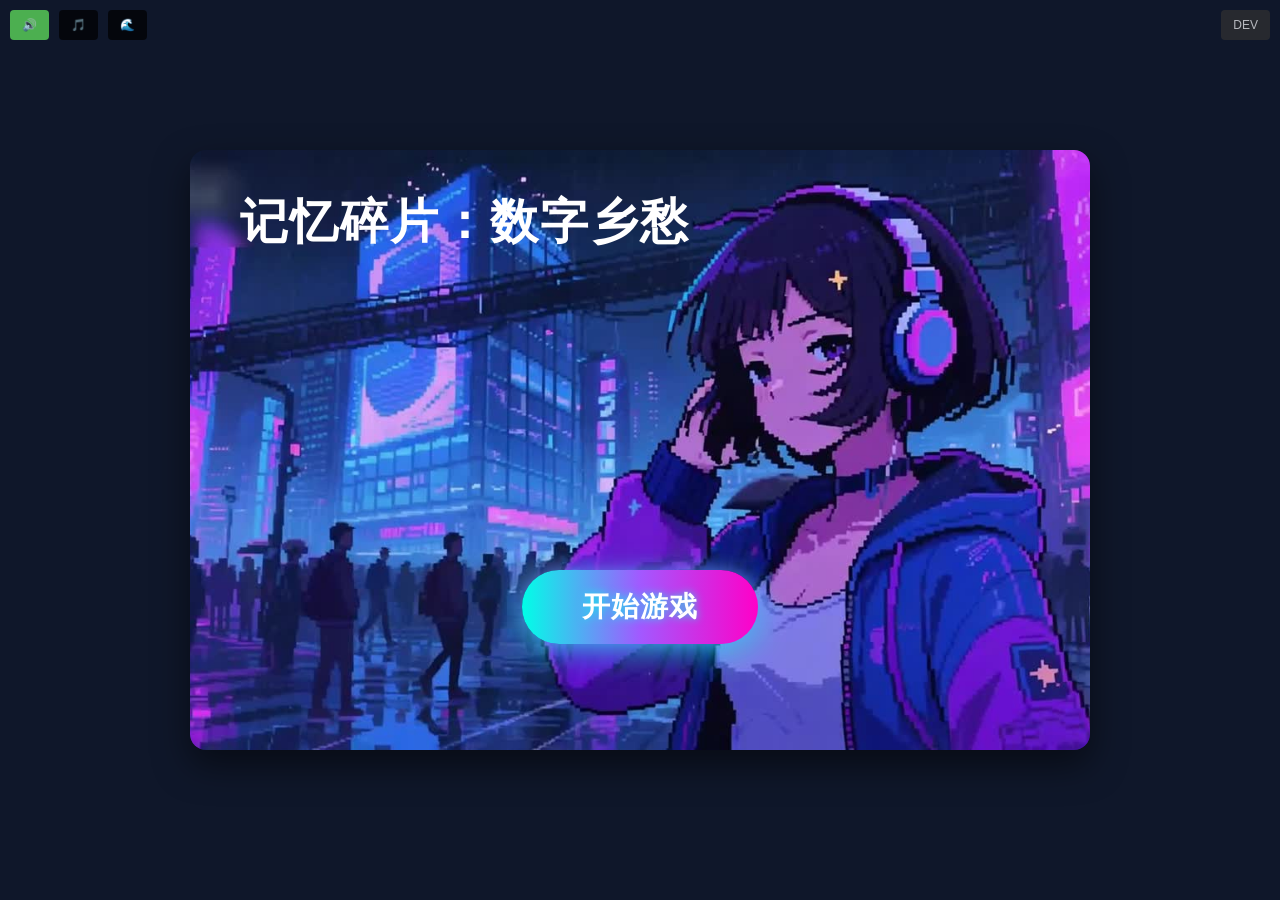
==== commit a0f22d02: "完善两款作品集游戏流程与媒体资源" ====
--- a/digital-nostalgia/index.html
+++ b/digital-nostalgia/index.html
@@ -88,7 +88,7 @@
             position: relative; 
             width: 70%; 
             height: 100%; 
-            background: url('素材包/效率中枢.png') center center/cover no-repeat;
+            background: url('素材包/效率中枢.webp') center center/cover no-repeat;
             overflow: hidden; 
         }
         .game-world::after {
@@ -231,7 +231,7 @@
             top: 0;
             left: 0;
             z-index: 0;
-            background: url('素材包/控制台.png') center center/cover no-repeat;
+            background: url('素材包/控制台.webp') center center/cover no-repeat;
             overflow: hidden;
         }
         
@@ -1100,7 +1100,7 @@
         
         /* 终幕剧情样式 */
         .epilogue-scene {
-            background: url('素材包/控制台.png') center center/cover no-repeat;
+            background: url('素材包/控制台.webp') center center/cover no-repeat;
             position: relative;
             overflow: hidden;
         }
@@ -2180,7 +2180,7 @@
     <!-- 主菜单场景 -->
     <div class="scene main-menu-scene active" id="mainMenuScene">
         <div class="main-menu-bg">
-            <video id="menuBackgroundVideo" src="素材包/背景动态.mp4" autoplay loop muted playsinline preload="auto"></video>
+            <video id="menuBackgroundVideo" src="素材包/背景动态.web.mp4" poster="素材包/背景动态.jpg" autoplay loop muted playsinline preload="metadata"></video>
         </div>
         <div class="main-menu-content">
             <div class="main-title">记忆碎片：数字乡愁</div>
@@ -2196,7 +2196,7 @@
         
         <!-- 角色立绘区域 -->
         <div class="character-area">
-            <img loading="eager" fetchpriority="high" decoding="async" src="素材包/像素风主角已抠.png" alt="零" class="character-sprite" id="characterSprite">
+            <img loading="eager" fetchpriority="high" decoding="async" src="素材包/像素风主角已抠.webp" alt="零" class="character-sprite" id="characterSprite">
         </div>
         
         <!-- 对话框区域 -->
@@ -2215,14 +2215,7 @@
         </div>
         
         <!-- 结局弹窗 -->
-        <div class="ending-modal" id="endingModal" style="display: none;">
-            <div class="ending-title" id="endingTitle"></div>
-            <div class="ending-content" id="endingContent"></div>
-            <div class="ending-buttons">
-                <button class="ending-btn" id="endingRestartBtn">重新开始</button>
-                <button class="ending-btn" id="endingMainMenuBtn">返回主菜单</button>
-            </div>
-        </div>
+        <div class="ending-modal" id="endingModal" style="display: none;"></div>
         
 
     </div>
@@ -2238,7 +2231,7 @@
         <div class="game-content">
             <div class="game-world" id="gameWorld">
                 <div class="scene-description">效率中枢：数据处理的神经中枢，冰冷的金属架构中流淌着数字的血液，每一个节点都承载着时代的记忆碎片。</div>
-                <div class="player" id="player"><img src="素材包/像素风主角已抠.png" id="playerPortrait" alt="主角" loading="eager" fetchpriority="high" decoding="async"></div>
+                <div class="player" id="player"><img src="素材包/像素风主角已抠.webp" id="playerPortrait" alt="主角" loading="eager" fetchpriority="high" decoding="async"></div>
                 
                 <!-- NPC和互动元素 -->
                 <div class="npc" id="npc" style="display: none;">
@@ -2262,15 +2255,15 @@
                 </div>
                 
                 <div class="interactive-object" id="qiqi" style="display: none;">
-                    <div class="object-icon"><img loading="lazy" decoding="async" src="素材包/小狗奇.png" alt="奇奇" style="width: 40px; height: 40px; object-fit: contain;"></div>
+                    <div class="object-icon"><img loading="lazy" decoding="async" src="素材包/小狗奇.webp" alt="奇奇" style="width: 40px; height: 40px; object-fit: contain;"></div>
                     <div class="object-label">奇奇</div>
                 </div>
                 
-                <div class="memory-fragment fragment-1" data-id="1"><img loading="lazy" decoding="async" src="素材包/软盘驱动器.png" alt="软盘驱动器" style="width: 100%; height: 100%; object-fit: contain;"></div>
-                <div class="memory-fragment fragment-2" data-id="2"><img loading="lazy" decoding="async" src="素材包/卡式录音带.png" alt="卡式录音带" style="width: 100%; height: 100%; object-fit: contain;"></div>
-                <div class="memory-fragment fragment-3" data-id="3"><img loading="lazy" decoding="async" src="素材包/寻呼机.png" alt="寻呼机" style="width: 100%; height: 100%; object-fit: contain;"></div>
-                <div class="memory-fragment fragment-4" data-id="4"><img loading="lazy" decoding="async" src="素材包/传真机.png" alt="传真机" style="width: 100%; height: 100%; object-fit: contain;"></div>
-                <div class="memory-fragment fragment-5" data-id="5"><img loading="lazy" decoding="async" src="素材包/CD光盘.png" alt="CD光盘" style="width: 100%; height: 100%; object-fit: contain;"></div>
+                <div class="memory-fragment fragment-1" data-id="1"><img loading="lazy" decoding="async" src="素材包/软盘驱动器.webp" alt="软盘驱动器" style="width: 100%; height: 100%; object-fit: contain;"></div>
+                <div class="memory-fragment fragment-2" data-id="2"><img loading="lazy" decoding="async" src="素材包/卡式录音带.webp" alt="卡式录音带" style="width: 100%; height: 100%; object-fit: contain;"></div>
+                <div class="memory-fragment fragment-3" data-id="3"><img loading="lazy" decoding="async" src="素材包/寻呼机.webp" alt="寻呼机" style="width: 100%; height: 100%; object-fit: contain;"></div>
+                <div class="memory-fragment fragment-4" data-id="4"><img loading="lazy" decoding="async" src="素材包/传真机.webp" alt="传真机" style="width: 100%; height: 100%; object-fit: contain;"></div>
+                <div class="memory-fragment fragment-5" data-id="5"><img loading="lazy" decoding="async" src="素材包/CD光盘.webp" alt="CD光盘" style="width: 100%; height: 100%; object-fit: contain;"></div>
 
                 <button class="scene-switch-btn" id="sceneSwitchBtn">前往消费幻境</button>
                 <button class="scene-switch-btn" id="sceneSwitchBtn3" style="display:none; position: absolute; bottom: 70px; right: 20px;">前往遗忘回廊</button>
@@ -2347,14 +2340,7 @@
         </div>
     </div>
     <!-- 完成界面 -->
-    <div class="scene completed-scene" id="completedScene">
-        <div class="completed-scene-bg"></div>
-        <div class="completed-content">
-            <div class="completed-message">记忆重组完成！<br>数字乡愁已唤醒</div>
-            <button class="restart-btn" id="restartBtn">再次探索</button>
-            <button class="epilogue-btn" id="epilogueBtn">进入终幕</button>
-        </div>
-    </div>
+        <div class="scene completed-scene" id="completedScene" style="display:none"></div>
     
     <!-- 终幕剧情场景 -->
     <div class="scene epilogue-scene" id="epilogueScene">
@@ -2364,7 +2350,7 @@
         
         <!-- 角色立绘区域 -->
         <div class="character-area">
-            <img loading="lazy" decoding="async" src="素材包/像素风主角已抠.png" alt="零" class="character-sprite" id="epilogueCharacterSprite">
+            <img loading="lazy" decoding="async" src="素材包/像素风主角已抠.webp" alt="零" class="character-sprite" id="epilogueCharacterSprite">
         </div>
         
         <!-- 对话框区域 -->
@@ -2383,15 +2369,7 @@
         </div>
         
         <!-- 终幕结局弹窗 -->
-        <div class="ending-modal" id="epilogueEndingModal" style="display: none;">
-            <div class="ending-title" id="epilogueEndingTitle"></div>
-            <div class="ending-content" id="epilogueEndingContent"></div>
-            <div class="ending-buttons">
-                <button class="ending-btn" id="epilogueRestartBtn">重新开始</button>
-                <button class="ending-btn" id="epilogueMainMenuBtn">返回主菜单</button>
-                <button class="ending-btn" id="epilogueTributeBtn">致敬过期未来</button>
-            </div>
-        </div>
+        <div class="ending-modal" id="epilogueEndingModal" style="display: none;"></div>
     </div>
     
     <!-- 致敬页面场景 -->
@@ -2789,7 +2767,7 @@
                         type: "dialog"
                     },
                     {
-                        text: "每天的工作就是把人类那些\"无用的回忆\"塞进粉碎机——初恋短信、临终忏悔、猫主子丑照……",
+                        text: "每天，我把被标记为“无用”的回忆送进粉碎机。没发出去的短信、最后一次道别，还有主人舍不得删的猫照片。",
                         type: "dialog"
                     },
                     {
@@ -2820,7 +2798,7 @@
                         type: "dialog"
                     },
                     {
-                        text: "正在看第427遍《高效删除指南》时，耳机突然...",
+                        text: "正在翻看《高效删除指南》，耳机里突然传来一阵杂音。",
                         type: "dialog"
                     },
                     {
@@ -2973,7 +2951,7 @@
                         type: "dialog"
                     },
                     {
-                        text: "行，从今天起老子的职业病叫...怀旧。",
+                        text: "原来这些被淘汰的东西，还记得怎么让人难过。",
                         type: "dialog"
                     },
                     {
@@ -2992,6 +2970,137 @@
         ]
     };
     
+    const line = (text, type = 'dialog', extra = {}) => ({ text, type, ...extra });
+    const memoryScene = (name, dialogs, extra = {}) => ({ name, dialogs, ...extra });
+    prologueData.scenes = [
+        memoryScene('opening', [
+            line('2099年。新元界将私人记忆按使用频率分类，长期无人访问的记录会被送往隔离区，等待销毁。', 'system'),
+            line('我是零，注册编号137-Zero。夜班记忆焚化师。'),
+            line('培训时，他们清除了我的私人记忆。理由是：操作员不该对待销毁文件产生感情。'),
+            line('今天的队列里有一封没发出去的短信，还有一张拍糊的猫照片。文件很小，删除确认却按了两次。'),
+            line('我把光标停在下一份记录上。', 'dialog', { choices: [
+                { text: '先看一眼文件备注，再确认销毁。', action: 'sentimental' },
+                { text: '先检查处理记录，确认有没有误删。', action: 'cynical' }
+            ] })
+        ], { effects: ['employeeCard'] }),
+        memoryScene('daily_routine', [
+            line('队列最末多了一段未登记的音频。不是警报。有人在唱生日歌。'),
+            line('来源：旧式卡式录音带转录。录制年份：2078。接收者：小零。', 'system'),
+            line('录音里的人叫我的名字。不是编号。'),
+            line('系统要求处理异常。', 'dialog', { choices: [
+                { text: '先切断自动删除，检查录音来源。', action: 'hitHeadphone' },
+                { text: '上报格式异常，争取一次人工复核。', action: 'reportFault' }
+            ] })
+        ]),
+        memoryScene('unused_service', []),
+        memoryScene('tape_discovery', [
+            line('人工复核队列已关闭。文件将随本班次结束而销毁。', 'system'),
+            line('耳机里，那个声音停了一下，像是在等一个孩子把蜡烛吹灭。'),
+            line('我在文件边缘发现一行手写标签：给小零的十岁生日。'),
+            line('旧介质可以录下新的声音。2078年，有人仍在用磁带。'),
+            line('这段录音比我的入职记录早十九年。', 'dialog', { choices: [
+                { text: '隔离录音，暂停销毁，读取它的标签。', action: 'tapeRust' },
+                { text: '保留索引，核对它为什么被标记为无用。', action: 'deleteTape' }
+            ] })
+        ]),
+        memoryScene('tape_message', [
+            line('标签背面是一行更小的字：妈妈录，等你长大再听。', 'message'),
+            line('我不记得她。可听到她笑的时候，我知道下一句会唱错一个字。'),
+            line('关联记忆被分存在三个隔离区：效率中枢、消费幻境、遗忘回廊。', 'system'),
+            line('坟场保存的是记忆重建。那里的房间和人物来自不同年代，不是仍活在2099年的居民。', 'system')
+        ]),
+        memoryScene('final_choice', [
+            line('未经许可导出隔离区记忆，将撤销操作员资格，并永久限制外部访问。', 'system'),
+            line('我可以假装没听见。但明早队列清空后，就不会再有人叫我小零了。'),
+            line('先进去。找到完整录音，再决定怎么把它带出来。', 'dialog', { choices: [
+                { text: '复制复核权限，进入隔离区寻找关联记录。', action: 'keepTape' }
+            ] })
+        ]),
+        memoryScene('tape_absorption', [
+            line('临时权限已复制。自动销毁延后至交班。', 'system'),
+            line('我第一次没有按文件大小排序。'),
+            line('正在进入记忆隔离区。', 'system', { effects: ['loadingScreen'] })
+        ])
+    ];
+    epilogueData.scenes = [
+        memoryScene('awakening', [
+            line('三个区的关联记录拼在一起。2078年，十岁生日。录音者：母亲。'),
+            line('她唱错了一个音，停下来笑。我在录音里说：没关系，再唱一次。'),
+            line('原来我等的不是一个正确的版本。'),
+            line('2078年留下的录音，2097年被清除的私人记忆。中间十九年，我曾经有过一段没有编号的生活。'),
+            line('已找到原主删除授权：无。清理原因：低访问频率。', 'system')
+        ]),
+        memoryScene('realization', [
+            line('交班倒计时开始了。张师傅的第一份程序、小意和奇奇的记录，也在销毁队列里。'),
+            line('不是每个人都想保留过去。但至少该由他们自己决定。'),
+            line('我把生日录音从队列里移出来。还有两种办法能处理剩下的记录。')
+        ]),
+        memoryScene('choice', [
+            line('隐藏备份可以躲过本次审查；公开申诉可以让原主重新取得记录，但会暴露操作员身份。', 'system'),
+            line('我只有这次交班前的权限。', 'dialog', { choices: [
+                { text: '伪造销毁记录，隐藏备份；暂时保住记忆。', action: 'continueDestroyer' },
+                { text: '发送归还申请，公开无授权清理记录；承担身份暴露。', action: 'becomeGuardian' }
+            ] })
+        ]),
+        memoryScene('public_return', [
+            line('我提交原主复核申请，把清理日志发送到公共审计频道。私人录音没有公开。'),
+            line('身份验证：137-Zero。操作员资格已暂停。原主复核已受理，销毁队列冻结。', 'system'),
+            line('屏幕不再接受我的指令。至少，也不再继续删除。'),
+            line('我把最后一次访问权限留给那首歌。', 'dialog')
+        ], { next: 5 }),
+        memoryScene('hidden_archive', [
+            line('我在报表里写：介质损坏，销毁完成。把备份藏进那台没人再检查的旧驱动器。'),
+            line('交班审查通过。隐藏记录无法被原主访问，仍需后续迁移。', 'system'),
+            line('这不算把它们送回家。我得回来，把剩下的事做完。'),
+            line('今夜，先让那首歌留到天亮。')
+        ], { next: 5 }),
+        memoryScene('final_message', [
+            line('录音继续。母亲问：许了什么愿？'),
+            line('十岁的我说：明年你还给我唱。'),
+            line('我摘下工牌，在备份备注里写下自己的名字。'),
+            line('零。今天，先记住这一件事。')
+        ])
+    ];
+    const fragmentStories = [
+        [
+            '常见的3.5英寸高密度软盘容量为1.44MB，不同规格容量不同。这只驱动器读出张师傅第一份程序的备份；目录角落还有一条2078年录音的迁移索引。',
+            '卡式录音带可以反复录制，播放和保存过程中也会磨损。这盘磁带的标签写着“小零十岁生日，妈妈录”。录制日期是2078年，旧介质并不意味着录音来自上世纪。',
+            '寻呼机接收号码或短消息，回复通常需要另找电话。一条保存的留言写着“晚点回来也没关系，蛋糕等你”。接收人编号与磁带索引相同。',
+            '传真机通过通信线路传送文档图像。纸上是旧档案的迁移回执：私人记忆清除于2097年；原主授权一栏为空。',
+            'CD曾用于音乐、软件和数据分发。这张盘保存了隔离区旧目录。张师傅留下备注：格式可以换，原主的名字别一起删掉。'
+        ],
+        [
+            '早期消费级VR设备受分辨率、延迟与佩戴舒适度限制。重建场景里的广告仍在循环，小意却只在找她的奇奇。',
+            '早期触屏移动设备采用过不同屏幕和输入方式，不能归为同一种“首款手机”。这台设备里有一张购买录音带的订单，年份2078，收件人是零的母亲。',
+            '部分早期数码相机使用软盘等介质保存照片。这张低分辨率照片里，一个孩子站在生日蛋糕旁，桌边正是那台录音机。',
+            '早期MP3播放器容量有限，能存多少首歌取决于容量和编码。这份播放列表只留了一首生日歌，文件备注是“搬家也别删”。',
+            '电子宠物需要喂食、清洁等照料，并非最早的所有虚拟养成游戏。小意把宠物蛋和奇奇放在一起；她保存的不是商品型号，而是一起长大的日子。'
+        ],
+        [
+            '拨号调制解调器通过电话线路连接网络，速度与线路及标准有关。断续的传输日志记录着：2078年录音已成功转存，原主姓名为零。',
+            'VHS录像带常用于家庭录像，长度随制式和录制模式而异。生日影像里，母亲按下录音键，然后说：小零，等你长大再听。',
+            'CRT是电视显示技术，遥控器型号与功能各不相同。生日影像里，小零用它关掉电视，说今天只想听妈妈唱歌。',
+            'Game Boy使用可更换卡带，部分游戏支持存档或密码续关。这张卡带的标签写着“十岁生日”。存档名只有一个字：零。',
+            '电子宠物的外形和照料功能因产品而异。这份旧备份包含生日录音的末尾：孩子让唱错音的母亲再唱一次。完整关联记录已找齐。'
+        ]
+    ];
+    [gameState.fragments, gameState.scene2Fragments, gameState.scene3Fragments].forEach((items, scene) => {
+        items.forEach((item, index) => { item.description = fragmentStories[scene][index]; });
+    });
+    gameState.npcs.scene1.description = '一位保存于上世纪末的程序员记忆投影。他在效率中枢维护旧格式目录，并不知道外面的时间已经到了2099年。';
+    Object.assign(gameState.npcs.scene1.dialogues, {
+        first: '我是这里的旧目录维护员。你带来的录音是2078年的，不是我的年代。我们先查它怎样被迁进来的。',
+        computer: '这台电脑保留了旧格式索引。帮我恢复读取，我们就能核对录音标签。',
+        fragment: '程序换了多少代，名字也不该被迁移工具顺手删掉。磁带的关联目录在消费幻境。'
+    });
+    gameState.npcs.scene2.title = '保存于千禧年前后的童年记忆投影';
+    gameState.npcs.scene2.description = '小意来自千禧年前后的童年记忆。她寻找的是发条电子小狗奇奇，不是2099年的居民。';
+    Object.assign(gameState.npcs.scene2.dialogues, {
+        first: '你在找一段录音？我也在找奇奇。大人说它坏了，可以换新的。可新的不会记得陪我等过多少次回家。',
+        qiqifound: '你找到它了！谢谢。奇奇和宠物蛋是不同的东西，我都想留下。那边的相机里还有你要找的生日照片。',
+        fragment: '买了新的，也不一定要扔掉旧的。要不要留下，应该先问它的主人吧。'
+    });
+
     // 终幕剧情控制
     function startEpilogue() {
         showScene('epilogueScene');
@@ -3017,7 +3126,11 @@
             }
             
             // 进入下一个场景
-            epilogueData.currentStep++;
+            if (currentScene.next !== undefined) {
+                epilogueData.currentStep = currentScene.next;
+            } else {
+                epilogueData.currentStep++;
+            }
             epilogueData.currentDialog = 0;
             if (epilogueData.currentStep < epilogueData.scenes.length) {
                 showNextEpilogueDialog();
@@ -3123,30 +3236,7 @@
     }
     
     function showEpilogueEndingScreen() {
-        const endingModal = document.getElementById('epilogueEndingModal');
-        const endingTitle = document.getElementById('epilogueEndingTitle');
-        const endingContent = document.getElementById('epilogueEndingContent');
-        
-        let title = '';
-        let content = '';
-        
-        switch(epilogueData.ending) {
-            case 'memory_guardian':
-                title = '记忆守护者';
-                content = '你选择了成为记忆的守护者，保护那些承载着人类情感的老物件。虽然面临风险，但你知道这是正确的选择。真正的进步是在前进的路上，带着过去的温暖和智慧。';
-                break;
-            case 'conflicted_destroyer':
-                title = '内心矛盾的焚化师';
-                content = '你选择了继续做记忆焚化师，但那些收集的记忆碎片已经在你的心中留下了痕迹。即使继续工作，这些记忆也会永远留在你的心里。';
-                break;
-            default:
-                title = '记忆之旅';
-                content = '感谢你陪伴零完成了这段记忆之旅。愿我们都能在数字化的浪潮中，保持内心的温度。';
-        }
-        
-        endingTitle.textContent = title;
-        endingContent.textContent = content;
-        endingModal.style.display = 'block';
+        showTributeScene();
     }
     
     function clearEpilogueEffects() {
@@ -3162,8 +3252,22 @@
         });
     }
     
+    let prologueLoadTimer = null;
+    let prologueEntryTimer = null;
+    let prologueTipInterval = null;
+    let prologueSession = 0;
+    function cancelPrologueLoading() {
+        prologueSession++;
+        clearTimeout(prologueLoadTimer);
+        clearTimeout(prologueEntryTimer);
+        clearInterval(prologueTipInterval);
+        document.querySelectorAll('#loadingScreen, #cyberGlitch').forEach(element => element.remove());
+    }
+
     // 序幕剧情控制
     function startPrologue() {
+        cancelPrologueLoading();
+        clearPrologueEffects();
         showScene('prologueScene');
         prologueData.currentStep = 0;
         prologueData.currentDialog = 0;
@@ -3172,6 +3276,8 @@
         prologueData.rustLevel = 0;
         prologueData.ending = null;
         prologueData.hasTape = false;
+        prologueData.reported = false;
+        prologueData.indexOnly = false;
         showNextDialog();
     }
     
@@ -3323,35 +3429,6 @@
         showNextEpilogueDialog();
     };
     
-    // 终幕结局按钮事件
-    document.getElementById('epilogueRestartBtn').onclick = function() {
-        // 播放点击音效
-        if (audioManager) {
-            audioManager.playClick();
-        }
-        document.getElementById('epilogueEndingModal').style.display = 'none';
-        resetGame();
-    };
-    
-    document.getElementById('epilogueMainMenuBtn').onclick = function() {
-        // 播放点击音效
-        if (audioManager) {
-            audioManager.playClick();
-        }
-        document.getElementById('epilogueEndingModal').style.display = 'none';
-        showScene('mainMenuScene');
-    };
-    
-    // 致敬页面按钮事件
-    document.getElementById('epilogueTributeBtn').onclick = function() {
-        // 播放点击音效
-        if (audioManager) {
-            audioManager.playClick();
-        }
-        document.getElementById('epilogueEndingModal').style.display = 'none';
-        showTributeScene();
-    };
-    
     function handlePrologueChoice(action) {
         switch(action) {
             case 'sentimental':
@@ -3370,12 +3447,16 @@
                 showNextDialog();
                 break;
             case 'reportFault':
-                prologueData.ending = 'corporate_slave';
-                showEndingScreen();
+                prologueData.reported = true;
+                prologueData.currentStep = 3;
+                prologueData.currentDialog = 0;
+                showNextDialog();
                 break;
             case 'deleteTape':
-                prologueData.ending = 'delete_tape';
-                showEndingScreen();
+                prologueData.indexOnly = true;
+                prologueData.currentStep = 4;
+                prologueData.currentDialog = 0;
+                showNextDialog();
                 break;
             case 'tapeRust':
                 prologueData.rustLevel += 10;
@@ -3423,57 +3504,8 @@
         }
     }
     
-    function showEndingModal(title, content, titleColor) {
-        const endingModal = document.getElementById('endingModal');
-        const endingTitle = document.getElementById('endingTitle');
-        const endingContent = document.getElementById('endingContent');
-        
-        endingTitle.textContent = title;
-        endingTitle.style.color = titleColor;
-        endingContent.innerHTML = content;
-        
-        // 设置按钮事件
-        document.getElementById('endingRestartBtn').onclick = function() {
-            endingModal.style.display = 'none';
-            handlePrologueChoice('restart');
-        };
-        
-        document.getElementById('endingMainMenuBtn').onclick = function() {
-            endingModal.style.display = 'none';
-            handlePrologueChoice('mainMenu');
-        };
-        
-        endingModal.style.display = 'block';
-    }
-    
-    function showEndingScreen() {
-        const dialogName = document.getElementById('dialogName');
-        const dialogText = document.getElementById('dialogText');
-        const continueBtn = document.getElementById('continueBtn');
-        const choiceModal = document.getElementById('choiceModal');
-        
-        clearPrologueEffects();
-        continueBtn.style.display = 'none';
-        choiceModal.style.display = 'none';
-        
-        switch(prologueData.ending) {
-            case 'corporate_slave':
-                showEndingModal('达成结局：又是捡垃圾的一天', `
-                    <p style="color: #cbd5e1; line-height: 1.6;">你的大脑清爽如新，耳机修好了，昨天想申请涨薪的念头也消失了。</p>
-                    <p style="color: #7dd3fc; font-weight: bold; margin-top: 15px;">效率评级：SS</p>
-                `, '#94a3b8');
-                break;
-            case 'delete_tape':
-                showEndingModal('达成结局：夜班压力太大了', `
-                    <p style="color: #cbd5e1; line-height: 1.6;">你删除了异常数据，掌心锈迹消退</p>
-                    <p style="color: #cbd5e1; line-height: 1.6;">夜班时总控制台循环播放《生日快乐》，全楼同事骂你幻听</p>
-                `, '#fbbf24');
-                break;
-        }
-        
-        // 结局现在通过showEndingModal函数显示，不需要额外的选择按钮
-    }
-    
+    function showEndingScreen() { handlePrologueAction('startGame'); }
+
     function applyPrologueEffects(effects) {
         const scene = document.getElementById('prologueScene');
         
@@ -3500,7 +3532,7 @@
                         <div>姓名：零</div>
                         <div>职业：记忆焚化师Ⅲ级</div>
                         <div style="color: #fbbf24; font-size: 12px; margin-top: 8px;">"删除过去，提速未来！"</div>
-                        <div style="color: #94a3b8; font-size: 10px;">连续三年荣获"无情效率奖"</div>
+                        <div style="color: #94a3b8; font-size: 10px;">本年度荣获"无情效率奖"</div>
                     `;
                     cardEffect.id = 'employeeCard';
                     scene.appendChild(cardEffect);
@@ -3690,19 +3722,15 @@
                         }, 500);
                     };
                     
-                    // 每2秒切换一次提示
-                    const tipInterval = setInterval(showNextTip, 2000);
-                    showNextTip(); // 立即显示第一个提示
-                    
-                    // 清理定时器
-                    setTimeout(() => {
-                        clearInterval(tipInterval);
-                    }, 8000);
-                    
-                    // 8秒后自动进入游戏
-                    setTimeout(() => {
+                    const session = prologueSession;
+                    prologueTipInterval = setInterval(showNextTip, 2000);
+                    showNextTip();
+                    prologueLoadTimer = setTimeout(() => {
+                        if (session !== prologueSession || !scene.classList.contains('active')) return;
+                        clearInterval(prologueTipInterval);
                         showSceneFade('场景一：效率中枢', '数据处理的神经中枢');
-                        setTimeout(() => {
+                        prologueEntryTimer = setTimeout(() => {
+                            if (session !== prologueSession || !scene.classList.contains('active')) return;
                             showScene('gameScene');
                             resetGame();
                         }, 1500);
@@ -3810,6 +3838,7 @@
     
     // 场景切换
     function showScene(sceneId) {
+        if (sceneId !== 'prologueScene') cancelPrologueLoading();
         console.log('=== 切换场景 ===', sceneId);
         
         // 隐藏所有场景
@@ -3892,25 +3921,6 @@
             audioManager.playClick();
         }
     };
-    // 完成界面按钮
-    document.getElementById('restartBtn').onclick = function() {
-        // 播放点击音效
-        if (audioManager) {
-            audioManager.playClick();
-        }
-        showScene('mainMenuScene');
-    };
-    
-    // 进入终幕按钮事件
-    document.getElementById('epilogueBtn').onclick = function() {
-        // 播放点击音效
-        if (audioManager) {
-            audioManager.playClick();
-        }
-        startEpilogue();
-    };
-    
-    // 致敬页面返回按钮事件
     document.getElementById('tributeReturnBtn').onclick = function() {
         // 播放点击音效
         if (audioManager) {
@@ -3930,7 +3940,7 @@
         gameState.isCollecting = false;
         // 重置背景图片
         const gameWorld = document.getElementById('gameWorld');
-        gameWorld.style.backgroundImage = 'url("素材包/效率中枢.png")';
+        gameWorld.style.backgroundImage = 'url("素材包/效率中枢.webp")';
         
         // 渲染场景1的碎片
         renderFragments();
@@ -4091,7 +4101,8 @@
                     showMessage('场景2完成！可以前往下一个场景了。', 3000);
                 } else {
                     // 第三个场景完成，显示完成界面
-                    showScene('completedScene');
+                    closeAllModals();
+                    startEpilogue();
                 }
             }
         }, 400);
@@ -4122,23 +4133,23 @@
                 
                 // 显示对应的图片
                 const fragmentImages = gameState.currentScene === 1 ? [
-                    '<img loading="lazy" decoding="async" src="素材包/软盘驱动器.png" alt="软盘驱动器" style="width: 100%; height: 100%; object-fit: contain;">',
-                    '<img loading="lazy" decoding="async" src="素材包/卡式录音带.png" alt="卡式录音带" style="width: 100%; height: 100%; object-fit: contain;">',
-                    '<img loading="lazy" decoding="async" src="素材包/寻呼机.png" alt="寻呼机" style="width: 100%; height: 100%; object-fit: contain;">',
-                    '<img loading="lazy" decoding="async" src="素材包/传真机.png" alt="传真机" style="width: 100%; height: 100%; object-fit: contain;">',
-                    '<img loading="lazy" decoding="async" src="素材包/CD光盘.png" alt="CD光盘" style="width: 100%; height: 100%; object-fit: contain;">'
+                    '<img loading="lazy" decoding="async" src="素材包/软盘驱动器.webp" alt="软盘驱动器" style="width: 100%; height: 100%; object-fit: contain;">',
+                    '<img loading="lazy" decoding="async" src="素材包/卡式录音带.webp" alt="卡式录音带" style="width: 100%; height: 100%; object-fit: contain;">',
+                    '<img loading="lazy" decoding="async" src="素材包/寻呼机.webp" alt="寻呼机" style="width: 100%; height: 100%; object-fit: contain;">',
+                    '<img loading="lazy" decoding="async" src="素材包/传真机.webp" alt="传真机" style="width: 100%; height: 100%; object-fit: contain;">',
+                    '<img loading="lazy" decoding="async" src="素材包/CD光盘.webp" alt="CD光盘" style="width: 100%; height: 100%; object-fit: contain;">'
                 ] : gameState.currentScene === 2 ? [
-                    '<img loading="lazy" decoding="async" src="素材包/虚拟现实头盔.png" alt="虚拟现实头盔" style="width: 100%; height: 100%; object-fit: contain;">',
-                    '<img loading="lazy" decoding="async" src="素材包/智能手机原型.png" alt="智能手机原型" style="width: 100%; height: 100%; object-fit: contain;">',
-                    '<img loading="lazy" decoding="async" src="素材包/数码相机.png" alt="数码相机" style="width: 100%; height: 100%; object-fit: contain;">',
-                    '<img loading="lazy" decoding="async" src="素材包/MP3播放器.png" alt="MP3播放器" style="width: 100%; height: 100%; object-fit: contain;">',
-                    '<img loading="lazy" decoding="async" src="素材包/电子宠物蛋.png" alt="电子宠物蛋" style="width: 100%; height: 100%; object-fit: contain;">'
+                    '<img loading="lazy" decoding="async" src="素材包/虚拟现实头盔.webp" alt="虚拟现实头盔" style="width: 100%; height: 100%; object-fit: contain;">',
+                    '<img loading="lazy" decoding="async" src="素材包/智能手机原型.webp" alt="智能手机原型" style="width: 100%; height: 100%; object-fit: contain;">',
+                    '<img loading="lazy" decoding="async" src="素材包/数码相机.webp" alt="数码相机" style="width: 100%; height: 100%; object-fit: contain;">',
+                    '<img loading="lazy" decoding="async" src="素材包/MP3播放器.webp" alt="MP3播放器" style="width: 100%; height: 100%; object-fit: contain;">',
+                    '<img loading="lazy" decoding="async" src="素材包/电子宠物蛋.webp" alt="电子宠物蛋" style="width: 100%; height: 100%; object-fit: contain;">'
                 ] : gameState.currentScene === 3 ? [
-                    '<img loading="lazy" decoding="async" src="素材包/调制调解器.png" alt="调制解调器" style="width: 40px; height: 40px; object-fit: contain;">',
-                    '<img loading="lazy" decoding="async" src="素材包/vhs录像带.png" alt="VHS录像带" style="width: 40px; height: 40px; object-fit: contain;">',
-                    '<img loading="lazy" decoding="async" src="素材包/CRT电视遥控器.png" alt="CRT电视遥控器" style="width: 40px; height: 40px; object-fit: contain;">',
-                    '<img loading="lazy" decoding="async" src="素材包/掌上游戏机.png" alt="掌上游戏机" style="width: 40px; height: 40px; object-fit: contain;">',
-                    '<img loading="lazy" decoding="async" src="素材包/电子宠物蛋.png" alt="翻盖电子宠物" style="width: 40px; height: 40px; object-fit: contain;">'
+                    '<img loading="lazy" decoding="async" src="素材包/调制调解器.webp" alt="调制解调器" style="width: 40px; height: 40px; object-fit: contain;">',
+                    '<img loading="lazy" decoding="async" src="素材包/vhs录像带.webp" alt="VHS录像带" style="width: 40px; height: 40px; object-fit: contain;">',
+                    '<img loading="lazy" decoding="async" src="素材包/CRT电视遥控器.webp" alt="CRT电视遥控器" style="width: 40px; height: 40px; object-fit: contain;">',
+                    '<img loading="lazy" decoding="async" src="素材包/掌上游戏机.webp" alt="掌上游戏机" style="width: 40px; height: 40px; object-fit: contain;">',
+                    '<img loading="lazy" decoding="async" src="素材包/电子宠物蛋.webp" alt="翻盖电子宠物" style="width: 40px; height: 40px; object-fit: contain;">'
                 ] : [];
                 slots[i].innerHTML = fragmentImages[fragmentIndex];
                 
@@ -4205,29 +4216,29 @@
         let fragmentImage = '';
         if (gameState.currentScene === 1) {
             const scene1Images = [
-                '<img loading="lazy" decoding="async" src="素材包/软盘驱动器.png" alt="软盘驱动器" style="width: 40px; height: 40px; object-fit: contain;">',
-                '<img loading="lazy" decoding="async" src="素材包/卡式录音带.png" alt="卡式录音带" style="width: 40px; height: 40px; object-fit: contain;">',
-                '<img loading="lazy" decoding="async" src="素材包/寻呼机.png" alt="寻呼机" style="width: 40px; height: 40px; object-fit: contain;">',
-                '<img loading="lazy" decoding="async" src="素材包/传真机.png" alt="传真机" style="width: 40px; height: 40px; object-fit: contain;">',
-                '<img loading="lazy" decoding="async" src="素材包/CD光盘.png" alt="CD光盘" style="width: 40px; height: 40px; object-fit: contain;">'
+                '<img loading="lazy" decoding="async" src="素材包/软盘驱动器.webp" alt="软盘驱动器" style="width: 40px; height: 40px; object-fit: contain;">',
+                '<img loading="lazy" decoding="async" src="素材包/卡式录音带.webp" alt="卡式录音带" style="width: 40px; height: 40px; object-fit: contain;">',
+                '<img loading="lazy" decoding="async" src="素材包/寻呼机.webp" alt="寻呼机" style="width: 40px; height: 40px; object-fit: contain;">',
+                '<img loading="lazy" decoding="async" src="素材包/传真机.webp" alt="传真机" style="width: 40px; height: 40px; object-fit: contain;">',
+                '<img loading="lazy" decoding="async" src="素材包/CD光盘.webp" alt="CD光盘" style="width: 40px; height: 40px; object-fit: contain;">'
             ];
             fragmentImage = scene1Images[fragmentId-1];
         } else if (gameState.currentScene === 2) {
             const scene2Images = [
-                '<img loading="lazy" decoding="async" src="素材包/虚拟现实头盔.png" alt="虚拟现实头盔" style="width: 40px; height: 40px; object-fit: contain;">',
-                '<img loading="lazy" decoding="async" src="素材包/智能手机原型.png" alt="智能手机原型" style="width: 40px; height: 40px; object-fit: contain;">',
-                '<img loading="lazy" decoding="async" src="素材包/数码相机.png" alt="数码相机" style="width: 40px; height: 40px; object-fit: contain;">',
-                '<img loading="lazy" decoding="async" src="素材包/MP3播放器.png" alt="MP3播放器" style="width: 40px; height: 40px; object-fit: contain;">',
-                '<img loading="lazy" decoding="async" src="素材包/电子宠物蛋.png" alt="电子宠物蛋" style="width: 40px; height: 40px; object-fit: contain;">'
+                '<img loading="lazy" decoding="async" src="素材包/虚拟现实头盔.webp" alt="虚拟现实头盔" style="width: 40px; height: 40px; object-fit: contain;">',
+                '<img loading="lazy" decoding="async" src="素材包/智能手机原型.webp" alt="智能手机原型" style="width: 40px; height: 40px; object-fit: contain;">',
+                '<img loading="lazy" decoding="async" src="素材包/数码相机.webp" alt="数码相机" style="width: 40px; height: 40px; object-fit: contain;">',
+                '<img loading="lazy" decoding="async" src="素材包/MP3播放器.webp" alt="MP3播放器" style="width: 40px; height: 40px; object-fit: contain;">',
+                '<img loading="lazy" decoding="async" src="素材包/电子宠物蛋.webp" alt="电子宠物蛋" style="width: 40px; height: 40px; object-fit: contain;">'
             ];
             fragmentImage = scene2Images[fragmentId-1];
         } else if (gameState.currentScene === 3) {
             const scene3Images = [
-                '<img loading="lazy" decoding="async" src="素材包/调制调解器.png" alt="调制解调器" style="width: 40px; height: 40px; object-fit: contain;">',
-                '<img loading="lazy" decoding="async" src="素材包/vhs录像带.png" alt="VHS录像带" style="width: 40px; height: 40px; object-fit: contain;">',
-                '<img loading="lazy" decoding="async" src="素材包/CRT电视遥控器.png" alt="CRT电视遥控器" style="width: 40px; height: 40px; object-fit: contain;">',
-                '<img loading="lazy" decoding="async" src="素材包/掌上游戏机.png" alt="掌上游戏机" style="width: 40px; height: 40px; object-fit: contain;">',
-                '<img loading="lazy" decoding="async" src="素材包/电子宠物蛋.png" alt="翻盖电子宠物" style="width: 40px; height: 40px; object-fit: contain;">'
+                '<img loading="lazy" decoding="async" src="素材包/调制调解器.webp" alt="调制解调器" style="width: 40px; height: 40px; object-fit: contain;">',
+                '<img loading="lazy" decoding="async" src="素材包/vhs录像带.webp" alt="VHS录像带" style="width: 40px; height: 40px; object-fit: contain;">',
+                '<img loading="lazy" decoding="async" src="素材包/CRT电视遥控器.webp" alt="CRT电视遥控器" style="width: 40px; height: 40px; object-fit: contain;">',
+                '<img loading="lazy" decoding="async" src="素材包/掌上游戏机.webp" alt="掌上游戏机" style="width: 40px; height: 40px; object-fit: contain;">',
+                '<img loading="lazy" decoding="async" src="素材包/电子宠物蛋.webp" alt="翻盖电子宠物" style="width: 40px; height: 40px; object-fit: contain;">'
             ];
             fragmentImage = scene3Images[fragmentId-1];
         }
@@ -4293,7 +4304,7 @@
         gameState.isCollecting = false;
         // 更新背景图片（如有可用图片可替换）
         const gameWorld = document.getElementById('gameWorld');
-        gameWorld.style.backgroundImage = 'url("素材包/遗忘回廊.png")';
+        gameWorld.style.backgroundImage = 'url("素材包/遗忘回廊.webp")';
         // 渲染场景3的碎片
         renderFragments();
         // 重置记忆树
@@ -4424,7 +4435,7 @@
             const title = npc.querySelector('.npc-title');
             
             if (avatar) {
-                avatar.innerHTML = '<img loading="lazy" decoding="async" src="素材包/小艺.png" alt="小意" style="width: 64px; height: 64px; object-fit: contain;">';
+                avatar.innerHTML = '<img loading="lazy" decoding="async" src="素材包/小艺.webp" alt="小意" style="width: 64px; height: 64px; object-fit: contain;">';
             }
             if (name) {
                 name.textContent = gameState.npcs.scene2.name;
@@ -4879,7 +4890,7 @@
                 <button onclick="switchToScene(2)">跳转到场景2 (消费幻境)</button>
                 <button onclick="switchToScene(3)">跳转到场景3 (遗忘回廊)</button>
                 <button onclick="showScene('mainMenuScene')">跳转到主菜单</button>
-                <button onclick="showScene('completedScene')">跳转到完成界面</button>
+                <button onclick="startEpilogue()">跳转到完成界面</button>
                 <hr style="margin: 10px 0; border-color: #555;">
                 <label>设置收集进度:</label>
                 <input type="number" id="devProgress" min="0" max="5" value="0" placeholder="0-5">
@@ -4971,7 +4982,7 @@
         
         // 重置背景图片
         const gameWorld = document.getElementById('gameWorld');
-        gameWorld.style.backgroundImage = 'url("素材包/效率中枢.png")';
+        gameWorld.style.backgroundImage = 'url("素材包/效率中枢.webp")';
         
         // 渲染场景1的碎片
         renderFragments();
@@ -5025,7 +5036,7 @@
         
         // 更新背景图片
         const gameWorld = document.getElementById('gameWorld');
-        gameWorld.style.backgroundImage = 'url("素材包/消费幻境.png")';
+        gameWorld.style.backgroundImage = 'url("素材包/消费幻境.webp")';
         
         // 渲染场景2的碎片
         renderFragments();
@@ -5086,7 +5097,7 @@
         gameState.isCollecting = false;
         // 更新背景图片（如有可用图片可替换）
         const gameWorld = document.getElementById('gameWorld');
-        gameWorld.style.backgroundImage = 'url("素材包/遗忘回廊.png")';
+        gameWorld.style.backgroundImage = 'url("素材包/遗忘回廊.webp")';
         // 渲染场景3的碎片
         renderFragments();
         // 重置记忆树
@@ -5140,7 +5151,8 @@
                 } else if (gameState.currentScene === 2) {
                     document.getElementById('sceneSwitchBtn3').style.display = 'block';
                 } else {
-                    showScene('completedScene');
+                    closeAllModals();
+                    startEpilogue();
                 }
             }
             
@@ -5178,7 +5190,7 @@
             document.getElementById('sceneSwitchBtn3').style.display = 'block';
             showMessage('场景2完成！可以前往下一个场景了。', 3000);
         } else {
-            showScene('completedScene');
+            startEpilogue();
         }
         showMessage('所有碎片已解锁！');
     }
@@ -5316,29 +5328,29 @@
             // 设置碎片内容
             if (gameState.currentScene === 1) {
                 const fragmentImages = [
-                    '<img loading="lazy" decoding="async" src="素材包/软盘驱动器.png" alt="软盘驱动器" style="width: 100%; height: 100%; object-fit: contain;">',
-                    '<img loading="lazy" decoding="async" src="素材包/卡式录音带.png" alt="卡式录音带" style="width: 100%; height: 100%; object-fit: contain;">',
-                    '<img loading="lazy" decoding="async" src="素材包/寻呼机.png" alt="寻呼机" style="width: 100%; height: 100%; object-fit: contain;">',
-                    '<img loading="lazy" decoding="async" src="素材包/传真机.png" alt="传真机" style="width: 100%; height: 100%; object-fit: contain;">',
-                    '<img loading="lazy" decoding="async" src="素材包/CD光盘.png" alt="CD光盘" style="width: 100%; height: 100%; object-fit: contain;">'
+                    '<img loading="lazy" decoding="async" src="素材包/软盘驱动器.webp" alt="软盘驱动器" style="width: 100%; height: 100%; object-fit: contain;">',
+                    '<img loading="lazy" decoding="async" src="素材包/卡式录音带.webp" alt="卡式录音带" style="width: 100%; height: 100%; object-fit: contain;">',
+                    '<img loading="lazy" decoding="async" src="素材包/寻呼机.webp" alt="寻呼机" style="width: 100%; height: 100%; object-fit: contain;">',
+                    '<img loading="lazy" decoding="async" src="素材包/传真机.webp" alt="传真机" style="width: 100%; height: 100%; object-fit: contain;">',
+                    '<img loading="lazy" decoding="async" src="素材包/CD光盘.webp" alt="CD光盘" style="width: 100%; height: 100%; object-fit: contain;">'
                 ];
                 fragElement.innerHTML = fragmentImages[index];
             } else if (gameState.currentScene === 2) {
                 const fragmentImages = [
-                    '<img loading="lazy" decoding="async" src="素材包/虚拟现实头盔.png" alt="虚拟现实头盔" style="width: 100%; height: 100%; object-fit: contain;">',
-                    '<img loading="lazy" decoding="async" src="素材包/智能手机原型.png" alt="智能手机原型" style="width: 100%; height: 100%; object-fit: contain;">',
-                    '<img loading="lazy" decoding="async" src="素材包/数码相机.png" alt="数码相机" style="width: 100%; height: 100%; object-fit: contain;">',
-                    '<img loading="lazy" decoding="async" src="素材包/MP3播放器.png" alt="MP3播放器" style="width: 100%; height: 100%; object-fit: contain;">',
-                    '<img loading="lazy" decoding="async" src="素材包/电子宠物蛋.png" alt="电子宠物蛋" style="width: 100%; height: 100%; object-fit: contain;">'
+                    '<img loading="lazy" decoding="async" src="素材包/虚拟现实头盔.webp" alt="虚拟现实头盔" style="width: 100%; height: 100%; object-fit: contain;">',
+                    '<img loading="lazy" decoding="async" src="素材包/智能手机原型.webp" alt="智能手机原型" style="width: 100%; height: 100%; object-fit: contain;">',
+                    '<img loading="lazy" decoding="async" src="素材包/数码相机.webp" alt="数码相机" style="width: 100%; height: 100%; object-fit: contain;">',
+                    '<img loading="lazy" decoding="async" src="素材包/MP3播放器.webp" alt="MP3播放器" style="width: 100%; height: 100%; object-fit: contain;">',
+                    '<img loading="lazy" decoding="async" src="素材包/电子宠物蛋.webp" alt="电子宠物蛋" style="width: 100%; height: 100%; object-fit: contain;">'
                 ];
                 fragElement.innerHTML = fragmentImages[index];
             } else if (gameState.currentScene === 3) {
                 const fragmentImages = [
-                    '<img loading="lazy" decoding="async" src="素材包/调制调解器.png" alt="调制解调器" style="width: 40px; height: 40px; object-fit: contain;">',
-                    '<img loading="lazy" decoding="async" src="素材包/vhs录像带.png" alt="VHS录像带" style="width: 40px; height: 40px; object-fit: contain;">',
-                    '<img loading="lazy" decoding="async" src="素材包/CRT电视遥控器.png" alt="CRT电视遥控器" style="width: 40px; height: 40px; object-fit: contain;">',
-                    '<img loading="lazy" decoding="async" src="素材包/掌上游戏机.png" alt="掌上游戏机" style="width: 40px; height: 40px; object-fit: contain;">',
-                    '<img loading="lazy" decoding="async" src="素材包/电子宠物蛋.png" alt="翻盖电子宠物" style="width: 40px; height: 40px; object-fit: contain;">'
+                    '<img loading="lazy" decoding="async" src="素材包/调制调解器.webp" alt="调制解调器" style="width: 40px; height: 40px; object-fit: contain;">',
+                    '<img loading="lazy" decoding="async" src="素材包/vhs录像带.webp" alt="VHS录像带" style="width: 40px; height: 40px; object-fit: contain;">',
+                    '<img loading="lazy" decoding="async" src="素材包/CRT电视遥控器.webp" alt="CRT电视遥控器" style="width: 40px; height: 40px; object-fit: contain;">',
+                    '<img loading="lazy" decoding="async" src="素材包/掌上游戏机.webp" alt="掌上游戏机" style="width: 40px; height: 40px; object-fit: contain;">',
+                    '<img loading="lazy" decoding="async" src="素材包/电子宠物蛋.webp" alt="翻盖电子宠物" style="width: 40px; height: 40px; object-fit: contain;">'
                 ];
                 fragElement.innerHTML = fragmentImages[index];
             }
@@ -5452,7 +5464,7 @@
                 const title = npc.querySelector('.npc-title');
                 
                 if (avatar) {
-                    avatar.innerHTML = '<img loading="lazy" decoding="async" src="素材包/小艺.png" alt="小意" style="width: 64px; height: 64px; object-fit: contain;">';
+                    avatar.innerHTML = '<img loading="lazy" decoding="async" src="素材包/小艺.webp" alt="小意" style="width: 64px; height: 64px; object-fit: contain;">';
                 }
                 if (name) {
                     name.textContent = gameState.npcs.scene2.name;
@@ -5593,7 +5605,7 @@
         `;
         // 用图片替换emoji
         const qiqiImg = document.createElement('img');
-        qiqiImg.src = '素材包/小狗奇.png';
+        qiqiImg.src = '素材包/小狗奇.webp';
         qiqiImg.alt = '奇奇';
         qiqiImg.style.width = '64px';
         qiqiImg.style.height = '64px';
@@ -5764,7 +5776,7 @@
         // 根据场景设置不同的默认头像
         let defaultAvatar = '👨‍💻';
         if (gameState.currentScene === 2) {
-            defaultAvatar = '<img loading="lazy" decoding="async" src="素材包/小艺.png" alt="小意" style="width: 48px; height: 48px; object-fit: contain;">'; // 小意使用小艺.png图片
+            defaultAvatar = '<img loading="lazy" decoding="async" src="素材包/小艺.webp" alt="小意" style="width: 48px; height: 48px; object-fit: contain;">'; // 小意使用小艺.png图片
         } else if (gameState.currentScene === 3) {
             defaultAvatar = '🧙‍♂️'; // 时光老人使用神秘老者头像
         }
